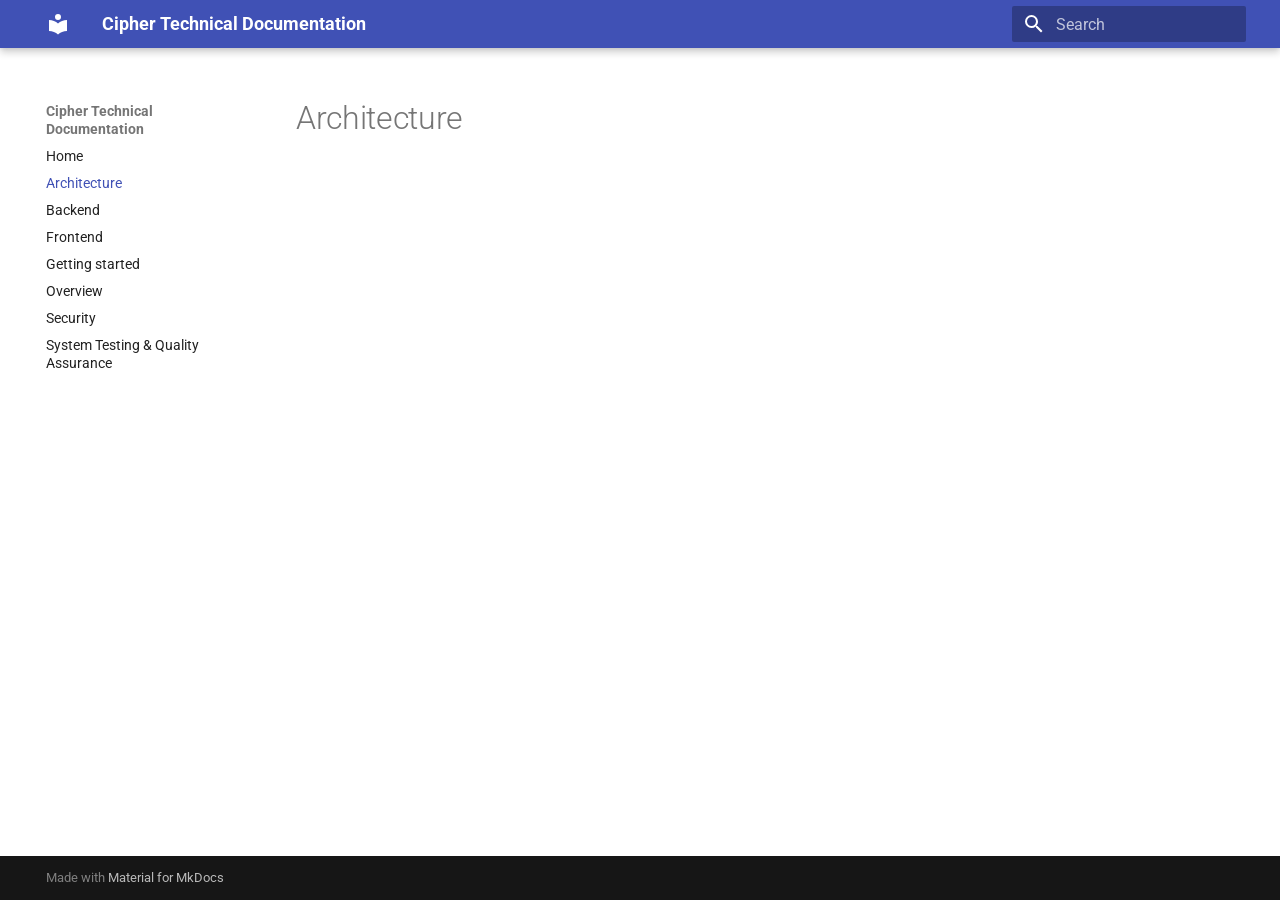
==== site/architecture/index.html @ dd06ce01 "FikaMarket Technical Documentation" ====
<!doctype html>
<html lang="en" class="no-js">
  <head>
    
      <meta charset="utf-8">
      <meta name="viewport" content="width=device-width,initial-scale=1">
      
      
      
      
        <link rel="prev" href="..">
      
      
        <link rel="next" href="../backend/">
      
      
        
      
      
      <link rel="icon" href="../assets/images/favicon.png">
      <meta name="generator" content="mkdocs-1.6.1, mkdocs-material-9.7.7">
    
    
      
        <title>Architecture - Cipher Technical Documentation</title>
      
    
    
      <link rel="stylesheet" href="../assets/stylesheets/main.ec1eaa64.min.css">
      
      


    
    
      
    
    
      
        
        
        <link rel="preconnect" href="https://fonts.gstatic.com" crossorigin>
        <link rel="stylesheet" href="https://fonts.googleapis.com/css?family=Roboto:300,300i,400,400i,700,700i%7CRoboto+Mono:400,400i,700,700i&display=fallback">
        <style>:root{--md-text-font:"Roboto";--md-code-font:"Roboto Mono"}</style>
      
    
    
    <script>__md_scope=new URL("..",location),__md_hash=e=>[...e].reduce(((e,_)=>(e<<5)-e+_.charCodeAt(0)),0),__md_get=(e,_=localStorage,t=__md_scope)=>JSON.parse(_.getItem(t.pathname+"."+e)),__md_set=(e,_,t=localStorage,a=__md_scope)=>{try{t.setItem(a.pathname+"."+e,JSON.stringify(_))}catch(e){}}</script>
    
      

    
    
  </head>
  
  
    <body dir="ltr">
  
    
    <input class="md-toggle" data-md-toggle="drawer" type="checkbox" id="__drawer" autocomplete="off">
    <input class="md-toggle" data-md-toggle="search" type="checkbox" id="__search" autocomplete="off">
    <label class="md-overlay" for="__drawer"></label>
    <div data-md-component="skip">
      
    </div>
    <div data-md-component="announce">
      
    </div>
    
    
      

  

<header class="md-header md-header--shadow" data-md-component="header">
  <nav class="md-header__inner md-grid" aria-label="Header">
    <a href=".." title="Cipher Technical Documentation" class="md-header__button md-logo" aria-label="Cipher Technical Documentation" data-md-component="logo">
      
  
  <svg xmlns="http://www.w3.org/2000/svg" viewBox="0 0 24 24"><path d="M12 8a3 3 0 0 0 3-3 3 3 0 0 0-3-3 3 3 0 0 0-3 3 3 3 0 0 0 3 3m0 3.54C9.64 9.35 6.5 8 3 8v11c3.5 0 6.64 1.35 9 3.54 2.36-2.19 5.5-3.54 9-3.54V8c-3.5 0-6.64 1.35-9 3.54"/></svg>

    </a>
    <label class="md-header__button md-icon" for="__drawer">
      
      <svg xmlns="http://www.w3.org/2000/svg" viewBox="0 0 24 24"><path d="M3 6h18v2H3zm0 5h18v2H3zm0 5h18v2H3z"/></svg>
    </label>
    <div class="md-header__title" data-md-component="header-title">
      <div class="md-header__ellipsis">
        <div class="md-header__topic">
          <span class="md-ellipsis">
            Cipher Technical Documentation
          </span>
        </div>
        <div class="md-header__topic" data-md-component="header-topic">
          <span class="md-ellipsis">
            
              Architecture
            
          </span>
        </div>
      </div>
    </div>
    
    
      <script>var palette=__md_get("__palette");if(palette&&palette.color){if("(prefers-color-scheme)"===palette.color.media){var media=matchMedia("(prefers-color-scheme: light)"),input=document.querySelector(media.matches?"[data-md-color-media='(prefers-color-scheme: light)']":"[data-md-color-media='(prefers-color-scheme: dark)']");palette.color.media=input.getAttribute("data-md-color-media"),palette.color.scheme=input.getAttribute("data-md-color-scheme"),palette.color.primary=input.getAttribute("data-md-color-primary"),palette.color.accent=input.getAttribute("data-md-color-accent")}for(var[key,value]of Object.entries(palette.color))document.body.setAttribute("data-md-color-"+key,value)}</script>
    
    
    
      
      
        <label class="md-header__button md-icon" for="__search">
          
          <svg xmlns="http://www.w3.org/2000/svg" viewBox="0 0 24 24"><path d="M9.5 3A6.5 6.5 0 0 1 16 9.5c0 1.61-.59 3.09-1.56 4.23l.27.27h.79l5 5-1.5 1.5-5-5v-.79l-.27-.27A6.52 6.52 0 0 1 9.5 16 6.5 6.5 0 0 1 3 9.5 6.5 6.5 0 0 1 9.5 3m0 2C7 5 5 7 5 9.5S7 14 9.5 14 14 12 14 9.5 12 5 9.5 5"/></svg>
        </label>
        <div class="md-search" data-md-component="search" role="dialog">
  <label class="md-search__overlay" for="__search"></label>
  <div class="md-search__inner" role="search">
    <form class="md-search__form" name="search">
      <input type="text" class="md-search__input" name="query" aria-label="Search" placeholder="Search" autocapitalize="off" autocorrect="off" autocomplete="off" spellcheck="false" data-md-component="search-query" required>
      <label class="md-search__icon md-icon" for="__search">
        
        <svg xmlns="http://www.w3.org/2000/svg" viewBox="0 0 24 24"><path d="M9.5 3A6.5 6.5 0 0 1 16 9.5c0 1.61-.59 3.09-1.56 4.23l.27.27h.79l5 5-1.5 1.5-5-5v-.79l-.27-.27A6.52 6.52 0 0 1 9.5 16 6.5 6.5 0 0 1 3 9.5 6.5 6.5 0 0 1 9.5 3m0 2C7 5 5 7 5 9.5S7 14 9.5 14 14 12 14 9.5 12 5 9.5 5"/></svg>
        
        <svg xmlns="http://www.w3.org/2000/svg" viewBox="0 0 24 24"><path d="M20 11v2H8l5.5 5.5-1.42 1.42L4.16 12l7.92-7.92L13.5 5.5 8 11z"/></svg>
      </label>
      <nav class="md-search__options" aria-label="Search">
        
        <button type="reset" class="md-search__icon md-icon" title="Clear" aria-label="Clear" tabindex="-1">
          
          <svg xmlns="http://www.w3.org/2000/svg" viewBox="0 0 24 24"><path d="M19 6.41 17.59 5 12 10.59 6.41 5 5 6.41 10.59 12 5 17.59 6.41 19 12 13.41 17.59 19 19 17.59 13.41 12z"/></svg>
        </button>
      </nav>
      
    </form>
    <div class="md-search__output">
      <div class="md-search__scrollwrap" tabindex="0" data-md-scrollfix>
        <div class="md-search-result" data-md-component="search-result">
          <div class="md-search-result__meta">
            Initializing search
          </div>
          <ol class="md-search-result__list" role="presentation"></ol>
        </div>
      </div>
    </div>
  </div>
</div>
      
    
    
  </nav>
  
</header>
    
    <div class="md-container" data-md-component="container">
      
      
        
          
        
      
      <main class="md-main" data-md-component="main">
        <div class="md-main__inner md-grid">
          
            
              
              <div class="md-sidebar md-sidebar--primary" data-md-component="sidebar" data-md-type="navigation" >
                <div class="md-sidebar__scrollwrap">
                  <div class="md-sidebar__inner">
                    



<nav class="md-nav md-nav--primary" aria-label="Navigation" data-md-level="0">
  <label class="md-nav__title" for="__drawer">
    <a href=".." title="Cipher Technical Documentation" class="md-nav__button md-logo" aria-label="Cipher Technical Documentation" data-md-component="logo">
      
  
  <svg xmlns="http://www.w3.org/2000/svg" viewBox="0 0 24 24"><path d="M12 8a3 3 0 0 0 3-3 3 3 0 0 0-3-3 3 3 0 0 0-3 3 3 3 0 0 0 3 3m0 3.54C9.64 9.35 6.5 8 3 8v11c3.5 0 6.64 1.35 9 3.54 2.36-2.19 5.5-3.54 9-3.54V8c-3.5 0-6.64 1.35-9 3.54"/></svg>

    </a>
    Cipher Technical Documentation
  </label>
  
  <ul class="md-nav__list" data-md-scrollfix>
    
      
      
  
  
  
  
    <li class="md-nav__item">
      <a href=".." class="md-nav__link">
        
  
  
  <span class="md-ellipsis">
    
  
    Home
  

    
  </span>
  
  

      </a>
    </li>
  

    
      
      
  
  
    
  
  
  
    <li class="md-nav__item md-nav__item--active">
      
      <input class="md-nav__toggle md-toggle" type="checkbox" id="__toc">
      
      
      
      <a href="./" class="md-nav__link md-nav__link--active">
        
  
  
  <span class="md-ellipsis">
    
  
    Architecture
  

    
  </span>
  
  

      </a>
      
    </li>
  

    
      
      
  
  
  
  
    <li class="md-nav__item">
      <a href="../backend/" class="md-nav__link">
        
  
  
  <span class="md-ellipsis">
    
  
    Backend
  

    
  </span>
  
  

      </a>
    </li>
  

    
      
      
  
  
  
  
    <li class="md-nav__item">
      <a href="../frontend/" class="md-nav__link">
        
  
  
  <span class="md-ellipsis">
    
  
    Frontend
  

    
  </span>
  
  

      </a>
    </li>
  

    
      
      
  
  
  
  
    <li class="md-nav__item">
      <a href="../getting-started/" class="md-nav__link">
        
  
  
  <span class="md-ellipsis">
    
  
    Getting started
  

    
  </span>
  
  

      </a>
    </li>
  

    
      
      
  
  
  
  
    <li class="md-nav__item">
      <a href="../overview/" class="md-nav__link">
        
  
  
  <span class="md-ellipsis">
    
  
    Overview
  

    
  </span>
  
  

      </a>
    </li>
  

    
      
      
  
  
  
  
    <li class="md-nav__item">
      <a href="../security/" class="md-nav__link">
        
  
  
  <span class="md-ellipsis">
    
  
    Security
  

    
  </span>
  
  

      </a>
    </li>
  

    
      
      
  
  
  
  
    <li class="md-nav__item">
      <a href="../testing/" class="md-nav__link">
        
  
  
  <span class="md-ellipsis">
    
  
    System Testing &amp; Quality Assurance
  

    
  </span>
  
  

      </a>
    </li>
  

    
  </ul>
</nav>
                  </div>
                </div>
              </div>
            
            
              
              <div class="md-sidebar md-sidebar--secondary" data-md-component="sidebar" data-md-type="toc" >
                <div class="md-sidebar__scrollwrap">
                  <div class="md-sidebar__inner">
                    

<nav class="md-nav md-nav--secondary" aria-label="Table of contents">
  
  
  
  
</nav>
                  </div>
                </div>
              </div>
            
          
          
            <div class="md-content" data-md-component="content">
              
              <article class="md-content__inner md-typeset">
                
                  



  <h1>Architecture</h1>














                
              </article>
            </div>
          
          
<script>var target=document.getElementById(location.hash.slice(1));target&&target.name&&(target.checked=target.name.startsWith("__tabbed_"))</script>
        </div>
        
      </main>
      
        <footer class="md-footer">
  
  <div class="md-footer-meta md-typeset">
    <div class="md-footer-meta__inner md-grid">
      <div class="md-copyright">
  
  
    Made with
    <a href="https://squidfunk.github.io/mkdocs-material/" target="_blank" rel="noopener">
      Material for MkDocs
    </a>
  
</div>
      
    </div>
  </div>
</footer>
      
    </div>
    <div class="md-dialog" data-md-component="dialog">
      <div class="md-dialog__inner md-typeset"></div>
    </div>
    
    
    
      
      
      <script id="__config" type="application/json">{"annotate": null, "base": "..", "features": ["navigation.sections", "navigation.expand"], "search": "../assets/javascripts/workers/search.2c215733.min.js", "tags": null, "translations": {"clipboard.copied": "Copied to clipboard", "clipboard.copy": "Copy to clipboard", "search.result.more.one": "1 more on this page", "search.result.more.other": "# more on this page", "search.result.none": "No matching documents", "search.result.one": "1 matching document", "search.result.other": "# matching documents", "search.result.placeholder": "Type to start searching", "search.result.term.missing": "Missing", "select.version": "Select version"}, "version": null}</script>
    
    
      <script src="../assets/javascripts/bundle.d7400e89.min.js"></script>
      
    
  </body>
</html>
---- site/assets/stylesheets/main.ec1eaa64.min.css ----
@charset "UTF-8";html{-webkit-text-size-adjust:none;-moz-text-size-adjust:none;text-size-adjust:none;box-sizing:border-box}*,:after,:before{box-sizing:inherit}@media (prefers-reduced-motion){*,:after,:before{transition:none!important}}body{margin:0}a,button,input,label{-webkit-tap-highlight-color:transparent}a{color:inherit;text-decoration:none}hr{border:0;box-sizing:initial;display:block;height:.05rem;overflow:visible;padding:0}small{font-size:80%}sub,sup{line-height:1em}img{border-style:none}table{border-collapse:initial;border-spacing:0}td,th{font-weight:400;vertical-align:top}button{background:#0000;border:0;font-family:inherit;font-size:inherit;margin:0;padding:0}input{border:0;outline:none}:root{--md-primary-fg-color:#4051b5;--md-primary-fg-color--light:#5d6cc0;--md-primary-fg-color--dark:#303fa1;--md-primary-bg-color:#fff;--md-primary-bg-color--light:#ffffffb3;--md-accent-fg-color:#526cfe;--md-accent-fg-color--transparent:#526cfe1a;--md-accent-bg-color:#fff;--md-accent-bg-color--light:#ffffffb3}[data-md-color-scheme=default]{color-scheme:light}[data-md-color-scheme=default] img[src$="#gh-dark-mode-only"],[data-md-color-scheme=default] img[src$="#only-dark"]{display:none}:root,[data-md-color-scheme=default]{--md-hue:225deg;--md-default-fg-color:#000000de;--md-default-fg-color--light:#0000008a;--md-default-fg-color--lighter:#00000052;--md-default-fg-color--lightest:#00000012;--md-default-bg-color:#fff;--md-default-bg-color--light:#ffffffb3;--md-default-bg-color--lighter:#ffffff4d;--md-default-bg-color--lightest:#ffffff1f;--md-code-fg-color:#36464e;--md-code-bg-color:#f5f5f5;--md-code-bg-color--light:#f5f5f5b3;--md-code-bg-color--lighter:#f5f5f54d;--md-code-hl-color:#4287ff;--md-code-hl-color--light:#4287ff1a;--md-code-hl-number-color:#d52a2a;--md-code-hl-special-color:#db1457;--md-code-hl-function-color:#a846b9;--md-code-hl-constant-color:#6e59d9;--md-code-hl-keyword-color:#3f6ec6;--md-code-hl-string-color:#1c7d4d;--md-code-hl-name-color:var(--md-code-fg-color);--md-code-hl-operator-color:var(--md-default-fg-color--light);--md-code-hl-punctuation-color:var(--md-default-fg-color--light);--md-code-hl-comment-color:var(--md-default-fg-color--light);--md-code-hl-generic-color:var(--md-default-fg-color--light);--md-code-hl-variable-color:var(--md-default-fg-color--light);--md-typeset-color:var(--md-default-fg-color);--md-typeset-a-color:var(--md-primary-fg-color);--md-typeset-del-color:#f5503d26;--md-typeset-ins-color:#0bd57026;--md-typeset-kbd-color:#fafafa;--md-typeset-kbd-accent-color:#fff;--md-typeset-kbd-border-color:#b8b8b8;--md-typeset-mark-color:#ffff0080;--md-typeset-table-color:#0000001f;--md-typeset-table-color--light:rgba(0,0,0,.035);--md-admonition-fg-color:var(--md-default-fg-color);--md-admonition-bg-color:var(--md-default-bg-color);--md-warning-fg-color:#000000de;--md-warning-bg-color:#ff9;--md-footer-fg-color:#fff;--md-footer-fg-color--light:#ffffffb3;--md-footer-fg-color--lighter:#ffffff73;--md-footer-bg-color:#000000de;--md-footer-bg-color--dark:#00000052;--md-shadow-z1:0 0.2rem 0.5rem #0000000d,0 0 0.05rem #0000001a;--md-shadow-z2:0 0.2rem 0.5rem #0000001a,0 0 0.05rem #00000040;--md-shadow-z3:0 0.2rem 0.5rem #0003,0 0 0.05rem #00000059}.md-icon svg{fill:currentcolor;display:block;height:1.2rem;width:1.2rem}body{-webkit-font-smoothing:antialiased;-moz-osx-font-smoothing:grayscale;--md-text-font-family:var(--md-text-font,_),-apple-system,BlinkMacSystemFont,Helvetica,Arial,sans-serif;--md-code-font-family:var(--md-code-font,_),SFMono-Regular,Consolas,Menlo,monospace}aside,body,input{font-feature-settings:"kern","liga";color:var(--md-typeset-color);font-family:var(--md-text-font-family)}code,kbd,pre{font-feature-settings:"kern";font-family:var(--md-code-font-family)}:root{--md-typeset-table-sort-icon:url('data:image/svg+xml;charset=utf-8,<svg xmlns="http://www.w3.org/2000/svg" viewBox="0 0 24 24"><path d="m18 21-4-4h3V7h-3l4-4 4 4h-3v10h3M2 19v-2h10v2M2 13v-2h7v2M2 7V5h4v2z"/></svg>');--md-typeset-table-sort-icon--asc:url('data:image/svg+xml;charset=utf-8,<svg xmlns="http://www.w3.org/2000/svg" viewBox="0 0 24 24"><path d="M19 17h3l-4 4-4-4h3V3h2M2 17h10v2H2M6 5v2H2V5m0 6h7v2H2z"/></svg>');--md-typeset-table-sort-icon--desc:url('data:image/svg+xml;charset=utf-8,<svg xmlns="http://www.w3.org/2000/svg" viewBox="0 0 24 24"><path d="M19 7h3l-4-4-4 4h3v14h2M2 17h10v2H2M6 5v2H2V5m0 6h7v2H2z"/></svg>')}.md-typeset{-webkit-print-color-adjust:exact;color-adjust:exact;font-size:.8rem;line-height:1.6;overflow-wrap:break-word}@media print{.md-typeset{font-size:.68rem}}.md-typeset blockquote,.md-typeset dl,.md-typeset figure,.md-typeset ol,.md-typeset pre,.md-typeset ul{margin-bottom:1em;margin-top:1em}.md-typeset h1{color:var(--md-default-fg-color--light);font-size:2em;line-height:1.3;margin:0 0 1.25em}.md-typeset h1,.md-typeset h2{font-weight:300;letter-spacing:-.01em}.md-typeset h2{font-size:1.5625em;line-height:1.4;margin:1.6em 0 .64em}.md-typeset h3{font-size:1.25em;font-weight:400;letter-spacing:-.01em;line-height:1.5;margin:1.6em 0 .8em}.md-typeset h2+h3{margin-top:.8em}.md-typeset h4{font-weight:700;letter-spacing:-.01em;margin:1em 0}.md-typeset h5,.md-typeset h6{color:var(--md-default-fg-color--light);font-size:.8em;font-weight:700;letter-spacing:-.01em;margin:1.25em 0}.md-typeset h5{text-transform:uppercase}.md-typeset h5 code{text-transform:none}.md-typeset hr{border-bottom:.05rem solid var(--md-default-fg-color--lightest);display:flow-root;margin:1.5em 0}.md-typeset a{color:var(--md-typeset-a-color);word-break:break-word}.md-typeset a,.md-typeset a:before{transition:color 125ms}.md-typeset a:focus,.md-typeset a:hover{color:var(--md-accent-fg-color)}.md-typeset a:focus code,.md-typeset a:hover code{background-color:var(--md-accent-fg-color--transparent);color:var(--md-accent-fg-color)}.md-typeset a code{color:var(--md-typeset-a-color)}.md-typeset a.focus-visible{outline-color:var(--md-accent-fg-color);outline-offset:.2rem}.md-typeset code,.md-typeset kbd,.md-typeset pre{color:var(--md-code-fg-color);direction:ltr;font-variant-ligatures:none;transition:background-color 125ms}@media print{.md-typeset code,.md-typeset kbd,.md-typeset pre{white-space:pre-wrap}}.md-typeset code{background-color:var(--md-code-bg-color);border-radius:.1rem;-webkit-box-decoration-break:clone;box-decoration-break:clone;font-size:.85em;padding:0 .2941176471em;transition:color 125ms,background-color 125ms;word-break:break-word}.md-typeset code:not(.focus-visible){-webkit-tap-highlight-color:transparent;outline:none}.md-typeset pre{display:flow-root;line-height:1.4;position:relative}.md-typeset pre>code{-webkit-box-decoration-break:slice;box-decoration-break:slice;box-shadow:none;display:block;margin:0;outline-color:var(--md-accent-fg-color);overflow:auto;padding:.7720588235em 1.1764705882em;scrollbar-color:var(--md-default-fg-color--lighter) #0000;scrollbar-width:thin;touch-action:auto;word-break:normal}.md-typeset pre>code:hover{scrollbar-color:var(--md-accent-fg-color) #0000}.md-typeset pre>code::-webkit-scrollbar{height:.2rem;width:.2rem}.md-typeset pre>code::-webkit-scrollbar-thumb{background-color:var(--md-default-fg-color--lighter)}.md-typeset pre>code::-webkit-scrollbar-thumb:hover{background-color:var(--md-accent-fg-color)}.md-typeset kbd{background-color:var(--md-typeset-kbd-color);border-radius:.1rem;box-shadow:0 .1rem 0 .05rem var(--md-typeset-kbd-border-color),0 .1rem 0 var(--md-typeset-kbd-border-color),0 -.1rem .2rem var(--md-typeset-kbd-accent-color) inset;color:var(--md-default-fg-color);display:inline-block;font-size:.75em;padding:0 .6666666667em;vertical-align:text-top;word-break:break-word}.md-typeset mark{background-color:var(--md-typeset-mark-color);-webkit-box-decoration-break:clone;box-decoration-break:clone;color:inherit;word-break:break-word}.md-typeset abbr{cursor:help;text-decoration:none}.md-typeset [data-preview],.md-typeset abbr{border-bottom:.05rem dotted var(--md-default-fg-color--light)}.md-typeset small{opacity:.75}[dir=ltr] .md-typeset sub,[dir=ltr] .md-typeset sup{margin-left:.078125em}[dir=rtl] .md-typeset sub,[dir=rtl] .md-typeset sup{margin-right:.078125em}[dir=ltr] .md-typeset blockquote{padding-left:.6rem}[dir=rtl] .md-typeset blockquote{padding-right:.6rem}[dir=ltr] .md-typeset blockquote{border-left:.2rem solid var(--md-default-fg-color--lighter)}[dir=rtl] .md-typeset blockquote{border-right:.2rem solid var(--md-default-fg-color--lighter)}.md-typeset blockquote{color:var(--md-default-fg-color--light);margin-left:0;margin-right:0}.md-typeset ul{list-style-type:disc}.md-typeset ul[type]{list-style-type:revert-layer}[dir=ltr] .md-typeset ol,[dir=ltr] .md-typeset ul{margin-left:.625em}[dir=rtl] .md-typeset ol,[dir=rtl] .md-typeset ul{margin-right:.625em}.md-typeset ol,.md-typeset ul{padding:0}.md-typeset ol:not([hidden]),.md-typeset ul:not([hidden]){display:flow-root}.md-typeset ol ol,.md-typeset ul ol{list-style-type:lower-alpha}.md-typeset ol ol ol,.md-typeset ul ol ol{list-style-type:lower-roman}.md-typeset ol ol ol ol,.md-typeset ul ol ol ol{list-style-type:upper-alpha}.md-typeset ol ol ol ol ol,.md-typeset ul ol ol ol ol{list-style-type:upper-roman}.md-typeset ol[type],.md-typeset ul[type]{list-style-type:revert-layer}[dir=ltr] .md-typeset ol li,[dir=ltr] .md-typeset ul li{margin-left:1.25em}[dir=rtl] .md-typeset ol li,[dir=rtl] .md-typeset ul li{margin-right:1.25em}.md-typeset ol li,.md-typeset ul li{margin-bottom:.5em}.md-typeset ol li blockquote,.md-typeset ol li p,.md-typeset ul li blockquote,.md-typeset ul li p{margin:.5em 0}.md-typeset ol li:last-child,.md-typeset ul li:last-child{margin-bottom:0}[dir=ltr] .md-typeset ol li ol,[dir=ltr] .md-typeset ol li ul,[dir=ltr] .md-typeset ul li ol,[dir=ltr] .md-typeset ul li ul{margin-left:.625em}[dir=rtl] .md-typeset ol li ol,[dir=rtl] .md-typeset ol li ul,[dir=rtl] .md-typeset ul li ol,[dir=rtl] .md-typeset ul li ul{margin-right:.625em}.md-typeset ol li ol,.md-typeset ol li ul,.md-typeset ul li ol,.md-typeset ul li ul{margin-bottom:.5em;margin-top:.5em}[dir=ltr] .md-typeset dd{margin-left:1.875em}[dir=rtl] .md-typeset dd{margin-right:1.875em}.md-typeset dd{margin-bottom:1.5em;margin-top:1em}.md-typeset img,.md-typeset svg,.md-typeset video{height:auto;max-width:100%}.md-typeset img[align=left]{margin:1em 1em 1em 0}.md-typeset img[align=right]{margin:1em 0 1em 1em}.md-typeset img[align]:only-child{margin-top:0}.md-typeset figure{display:flow-root;margin:1em auto;max-width:100%;text-align:center;width:fit-content}.md-typeset figure img{display:block;margin:0 auto}.md-typeset figcaption{font-style:italic;margin:1em auto;max-width:24rem}.md-typeset iframe{max-width:100%}.md-typeset table:not([class]){background-color:var(--md-default-bg-color);border:.05rem solid var(--md-typeset-table-color);border-radius:.1rem;display:inline-block;font-size:.64rem;max-width:100%;overflow:auto;touch-action:auto}@media print{.md-typeset table:not([class]){display:table}}.md-typeset table:not([class])+*{margin-top:1.5em}.md-typeset table:not([class]) td>:first-child,.md-typeset table:not([class]) th>:first-child{margin-top:0}.md-typeset table:not([class]) td>:last-child,.md-typeset table:not([class]) th>:last-child{margin-bottom:0}.md-typeset table:not([class]) td:not([align]),.md-typeset table:not([class]) th:not([align]){text-align:left}[dir=rtl] .md-typeset table:not([class]) td:not([align]),[dir=rtl] .md-typeset table:not([class]) th:not([align]){text-align:right}.md-typeset table:not([class]) th{font-weight:700;min-width:5rem;padding:.9375em 1.25em;vertical-align:top}.md-typeset table:not([class]) td{border-top:.05rem solid var(--md-typeset-table-color);padding:.9375em 1.25em;vertical-align:top}.md-typeset table:not([class]) tbody tr{transition:background-color 125ms}.md-typeset table:not([class]) tbody tr:hover{background-color:var(--md-typeset-table-color--light);box-shadow:0 .05rem 0 var(--md-default-bg-color) inset}.md-typeset table:not([class]) a{word-break:normal}.md-typeset table th[role=columnheader]{cursor:pointer}[dir=ltr] .md-typeset table th[role=columnheader]:after{margin-left:.5em}[dir=rtl] .md-typeset table th[role=columnheader]:after{margin-right:.5em}.md-typeset table th[role=columnheader]:after{content:"";display:inline-block;height:1.2em;-webkit-mask-image:var(--md-typeset-table-sort-icon);mask-image:var(--md-typeset-table-sort-icon);-webkit-mask-repeat:no-repeat;mask-repeat:no-repeat;-webkit-mask-size:contain;mask-size:contain;transition:background-color 125ms;vertical-align:text-bottom;width:1.2em}.md-typeset table th[role=columnheader]:hover:after{background-color:var(--md-default-fg-color--lighter)}.md-typeset table th[role=columnheader][aria-sort=ascending]:after{background-color:var(--md-default-fg-color--light);-webkit-mask-image:var(--md-typeset-table-sort-icon--asc);mask-image:var(--md-typeset-table-sort-icon--asc)}.md-typeset table th[role=columnheader][aria-sort=descending]:after{background-color:var(--md-default-fg-color--light);-webkit-mask-image:var(--md-typeset-table-sort-icon--desc);mask-image:var(--md-typeset-table-sort-icon--desc)}.md-typeset__scrollwrap{margin:1em -.8rem;overflow-x:auto;touch-action:auto}.md-typeset__table{display:inline-block;margin-bottom:.5em;padding:0 .8rem}@media print{.md-typeset__table{display:block}}html .md-typeset__table table{display:table;margin:0;overflow:hidden;width:100%}@media screen and (max-width:44.984375em){.md-content__inner>pre{margin:1em -.8rem}.md-content__inner>pre code{border-radius:0}}.md-typeset .md-author{border-radius:100%;display:block;flex-shrink:0;height:1.6rem;overflow:hidden;position:relative;transition:color 125ms,transform 125ms;width:1.6rem}.md-typeset .md-author img{display:block}.md-typeset .md-author--more{background:var(--md-default-fg-color--lightest);color:var(--md-default-fg-color--lighter);font-size:.6rem;font-weight:700;line-height:1.6rem;text-align:center}.md-typeset .md-author--long{height:2.4rem;width:2.4rem}.md-typeset a.md-author{transform:scale(1)}.md-typeset a.md-author img{border-radius:100%;filter:grayscale(100%) opacity(75%);transition:filter 125ms}.md-typeset a.md-author:focus,.md-typeset a.md-author:hover{transform:scale(1.1);z-index:1}.md-typeset a.md-author:focus img,.md-typeset a.md-author:hover img{filter:grayscale(0)}.md-banner{background-color:var(--md-footer-bg-color);color:var(--md-footer-fg-color);overflow:auto}@media print{.md-banner{display:none}}.md-banner--warning{background-color:var(--md-warning-bg-color);color:var(--md-warning-fg-color)}.md-banner__inner{font-size:.7rem;margin:.6rem auto;padding:0 .8rem}[dir=ltr] .md-banner__button{float:right}[dir=rtl] .md-banner__button{float:left}.md-banner__button{color:inherit;cursor:pointer;transition:opacity .25s}.no-js .md-banner__button{display:none}.md-banner__button:hover{opacity:.7}html{font-size:125%;height:100%;overflow-x:hidden}@media screen and (min-width:100em){html{font-size:137.5%}}@media screen and (min-width:125em){html{font-size:150%}}body{background-color:var(--md-default-bg-color);display:flex;flex-direction:column;font-size:.5rem;min-height:100%;position:relative;width:100%}@media print{body{display:block}}@media screen and (max-width:59.984375em){body[data-md-scrolllock]{position:fixed}}.md-grid{margin-left:auto;margin-right:auto;max-width:61rem}.md-container{display:flex;flex-direction:column;flex-grow:1}@media print{.md-container{display:block}}.md-main{flex-grow:1}.md-main__inner{display:flex;height:100%;margin-top:1.5rem}.md-ellipsis{overflow:hidden;text-overflow:ellipsis}.md-toggle{display:none}.md-option{height:0;opacity:0;position:absolute;width:0}.md-option:checked+label:not([hidden]){display:block}.md-option.focus-visible+label{outline-color:var(--md-accent-fg-color);outline-style:auto}.md-skip{background-color:var(--md-default-fg-color);border-radius:.1rem;color:var(--md-default-bg-color);font-size:.64rem;margin:.5rem;opacity:0;outline-color:var(--md-accent-fg-color);padding:.3rem .5rem;position:fixed;transform:translateY(.4rem);z-index:-1}.md-skip:focus{opacity:1;transform:translateY(0);transition:transform .25s cubic-bezier(.4,0,.2,1),opacity 175ms 75ms;z-index:10}@page{margin:25mm}:root{--md-clipboard-icon:url('data:image/svg+xml;charset=utf-8,<svg xmlns="http://www.w3.org/2000/svg" viewBox="0 0 24 24"><path d="M19 21H8V7h11m0-2H8a2 2 0 0 0-2 2v14a2 2 0 0 0 2 2h11a2 2 0 0 0 2-2V7a2 2 0 0 0-2-2m-3-4H4a2 2 0 0 0-2 2v14h2V3h12z"/></svg>')}.md-clipboard{border-radius:.1rem;color:var(--md-default-fg-color--lightest);cursor:pointer;height:1.5em;outline-color:var(--md-accent-fg-color);outline-offset:.1rem;transition:color .25s;width:1.5em;z-index:1}@media print{.md-clipboard{display:none}}.md-clipboard:not(.focus-visible){-webkit-tap-highlight-color:transparent;outline:none}:hover>.md-clipboard{color:var(--md-default-fg-color--light)}.md-clipboard:focus,.md-clipboard:hover{color:var(--md-accent-fg-color)}.md-clipboard:after{background-color:currentcolor;content:"";display:block;height:1.125em;margin:0 auto;-webkit-mask-image:var(--md-clipboard-icon);mask-image:var(--md-clipboard-icon);-webkit-mask-position:center;mask-position:center;-webkit-mask-repeat:no-repeat;mask-repeat:no-repeat;-webkit-mask-size:contain;mask-size:contain;width:1.125em}.md-clipboard--inline{cursor:pointer}.md-clipboard--inline code{transition:color .25s,background-color .25s}.md-clipboard--inline:focus code,.md-clipboard--inline:hover code{background-color:var(--md-accent-fg-color--transparent);color:var(--md-accent-fg-color)}:root{--md-code-select-icon:url('data:image/svg+xml;charset=utf-8,<svg xmlns="http://www.w3.org/2000/svg" viewBox="0 0 24 24"><path d="M19 19h-4v2h4c1.1 0 2-.9 2-2v-4h-2m0-12h-4v2h4v4h2V5c0-1.1-.9-2-2-2M5 5h4V3H5c-1.1 0-2 .9-2 2v4h2m0 6H3v4c0 1.1.9 2 2 2h4v-2H5zm2-4h2v2H7zm4 0h2v2h-2zm4 0h2v2h-2zM7 7h2v2H7zm4 0h2v2h-2zm4 0h2v2h-2zm-8 8h2v2H7zm4 0h2v2h-2zm4 0h2v2h-2z"/></svg>');--md-code-copy-icon:url('data:image/svg+xml;charset=utf-8,<svg xmlns="http://www.w3.org/2000/svg" viewBox="0 0 24 24"><path d="M19 21H8V7h11m0-2H8a2 2 0 0 0-2 2v14a2 2 0 0 0 2 2h11a2 2 0 0 0 2-2V7a2 2 0 0 0-2-2m-3-4H4a2 2 0 0 0-2 2v14h2V3h12z"/></svg>')}.md-typeset .md-code__content{display:grid}.md-code__nav{background-color:var(--md-code-bg-color--lighter);border-radius:.1rem;display:flex;gap:.2rem;padding:.2rem;position:absolute;right:.25em;top:.25em;transition:background-color .25s;z-index:1}:hover>.md-code__nav{background-color:var(--md-code-bg-color--light)}.md-code__button{color:var(--md-default-fg-color--lightest);cursor:pointer;display:block;height:1.5em;outline-color:var(--md-accent-fg-color);outline-offset:.1rem;transition:color .25s;width:1.5em}:hover>*>.md-code__button{color:var(--md-default-fg-color--light)}.md-code__button.focus-visible,.md-code__button:hover{color:var(--md-accent-fg-color)}.md-code__button--active{color:var(--md-default-fg-color)!important}.md-code__button:after{background-color:currentcolor;content:"";display:block;height:1.125em;margin:0 auto;-webkit-mask-position:center;mask-position:center;-webkit-mask-repeat:no-repeat;mask-repeat:no-repeat;-webkit-mask-size:contain;mask-size:contain;width:1.125em}.md-code__button[data-md-type=select]:after{-webkit-mask-image:var(--md-code-select-icon);mask-image:var(--md-code-select-icon)}.md-code__button[data-md-type=copy]:after{-webkit-mask-image:var(--md-code-copy-icon);mask-image:var(--md-code-copy-icon)}@keyframes consent{0%{opacity:0;transform:translateY(100%)}to{opacity:1;transform:translateY(0)}}@keyframes overlay{0%{opacity:0}to{opacity:1}}.md-consent__overlay{animation:overlay .25s both;-webkit-backdrop-filter:blur(.1rem);backdrop-filter:blur(.1rem);background-color:#0000008a;height:100%;opacity:1;position:fixed;top:0;width:100%;z-index:5}.md-consent__inner{animation:consent .5s cubic-bezier(.1,.7,.1,1) both;background-color:var(--md-default-bg-color);border:0;border-radius:.1rem;bottom:0;box-shadow:0 0 .2rem #0000001a,0 .2rem .4rem #0003;max-height:100%;overflow:auto;padding:0;position:fixed;width:100%;z-index:5}.md-consent__form{padding:.8rem}.md-consent__settings{display:none;margin:1em 0}input:checked+.md-consent__settings{display:block}.md-consent__controls{margin-bottom:.8rem}.md-typeset .md-consent__controls .md-button{display:inline}@media screen and (max-width:44.984375em){.md-typeset .md-consent__controls .md-button{display:block;margin-top:.4rem;text-align:center;width:100%}}.md-consent label{cursor:pointer}.md-content{flex-grow:1;min-width:0}.md-content__inner{margin:0 .8rem 1.2rem;padding-top:.6rem}@media screen and (min-width:76.25em){[dir=ltr] .md-sidebar--primary:not([hidden])~.md-content>.md-content__inner{margin-left:1.2rem}[dir=ltr] .md-sidebar--secondary:not([hidden])~.md-content>.md-content__inner,[dir=rtl] .md-sidebar--primary:not([hidden])~.md-content>.md-content__inner{margin-right:1.2rem}[dir=rtl] .md-sidebar--secondary:not([hidden])~.md-content>.md-content__inner{margin-left:1.2rem}}.md-content__inner:before{content:"";display:block;height:.4rem}.md-content__inner>:last-child{margin-bottom:0}[dir=ltr] .md-content__button{float:right}[dir=rtl] .md-content__button{float:left}[dir=ltr] .md-content__button{margin-left:.4rem}[dir=rtl] .md-content__button{margin-right:.4rem}.md-content__button{margin:.4rem 0;padding:0}@media print{.md-content__button{display:none}}.md-typeset .md-content__button{color:var(--md-default-fg-color--lighter)}.md-content__button svg{display:inline;vertical-align:top}[dir=rtl] .md-content__button svg{transform:scaleX(-1)}[dir=ltr] .md-dialog{right:.8rem}[dir=rtl] .md-dialog{left:.8rem}.md-dialog{background-color:var(--md-default-fg-color);border-radius:.1rem;bottom:.8rem;box-shadow:var(--md-shadow-z3);min-width:11.1rem;opacity:0;padding:.4rem .6rem;pointer-events:none;position:fixed;transform:translateY(100%);transition:transform 0ms .4s,opacity .4s;z-index:4}@media print{.md-dialog{display:none}}.md-dialog--active{opacity:1;pointer-events:auto;transform:translateY(0);transition:transform .4s cubic-bezier(.075,.85,.175,1),opacity .4s}.md-dialog__inner{color:var(--md-default-bg-color);font-size:.7rem}.md-feedback{margin:2em 0 1em;text-align:center}.md-feedback fieldset{border:none;margin:0;padding:0}.md-feedback__title{font-weight:700;margin:1em auto}.md-feedback__inner{position:relative}.md-feedback__list{display:flex;flex-wrap:wrap;place-content:baseline center;position:relative}.md-feedback__list:hover .md-icon:not(:disabled){color:var(--md-default-fg-color--lighter)}:disabled .md-feedback__list{min-height:1.8rem}.md-feedback__icon{color:var(--md-default-fg-color--light);cursor:pointer;flex-shrink:0;margin:0 .1rem;transition:color 125ms}.md-feedback__icon:not(:disabled).md-icon:hover{color:var(--md-accent-fg-color)}.md-feedback__icon:disabled{color:var(--md-default-fg-color--lightest);pointer-events:none}.md-feedback__note{opacity:0;position:relative;transform:translateY(.4rem);transition:transform .4s cubic-bezier(.1,.7,.1,1),opacity .15s}.md-feedback__note>*{margin:0 auto;max-width:16rem}:disabled .md-feedback__note{opacity:1;transform:translateY(0)}@media print{.md-feedback{display:none}}.md-footer{background-color:var(--md-footer-bg-color);color:var(--md-footer-fg-color)}@media print{.md-footer{display:none}}.md-footer__inner{justify-content:space-between;overflow:auto;padding:.2rem}.md-footer__inner:not([hidden]){display:flex}.md-footer__link{align-items:end;display:flex;flex-grow:0.01;margin-bottom:.4rem;margin-top:1rem;max-width:100%;outline-color:var(--md-accent-fg-color);overflow:hidden;transition:opacity .25s}.md-footer__link:focus,.md-footer__link:hover{opacity:.7}[dir=rtl] .md-footer__link svg{transform:scaleX(-1)}@media screen and (max-width:44.984375em){.md-footer__link--prev{flex-shrink:0}.md-footer__link--prev .md-footer__title{display:none}}[dir=ltr] .md-footer__link--next{margin-left:auto}[dir=rtl] .md-footer__link--next{margin-right:auto}.md-footer__link--next{text-align:right}[dir=rtl] .md-footer__link--next{text-align:left}.md-footer__title{flex-grow:1;font-size:.9rem;margin-bottom:.7rem;max-width:calc(100% - 2.4rem);padding:0 1rem;white-space:nowrap}.md-footer__button{margin:.2rem;padding:.4rem}.md-footer__direction{font-size:.64rem;opacity:.7}.md-footer-meta{background-color:var(--md-footer-bg-color--dark)}.md-footer-meta__inner{display:flex;flex-wrap:wrap;justify-content:space-between;padding:.2rem}html .md-footer-meta.md-typeset a{color:var(--md-footer-fg-color--light)}html .md-footer-meta.md-typeset a:focus,html .md-footer-meta.md-typeset a:hover{color:var(--md-footer-fg-color)}.md-copyright{color:var(--md-footer-fg-color--lighter);font-size:.64rem;margin:auto .6rem;padding:.4rem 0;width:100%}@media screen and (min-width:45em){.md-copyright{width:auto}}.md-copyright__highlight{color:var(--md-footer-fg-color--light)}.md-social{display:inline-flex;gap:.2rem;margin:0 .4rem;padding:.2rem 0 .6rem}@media screen and (min-width:45em){.md-social{padding:.6rem 0}}.md-social__link{display:inline-block;height:1.6rem;text-align:center;width:1.6rem}.md-social__link:before{line-height:1.9}.md-social__link svg{fill:currentcolor;max-height:.8rem;vertical-align:-25%}.md-typeset .md-button{border:.1rem solid;border-radius:.1rem;color:var(--md-primary-fg-color);cursor:pointer;display:inline-block;font-weight:700;padding:.625em 2em;transition:color 125ms,background-color 125ms,border-color 125ms}.md-typeset .md-button--primary{background-color:var(--md-primary-fg-color);border-color:var(--md-primary-fg-color);color:var(--md-primary-bg-color)}.md-typeset .md-button:focus,.md-typeset .md-button:hover{background-color:var(--md-accent-fg-color);border-color:var(--md-accent-fg-color);color:var(--md-accent-bg-color)}[dir=ltr] .md-typeset .md-input{border-top-left-radius:.1rem}[dir=ltr] .md-typeset .md-input,[dir=rtl] .md-typeset .md-input{border-top-right-radius:.1rem}[dir=rtl] .md-typeset .md-input{border-top-left-radius:.1rem}.md-typeset .md-input{border-bottom:.1rem solid var(--md-default-fg-color--lighter);box-shadow:var(--md-shadow-z1);font-size:.8rem;height:1.8rem;padding:0 .6rem;transition:border .25s,box-shadow .25s}.md-typeset .md-input:focus,.md-typeset .md-input:hover{border-bottom-color:var(--md-accent-fg-color);box-shadow:var(--md-shadow-z2)}.md-typeset .md-input--stretch{width:100%}.md-header{background-color:var(--md-primary-fg-color);box-shadow:0 0 .2rem #0000,0 .2rem .4rem #0000;color:var(--md-primary-bg-color);display:block;left:0;position:sticky;right:0;top:0;z-index:4}@media print{.md-header{display:none}}.md-header[hidden]{transform:translateY(-100%);transition:transform .25s cubic-bezier(.8,0,.6,1),box-shadow .25s}.md-header--shadow{box-shadow:0 0 .2rem #0000001a,0 .2rem .4rem #0003;transition:transform .25s cubic-bezier(.1,.7,.1,1),box-shadow .25s}.md-header__inner{align-items:center;display:flex;padding:0 .2rem}.md-header__button{color:currentcolor;cursor:pointer;margin:.2rem;outline-color:var(--md-accent-fg-color);padding:.4rem;position:relative;transition:opacity .25s;vertical-align:middle;z-index:1}.md-header__button:hover{opacity:.7}.md-header__button:not([hidden]){display:inline-block}.md-header__button:not(.focus-visible){-webkit-tap-highlight-color:transparent;outline:none}.md-header__button.md-logo{margin:.2rem;padding:.4rem}@media screen and (max-width:76.234375em){.md-header__button.md-logo{display:none}}.md-header__button.md-logo img,.md-header__button.md-logo svg{fill:currentcolor;display:block;height:1.2rem;width:auto}@media screen and (min-width:60em){.md-header__button[for=__search]{display:none}}.no-js .md-header__button[for=__search]{display:none}[dir=rtl] .md-header__button[for=__search] svg{transform:scaleX(-1)}@media screen and (min-width:76.25em){.md-header__button[for=__drawer]{display:none}}.md-header__topic{display:flex;max-width:100%;position:absolute;transition:transform .4s cubic-bezier(.1,.7,.1,1),opacity .15s;white-space:nowrap}.md-header__topic+.md-header__topic{opacity:0;pointer-events:none;transform:translateX(1.25rem);transition:transform .4s cubic-bezier(1,.7,.1,.1),opacity .15s;z-index:-1}[dir=rtl] .md-header__topic+.md-header__topic{transform:translateX(-1.25rem)}.md-header__topic:first-child{font-weight:700}[dir=ltr] .md-header__title{margin-left:1rem;margin-right:.4rem}[dir=rtl] .md-header__title{margin-left:.4rem;margin-right:1rem}.md-header__title{flex-grow:1;font-size:.9rem;height:2.4rem;line-height:2.4rem}.md-header__title--active .md-header__topic{opacity:0;pointer-events:none;transform:translateX(-1.25rem);transition:transform .4s cubic-bezier(1,.7,.1,.1),opacity .15s;z-index:-1}[dir=rtl] .md-header__title--active .md-header__topic{transform:translateX(1.25rem)}.md-header__title--active .md-header__topic+.md-header__topic{opacity:1;pointer-events:auto;transform:translateX(0);transition:transform .4s cubic-bezier(.1,.7,.1,1),opacity .15s;z-index:0}.md-header__title>.md-header__ellipsis{height:100%;position:relative;width:100%}.md-header__option{display:flex;flex-shrink:0;max-width:100%;transition:max-width 0ms .25s,opacity .25s .25s;white-space:nowrap}[data-md-toggle=search]:checked~.md-header .md-header__option{max-width:0;opacity:0;transition:max-width 0ms,opacity 0ms}.md-header__option>input{bottom:0}.md-header__source{display:none}@media screen and (min-width:60em){[dir=ltr] .md-header__source{margin-left:1rem}[dir=rtl] .md-header__source{margin-right:1rem}.md-header__source{display:block;max-width:11.7rem;width:11.7rem}}@media screen and (min-width:76.25em){[dir=ltr] .md-header__source{margin-left:1.4rem}[dir=rtl] .md-header__source{margin-right:1.4rem}}.md-meta{color:var(--md-default-fg-color--light);font-size:.7rem;line-height:1.3}.md-meta__list{display:inline-flex;flex-wrap:wrap;list-style:none;margin:0;padding:0}.md-meta__item:not(:last-child):after{content:"·";margin-left:.2rem;margin-right:.2rem}.md-meta__link{color:var(--md-typeset-a-color)}.md-meta__link:focus,.md-meta__link:hover{color:var(--md-accent-fg-color)}.md-draft{background-color:#ff1744;border-radius:.125em;color:#fff;display:inline-block;font-weight:700;padding-left:.5714285714em;padding-right:.5714285714em}:root{--md-nav-icon--prev:url('data:image/svg+xml;charset=utf-8,<svg xmlns="http://www.w3.org/2000/svg" viewBox="0 0 24 24"><path d="M20 11v2H8l5.5 5.5-1.42 1.42L4.16 12l7.92-7.92L13.5 5.5 8 11z"/></svg>');--md-nav-icon--next:url('data:image/svg+xml;charset=utf-8,<svg xmlns="http://www.w3.org/2000/svg" viewBox="0 0 24 24"><path d="M8.59 16.58 13.17 12 8.59 7.41 10 6l6 6-6 6z"/></svg>');--md-toc-icon:url('data:image/svg+xml;charset=utf-8,<svg xmlns="http://www.w3.org/2000/svg" viewBox="0 0 24 24"><path d="M3 9h14V7H3zm0 4h14v-2H3zm0 4h14v-2H3zm16 0h2v-2h-2zm0-10v2h2V7zm0 6h2v-2h-2z"/></svg>')}.md-nav{font-size:.7rem;line-height:1.3}.md-nav__title{color:var(--md-default-fg-color--light);display:block;font-weight:700;overflow:hidden;padding:0 .6rem;text-overflow:ellipsis}.md-nav__title .md-nav__button{display:none}.md-nav__title .md-nav__button img{height:100%;width:auto}.md-nav__title .md-nav__button.md-logo img,.md-nav__title .md-nav__button.md-logo svg{fill:currentcolor;display:block;height:2.4rem;max-width:100%;object-fit:contain;width:auto}.md-nav__list{list-style:none;margin:0;padding:0}.md-nav__link{align-items:flex-start;display:flex;gap:.4rem;margin-top:.625em;scroll-snap-align:start;transition:color 125ms}.md-nav__link--passed,.md-nav__link--passed code{color:var(--md-default-fg-color--light)}.md-nav__item .md-nav__link--active,.md-nav__item .md-nav__link--active code{color:var(--md-typeset-a-color)}.md-nav__link .md-ellipsis{position:relative}.md-nav__link .md-ellipsis code{word-break:normal}[dir=ltr] .md-nav__link .md-icon:last-child{margin-left:auto}[dir=rtl] .md-nav__link .md-icon:last-child{margin-right:auto}.md-nav__link .md-typeset{font-size:.7rem;line-height:1.3}.md-nav__link svg{fill:currentcolor;flex-shrink:0;height:1.3em;position:relative}.md-nav__link[for]:focus,.md-nav__link[for]:hover,.md-nav__link[href]:focus,.md-nav__link[href]:hover{color:var(--md-accent-fg-color);cursor:pointer}.md-nav__link[for]:focus code,.md-nav__link[for]:hover code,.md-nav__link[href]:focus code,.md-nav__link[href]:hover code{background-color:var(--md-accent-fg-color--transparent);color:var(--md-accent-fg-color)}.md-nav__link.focus-visible{outline-color:var(--md-accent-fg-color);outline-offset:.2rem}.md-nav--primary .md-nav__link[for=__toc]{display:none}.md-nav--primary .md-nav__link[for=__toc] .md-icon:after{background-color:currentcolor;display:block;height:100%;-webkit-mask-image:var(--md-toc-icon);mask-image:var(--md-toc-icon);width:100%}.md-nav--primary .md-nav__link[for=__toc]~.md-nav{display:none}.md-nav__container>.md-nav__link{margin-top:0}.md-nav__container>.md-nav__link:first-child{flex-grow:1;min-width:0}.md-nav__icon{flex-shrink:0}.md-nav__source{display:none}@media screen and (max-width:76.234375em){.md-nav--primary,.md-nav--primary .md-nav{background-color:var(--md-default-bg-color);display:flex;flex-direction:column;height:100%;left:0;position:absolute;right:0;top:0;z-index:1}.md-nav--primary .md-nav__item,.md-nav--primary .md-nav__title{font-size:.8rem;line-height:1.5}.md-nav--primary .md-nav__title{background-color:var(--md-default-fg-color--lightest);color:var(--md-default-fg-color--light);cursor:pointer;height:5.6rem;line-height:2.4rem;padding:3rem .8rem .2rem;position:relative;white-space:nowrap}[dir=ltr] .md-nav--primary .md-nav__title .md-nav__icon{left:.4rem}[dir=rtl] .md-nav--primary .md-nav__title .md-nav__icon{right:.4rem}.md-nav--primary .md-nav__title .md-nav__icon{display:block;height:1.2rem;margin:.2rem;position:absolute;top:.4rem;width:1.2rem}.md-nav--primary .md-nav__title .md-nav__icon:after{background-color:currentcolor;content:"";display:block;height:100%;-webkit-mask-image:var(--md-nav-icon--prev);mask-image:var(--md-nav-icon--prev);-webkit-mask-position:center;mask-position:center;-webkit-mask-repeat:no-repeat;mask-repeat:no-repeat;-webkit-mask-size:contain;mask-size:contain;width:100%}.md-nav--primary .md-nav__title~.md-nav__list{background-color:var(--md-default-bg-color);box-shadow:0 .05rem 0 var(--md-default-fg-color--lightest) inset;overflow-y:auto;scroll-snap-type:y mandatory;touch-action:pan-y}.md-nav--primary .md-nav__title~.md-nav__list>:first-child{border-top:0}.md-nav--primary .md-nav__title[for=__drawer]{background-color:var(--md-primary-fg-color);color:var(--md-primary-bg-color);font-weight:700}.md-nav--primary .md-nav__title .md-logo{display:block;left:.2rem;margin:.2rem;padding:.4rem;position:absolute;right:.2rem;top:.2rem}.md-nav--primary .md-nav__list{flex:1}.md-nav--primary .md-nav__item{border-top:.05rem solid var(--md-default-fg-color--lightest)}.md-nav--primary .md-nav__item--active>.md-nav__link{color:var(--md-typeset-a-color)}.md-nav--primary .md-nav__item--active>.md-nav__link:focus,.md-nav--primary .md-nav__item--active>.md-nav__link:hover{color:var(--md-accent-fg-color)}.md-nav--primary .md-nav__link{margin-top:0;padding:.6rem .8rem}.md-nav--primary .md-nav__link svg{margin-top:.1em}.md-nav--primary .md-nav__link>.md-nav__link{padding:0}[dir=ltr] .md-nav--primary .md-nav__link .md-nav__icon{margin-right:-.2rem}[dir=rtl] .md-nav--primary .md-nav__link .md-nav__icon{margin-left:-.2rem}.md-nav--primary .md-nav__link .md-nav__icon{font-size:1.2rem;height:1.2rem;width:1.2rem}.md-nav--primary .md-nav__link .md-nav__icon:after{background-color:currentcolor;content:"";display:block;height:100%;-webkit-mask-image:var(--md-nav-icon--next);mask-image:var(--md-nav-icon--next);-webkit-mask-position:center;mask-position:center;-webkit-mask-repeat:no-repeat;mask-repeat:no-repeat;-webkit-mask-size:contain;mask-size:contain;width:100%}[dir=rtl] .md-nav--primary .md-nav__icon:after{transform:scale(-1)}.md-nav--primary .md-nav--secondary .md-nav{background-color:initial;position:static}[dir=ltr] .md-nav--primary .md-nav--secondary .md-nav .md-nav__link{padding-left:1.4rem}[dir=rtl] .md-nav--primary .md-nav--secondary .md-nav .md-nav__link{padding-right:1.4rem}[dir=ltr] .md-nav--primary .md-nav--secondary .md-nav .md-nav .md-nav__link{padding-left:2rem}[dir=rtl] .md-nav--primary .md-nav--secondary .md-nav .md-nav .md-nav__link{padding-right:2rem}[dir=ltr] .md-nav--primary .md-nav--secondary .md-nav .md-nav .md-nav .md-nav__link{padding-left:2.6rem}[dir=rtl] .md-nav--primary .md-nav--secondary .md-nav .md-nav .md-nav .md-nav__link{padding-right:2.6rem}[dir=ltr] .md-nav--primary .md-nav--secondary .md-nav .md-nav .md-nav .md-nav .md-nav__link{padding-left:3.2rem}[dir=rtl] .md-nav--primary .md-nav--secondary .md-nav .md-nav .md-nav .md-nav .md-nav__link{padding-right:3.2rem}.md-nav--secondary{background-color:initial}.md-nav__toggle~.md-nav{display:flex;opacity:0;transform:translateX(100%);transition:transform .25s cubic-bezier(.8,0,.6,1),opacity 125ms 50ms}[dir=rtl] .md-nav__toggle~.md-nav{transform:translateX(-100%)}.md-nav__toggle:checked~.md-nav{opacity:1;transform:translateX(0);transition:transform .25s cubic-bezier(.4,0,.2,1),opacity 125ms 125ms}.md-nav__toggle:checked~.md-nav>.md-nav__list{backface-visibility:hidden}}@media screen and (max-width:59.984375em){.md-nav--primary .md-nav__link[for=__toc]{display:flex}.md-nav--primary .md-nav__link[for=__toc] .md-icon:after{content:""}.md-nav--primary .md-nav__link[for=__toc]+.md-nav__link{display:none}.md-nav--primary .md-nav__link[for=__toc]~.md-nav{display:flex}.md-nav__source{background-color:var(--md-primary-fg-color--dark);color:var(--md-primary-bg-color);display:block;padding:0 .2rem}}@media screen and (min-width:60em) and (max-width:76.234375em){.md-nav--integrated .md-nav__link[for=__toc]{display:flex}.md-nav--integrated .md-nav__link[for=__toc] .md-icon:after{content:""}.md-nav--integrated .md-nav__link[for=__toc]+.md-nav__link{display:none}.md-nav--integrated .md-nav__link[for=__toc]~.md-nav{display:flex}}@media screen and (min-width:60em){.md-nav{margin-bottom:-.4rem}.md-nav--secondary .md-nav__title{background:var(--md-default-bg-color);box-shadow:0 0 .4rem .4rem var(--md-default-bg-color);position:sticky;top:0;z-index:1}.md-nav--secondary .md-nav__title[for=__toc]{scroll-snap-align:start}.md-nav--secondary .md-nav__title .md-nav__icon{display:none}[dir=ltr] .md-nav--secondary .md-nav__list{padding-left:.6rem}[dir=rtl] .md-nav--secondary .md-nav__list{padding-right:.6rem}.md-nav--secondary .md-nav__list{padding-bottom:.4rem}[dir=ltr] .md-nav--secondary .md-nav__item>.md-nav__link{margin-right:.4rem}[dir=rtl] .md-nav--secondary .md-nav__item>.md-nav__link{margin-left:.4rem}}@media screen and (min-width:76.25em){.md-nav{margin-bottom:-.4rem;transition:max-height .25s cubic-bezier(.86,0,.07,1)}.md-nav--primary .md-nav__title{background:var(--md-default-bg-color);box-shadow:0 0 .4rem .4rem var(--md-default-bg-color);position:sticky;top:0;z-index:1}.md-nav--primary .md-nav__title[for=__drawer]{scroll-snap-align:start}.md-nav--primary .md-nav__title .md-nav__icon{display:none}[dir=ltr] .md-nav--primary .md-nav__list{padding-left:.6rem}[dir=rtl] .md-nav--primary .md-nav__list{padding-right:.6rem}.md-nav--primary .md-nav__list{padding-bottom:.4rem}[dir=ltr] .md-nav--primary .md-nav__item>.md-nav__link{margin-right:.4rem}[dir=rtl] .md-nav--primary .md-nav__item>.md-nav__link{margin-left:.4rem}.md-nav__toggle~.md-nav{display:grid;grid-template-rows:minmax(.4rem,0fr);opacity:0;transition:grid-template-rows .25s cubic-bezier(.86,0,.07,1),opacity .25s,visibility 0ms .25s;visibility:collapse}.md-nav__toggle~.md-nav>.md-nav__list{overflow:hidden}.md-nav__toggle.md-toggle--indeterminate~.md-nav,.md-nav__toggle:checked~.md-nav{grid-template-rows:minmax(.4rem,1fr);opacity:1;transition:grid-template-rows .25s cubic-bezier(.86,0,.07,1),opacity .15s .1s,visibility 0ms;visibility:visible}.md-nav__toggle.md-toggle--indeterminate~.md-nav{transition:none}.md-nav__item--nested>.md-nav>.md-nav__title{display:none}.md-nav__item--section{display:block;margin:1.25em 0}.md-nav__item--section:last-child{margin-bottom:0}.md-nav__item--section>.md-nav__link{font-weight:700}.md-nav__item--section>.md-nav__link[for]{color:var(--md-default-fg-color--light)}.md-nav__item--section>.md-nav__link:not(.md-nav__container){pointer-events:none}.md-nav__item--section>.md-nav__link .md-icon,.md-nav__item--section>.md-nav__link>[for]{display:none}[dir=ltr] .md-nav__item--section>.md-nav{margin-left:-.6rem}[dir=rtl] .md-nav__item--section>.md-nav{margin-right:-.6rem}.md-nav__item--section>.md-nav{display:block;opacity:1;visibility:visible}.md-nav__item--section>.md-nav>.md-nav__list>.md-nav__item{padding:0}.md-nav__icon{border-radius:100%;height:.9rem;transition:background-color .25s;width:.9rem}.md-nav__icon:hover{background-color:var(--md-accent-fg-color--transparent)}.md-nav__icon:after{background-color:currentcolor;border-radius:100%;content:"";display:inline-block;height:100%;-webkit-mask-image:var(--md-nav-icon--next);mask-image:var(--md-nav-icon--next);-webkit-mask-position:center;mask-position:center;-webkit-mask-repeat:no-repeat;mask-repeat:no-repeat;-webkit-mask-size:contain;mask-size:contain;transition:transform .25s;vertical-align:-.1rem;width:100%}[dir=rtl] .md-nav__icon:after{transform:rotate(180deg)}.md-nav__item--nested .md-nav__toggle:checked~.md-nav__link .md-nav__icon:after,.md-nav__item--nested .md-toggle--indeterminate~.md-nav__link .md-nav__icon:after{transform:rotate(90deg)}.md-nav--lifted>.md-nav__list>.md-nav__item,.md-nav--lifted>.md-nav__title{display:none}.md-nav--lifted>.md-nav__list>.md-nav__item--active{display:block}.md-nav--lifted>.md-nav__list>.md-nav__item--active>.md-nav__link{background:var(--md-default-bg-color);box-shadow:0 0 .4rem .4rem var(--md-default-bg-color);margin-top:0;position:sticky;top:0;z-index:1}.md-nav--lifted>.md-nav__list>.md-nav__item--active>.md-nav__link:not(.md-nav__container){pointer-events:none}.md-nav--lifted>.md-nav__list>.md-nav__item--active.md-nav__item--section{margin:0}[dir=ltr] .md-nav--lifted>.md-nav__list>.md-nav__item>.md-nav:not(.md-nav--secondary){margin-left:-.6rem}[dir=rtl] .md-nav--lifted>.md-nav__list>.md-nav__item>.md-nav:not(.md-nav--secondary){margin-right:-.6rem}.md-nav--lifted>.md-nav__list>.md-nav__item>[for]{color:var(--md-default-fg-color--light)}.md-nav--lifted .md-nav[data-md-level="1"]{grid-template-rows:minmax(.4rem,1fr);opacity:1;visibility:visible}[dir=ltr] .md-nav--integrated>.md-nav__list>.md-nav__item--active .md-nav--secondary{border-left:.05rem solid var(--md-primary-fg-color)}[dir=rtl] .md-nav--integrated>.md-nav__list>.md-nav__item--active .md-nav--secondary{border-right:.05rem solid var(--md-primary-fg-color)}.md-nav--integrated>.md-nav__list>.md-nav__item--active .md-nav--secondary{display:block;margin-bottom:1.25em;opacity:1;visibility:visible}.md-nav--integrated>.md-nav__list>.md-nav__item--active .md-nav--secondary>.md-nav__list{overflow:visible;padding-bottom:0}.md-nav--integrated>.md-nav__list>.md-nav__item--active .md-nav--secondary>.md-nav__title{display:none}}.md-pagination{font-size:.8rem;font-weight:700;gap:.4rem}.md-pagination,.md-pagination>*{align-items:center;display:flex;justify-content:center}.md-pagination>*{border-radius:.2rem;height:1.8rem;min-width:1.8rem;text-align:center}.md-pagination__current{background-color:var(--md-default-fg-color--lightest);color:var(--md-default-fg-color--light)}.md-pagination__link{transition:color 125ms,background-color 125ms}.md-pagination__link:focus,.md-pagination__link:hover{background-color:var(--md-accent-fg-color--transparent);color:var(--md-accent-fg-color)}.md-pagination__link:focus svg,.md-pagination__link:hover svg{color:var(--md-accent-fg-color)}.md-pagination__link.focus-visible{outline-color:var(--md-accent-fg-color);outline-offset:.2rem}.md-pagination__link svg{fill:currentcolor;color:var(--md-default-fg-color--lighter);display:block;max-height:100%;width:1.2rem}:root{--md-path-icon:url('data:image/svg+xml;charset=utf-8,<svg xmlns="http://www.w3.org/2000/svg" viewBox="0 0 24 24"><path d="M8.59 16.58 13.17 12 8.59 7.41 10 6l6 6-6 6z"/></svg>')}.md-path{font-size:.7rem;margin:0 .8rem;overflow:auto;padding-top:1.2rem}.md-path:not([hidden]){display:block}@media screen and (min-width:76.25em){.md-path{margin:0 1.2rem}}.md-path__list{align-items:center;display:flex;gap:.2rem;list-style:none;margin:0;padding:0}.md-path__item:not(:first-child){display:inline-flex;gap:.2rem;white-space:nowrap}.md-path__item:not(:first-child):before{background-color:var(--md-default-fg-color--lighter);content:"";display:inline;height:.8rem;-webkit-mask-image:var(--md-path-icon);mask-image:var(--md-path-icon);width:.8rem}.md-path__link{align-items:center;color:var(--md-default-fg-color--light);display:flex}.md-path__link:focus,.md-path__link:hover{color:var(--md-accent-fg-color)}:root{--md-post-pin-icon:url('data:image/svg+xml;charset=utf-8,<svg xmlns="http://www.w3.org/2000/svg" viewBox="0 0 24 24"><path d="M16 12V4h1V2H7v2h1v8l-2 2v2h5.2v6h1.6v-6H18v-2z"/></svg>')}.md-post__back{border-bottom:.05rem solid var(--md-default-fg-color--lightest);margin-bottom:1.2rem;padding-bottom:1.2rem}@media screen and (max-width:76.234375em){.md-post__back{display:none}}[dir=rtl] .md-post__back svg{transform:scaleX(-1)}.md-post__authors{display:flex;flex-direction:column;gap:.6rem;margin:0 .6rem 1.2rem}.md-post .md-post__meta a{transition:color 125ms}.md-post .md-post__meta a:focus,.md-post .md-post__meta a:hover{color:var(--md-accent-fg-color)}.md-post__title{color:var(--md-default-fg-color--light);font-weight:700}.md-post--excerpt{margin-bottom:3.2rem}.md-post--excerpt .md-post__header{align-items:center;display:flex;gap:.6rem;min-height:1.6rem}.md-post--excerpt .md-post__authors{align-items:center;display:inline-flex;flex-direction:row;gap:.2rem;margin:0;min-height:2.4rem}[dir=ltr] .md-post--excerpt .md-post__meta .md-meta__list{margin-right:.4rem}[dir=rtl] .md-post--excerpt .md-post__meta .md-meta__list{margin-left:.4rem}.md-post--excerpt .md-post__content>:first-child{--md-scroll-margin:6rem;margin-top:0}.md-post>.md-nav--secondary{margin:1em 0}.md-pin{background:var(--md-default-fg-color--lightest);border-radius:1rem;margin-top:-.05rem;padding:.2rem}.md-pin:after{background-color:currentcolor;content:"";display:block;height:.6rem;margin:0 auto;-webkit-mask-image:var(--md-post-pin-icon);mask-image:var(--md-post-pin-icon);-webkit-mask-position:center;mask-position:center;-webkit-mask-repeat:no-repeat;mask-repeat:no-repeat;-webkit-mask-size:contain;mask-size:contain;width:.6rem}.md-profile{align-items:center;display:flex;font-size:.7rem;gap:.6rem;line-height:1.4;width:100%}.md-profile__description{flex-grow:1}.md-content--post{display:flex}@media screen and (max-width:76.234375em){.md-content--post{flex-flow:column-reverse}}.md-content--post>.md-content__inner{flex-grow:1;min-width:0}@media screen and (min-width:76.25em){[dir=ltr] .md-content--post>.md-content__inner{margin-left:1.2rem}[dir=rtl] .md-content--post>.md-content__inner{margin-right:1.2rem}}@media screen and (max-width:76.234375em){.md-sidebar.md-sidebar--post{padding:0;position:static;width:100%}.md-sidebar.md-sidebar--post .md-sidebar__scrollwrap{overflow:visible}.md-sidebar.md-sidebar--post .md-sidebar__inner{padding:0}.md-sidebar.md-sidebar--post .md-post__meta{margin-left:.6rem;margin-right:.6rem}.md-sidebar.md-sidebar--post .md-nav__item{border:none;display:inline}.md-sidebar.md-sidebar--post .md-nav__list{display:inline-flex;flex-wrap:wrap;gap:.6rem;padding-bottom:.6rem;padding-top:.6rem}.md-sidebar.md-sidebar--post .md-nav__link{padding:0}.md-sidebar.md-sidebar--post .md-nav{height:auto;margin-bottom:0;position:static}}:root{--md-progress-value:0;--md-progress-delay:400ms}.md-progress{background:var(--md-primary-bg-color);height:.075rem;opacity:min(clamp(0,var(--md-progress-value),1),clamp(0,100 - var(--md-progress-value),1));position:fixed;top:0;transform:scaleX(calc(var(--md-progress-value)*1%));transform-origin:left;transition:transform .5s cubic-bezier(.19,1,.22,1),opacity .25s var(--md-progress-delay);width:100%;z-index:4}:root{--md-search-result-icon:url('data:image/svg+xml;charset=utf-8,<svg xmlns="http://www.w3.org/2000/svg" viewBox="0 0 24 24"><path d="M14 2H6a2 2 0 0 0-2 2v16a2 2 0 0 0 2 2h7c-.41-.25-.8-.56-1.14-.9-.33-.33-.61-.7-.86-1.1H6V4h7v5h5v1.18c.71.16 1.39.43 2 .82V8zm6.31 16.9c1.33-2.11.69-4.9-1.4-6.22-2.11-1.33-4.91-.68-6.22 1.4-1.34 2.11-.69 4.89 1.4 6.22 1.46.93 3.32.93 4.79.02L22 23.39 23.39 22zm-3.81.1a2.5 2.5 0 0 1-2.5-2.5 2.5 2.5 0 0 1 2.5-2.5 2.5 2.5 0 0 1 2.5 2.5 2.5 2.5 0 0 1-2.5 2.5"/></svg>')}.md-search{position:relative}@media screen and (min-width:60em){.md-search{padding:.2rem 0}}.no-js .md-search{display:none}.md-search__overlay{opacity:0;z-index:1}@media screen and (max-width:59.984375em){[dir=ltr] .md-search__overlay{left:-2.2rem}[dir=rtl] .md-search__overlay{right:-2.2rem}.md-search__overlay{background-color:var(--md-default-bg-color);border-radius:1rem;height:2rem;overflow:hidden;pointer-events:none;position:absolute;top:-1rem;transform-origin:center;transition:transform .3s .1s,opacity .2s .2s;width:2rem}[data-md-toggle=search]:checked~.md-header .md-search__overlay{opacity:1;transition:transform .4s,opacity .1s}}@media screen and (min-width:60em){[dir=ltr] .md-search__overlay{left:0}[dir=rtl] .md-search__overlay{right:0}.md-search__overlay{background-color:#0000008a;cursor:pointer;height:0;position:fixed;top:0;transition:width 0ms .25s,height 0ms .25s,opacity .25s;width:0}[data-md-toggle=search]:checked~.md-header .md-search__overlay{height:200vh;opacity:1;transition:width 0ms,height 0ms,opacity .25s;width:100%}}@media screen and (max-width:29.984375em){[data-md-toggle=search]:checked~.md-header .md-search__overlay{transform:scale(45)}}@media screen and (min-width:30em) and (max-width:44.984375em){[data-md-toggle=search]:checked~.md-header .md-search__overlay{transform:scale(60)}}@media screen and (min-width:45em) and (max-width:59.984375em){[data-md-toggle=search]:checked~.md-header .md-search__overlay{transform:scale(75)}}.md-search__inner{backface-visibility:hidden}@media screen and (max-width:59.984375em){[dir=ltr] .md-search__inner{left:0}[dir=rtl] .md-search__inner{right:0}.md-search__inner{height:0;opacity:0;overflow:hidden;position:fixed;top:0;transform:translateX(5%);transition:width 0ms .3s,height 0ms .3s,transform .15s cubic-bezier(.4,0,.2,1) .15s,opacity .15s .15s;width:0;z-index:2}[dir=rtl] .md-search__inner{transform:translateX(-5%)}[data-md-toggle=search]:checked~.md-header .md-search__inner{height:100%;opacity:1;transform:translateX(0);transition:width 0ms 0ms,height 0ms 0ms,transform .15s cubic-bezier(.1,.7,.1,1) .15s,opacity .15s .15s;width:100%}}@media screen and (min-width:60em){[dir=ltr] .md-search__inner{float:right}[dir=rtl] .md-search__inner{float:left}.md-search__inner{padding:.1rem 0;position:relative;transition:width .25s cubic-bezier(.1,.7,.1,1);width:11.7rem}}@media screen and (min-width:60em) and (max-width:76.234375em){[data-md-toggle=search]:checked~.md-header .md-search__inner{width:23.4rem}}@media screen and (min-width:76.25em){[data-md-toggle=search]:checked~.md-header .md-search__inner{width:34.4rem}}.md-search__form{background-color:var(--md-default-bg-color);box-shadow:0 0 .6rem #0000;height:2.4rem;position:relative;transition:color .25s,background-color .25s;z-index:2}@media screen and (min-width:60em){.md-search__form{background-color:#00000042;border-radius:.1rem;height:1.8rem}.md-search__form:hover{background-color:#ffffff1f}}[data-md-toggle=search]:checked~.md-header .md-search__form{background-color:var(--md-default-bg-color);border-radius:.1rem .1rem 0 0;box-shadow:0 0 .6rem #00000012;color:var(--md-default-fg-color)}[dir=ltr] .md-search__input{padding-left:3.6rem;padding-right:2.2rem}[dir=rtl] .md-search__input{padding-left:2.2rem;padding-right:3.6rem}.md-search__input{background:#0000;font-size:.9rem;height:100%;position:relative;text-overflow:ellipsis;width:100%;z-index:2}.md-search__input::placeholder{transition:color .25s}.md-search__input::placeholder,.md-search__input~.md-search__icon{color:var(--md-default-fg-color--light)}.md-search__input::-ms-clear{display:none}@media screen and (max-width:59.984375em){.md-search__input{font-size:.9rem;height:2.4rem;width:100%}}@media screen and (min-width:60em){[dir=ltr] .md-search__input{padding-left:2.2rem}[dir=rtl] .md-search__input{padding-right:2.2rem}.md-search__input{color:inherit;font-size:.8rem}.md-search__input::placeholder{color:var(--md-primary-bg-color--light)}.md-search__input+.md-search__icon{color:var(--md-primary-bg-color)}[data-md-toggle=search]:checked~.md-header .md-search__input{text-overflow:clip}[data-md-toggle=search]:checked~.md-header .md-search__input+.md-search__icon{color:var(--md-default-fg-color--light)}[data-md-toggle=search]:checked~.md-header .md-search__input::placeholder{color:#0000}}.md-search__icon{cursor:pointer;display:inline-block;height:1.2rem;transition:color .25s,opacity .25s;width:1.2rem}.md-search__icon:hover{opacity:.7}[dir=ltr] .md-search__icon[for=__search]{left:.5rem}[dir=rtl] .md-search__icon[for=__search]{right:.5rem}.md-search__icon[for=__search]{position:absolute;top:.3rem;z-index:2}[dir=rtl] .md-search__icon[for=__search] svg{transform:scaleX(-1)}@media screen and (max-width:59.984375em){[dir=ltr] .md-search__icon[for=__search]{left:.8rem}[dir=rtl] .md-search__icon[for=__search]{right:.8rem}.md-search__icon[for=__search]{top:.6rem}.md-search__icon[for=__search] svg:first-child{display:none}}@media screen and (min-width:60em){.md-search__icon[for=__search]{pointer-events:none}.md-search__icon[for=__search] svg:last-child{display:none}}[dir=ltr] .md-search__options{right:.5rem}[dir=rtl] .md-search__options{left:.5rem}.md-search__options{pointer-events:none;position:absolute;top:.3rem;z-index:2}@media screen and (max-width:59.984375em){[dir=ltr] .md-search__options{right:.8rem}[dir=rtl] .md-search__options{left:.8rem}.md-search__options{top:.6rem}}[dir=ltr] .md-search__options>.md-icon{margin-left:.2rem}[dir=rtl] .md-search__options>.md-icon{margin-right:.2rem}.md-search__options>.md-icon{color:var(--md-default-fg-color--light);opacity:0;transform:scale(.75);transition:transform .15s cubic-bezier(.1,.7,.1,1),opacity .15s}.md-search__options>.md-icon:not(.focus-visible){-webkit-tap-highlight-color:transparent;outline:none}[data-md-toggle=search]:checked~.md-header .md-search__input:valid~.md-search__options>.md-icon{opacity:1;pointer-events:auto;transform:scale(1)}[data-md-toggle=search]:checked~.md-header .md-search__input:valid~.md-search__options>.md-icon:hover{opacity:.7}[dir=ltr] .md-search__suggest{padding-left:3.6rem;padding-right:2.2rem}[dir=rtl] .md-search__suggest{padding-left:2.2rem;padding-right:3.6rem}.md-search__suggest{align-items:center;color:var(--md-default-fg-color--lighter);display:flex;font-size:.9rem;height:100%;opacity:0;position:absolute;top:0;transition:opacity 50ms;white-space:pre;width:100%}@media screen and (min-width:60em){[dir=ltr] .md-search__suggest{padding-left:2.2rem}[dir=rtl] .md-search__suggest{padding-right:2.2rem}.md-search__suggest{font-size:.8rem}}[data-md-toggle=search]:checked~.md-header .md-search__suggest{opacity:1;transition:opacity .3s .1s}[dir=ltr] .md-search__output{border-bottom-left-radius:.1rem}[dir=ltr] .md-search__output,[dir=rtl] .md-search__output{border-bottom-right-radius:.1rem}[dir=rtl] .md-search__output{border-bottom-left-radius:.1rem}.md-search__output{overflow:hidden;position:absolute;width:100%;z-index:1}@media screen and (max-width:59.984375em){.md-search__output{bottom:0;top:2.4rem}}@media screen and (min-width:60em){.md-search__output{opacity:0;top:1.9rem;transition:opacity .4s}[data-md-toggle=search]:checked~.md-header .md-search__output{box-shadow:var(--md-shadow-z3);opacity:1}}.md-search__scrollwrap{backface-visibility:hidden;background-color:var(--md-default-bg-color);height:100%;overflow-y:auto;touch-action:pan-y}@media (-webkit-max-device-pixel-ratio:1),(max-resolution:1dppx){.md-search__scrollwrap{transform:translateZ(0)}}@media screen and (min-width:60em) and (max-width:76.234375em){.md-search__scrollwrap{width:23.4rem}}@media screen and (min-width:76.25em){.md-search__scrollwrap{width:34.4rem}}@media screen and (min-width:60em){.md-search__scrollwrap{max-height:0;scrollbar-color:var(--md-default-fg-color--lighter) #0000;scrollbar-width:thin}[data-md-toggle=search]:checked~.md-header .md-search__scrollwrap{max-height:75vh}.md-search__scrollwrap:hover{scrollbar-color:var(--md-accent-fg-color) #0000}.md-search__scrollwrap::-webkit-scrollbar{height:.2rem;width:.2rem}.md-search__scrollwrap::-webkit-scrollbar-thumb{background-color:var(--md-default-fg-color--lighter)}.md-search__scrollwrap::-webkit-scrollbar-thumb:hover{background-color:var(--md-accent-fg-color)}}.md-search-result{color:var(--md-default-fg-color);word-break:break-word}.md-search-result__meta{background-color:var(--md-default-fg-color--lightest);color:var(--md-default-fg-color--light);font-size:.64rem;line-height:1.8rem;padding:0 .8rem;scroll-snap-align:start}@media screen and (min-width:60em){[dir=ltr] .md-search-result__meta{padding-left:2.2rem}[dir=rtl] .md-search-result__meta{padding-right:2.2rem}}.md-search-result__list{list-style:none;margin:0;padding:0;-webkit-user-select:none;user-select:none}.md-search-result__item{box-shadow:0 -.05rem var(--md-default-fg-color--lightest)}.md-search-result__item:first-child{box-shadow:none}.md-search-result__link{display:block;outline:none;scroll-snap-align:start;transition:background-color .25s}.md-search-result__link:focus,.md-search-result__link:hover{background-color:var(--md-accent-fg-color--transparent)}.md-search-result__link:last-child p:last-child{margin-bottom:.6rem}.md-search-result__more>summary{cursor:pointer;display:block;outline:none;position:sticky;scroll-snap-align:start;top:0;z-index:1}.md-search-result__more>summary::marker{display:none}.md-search-result__more>summary::-webkit-details-marker{display:none}.md-search-result__more>summary>div{color:var(--md-typeset-a-color);font-size:.64rem;padding:.75em .8rem;transition:color .25s,background-color .25s}@media screen and (min-width:60em){[dir=ltr] .md-search-result__more>summary>div{padding-left:2.2rem}[dir=rtl] .md-search-result__more>summary>div{padding-right:2.2rem}}.md-search-result__more>summary:focus>div,.md-search-result__more>summary:hover>div{background-color:var(--md-accent-fg-color--transparent);color:var(--md-accent-fg-color)}.md-search-result__more[open]>summary{background-color:var(--md-default-bg-color)}.md-search-result__article{overflow:hidden;padding:0 .8rem;position:relative}@media screen and (min-width:60em){[dir=ltr] .md-search-result__article{padding-left:2.2rem}[dir=rtl] .md-search-result__article{padding-right:2.2rem}}[dir=ltr] .md-search-result__icon{left:0}[dir=rtl] .md-search-result__icon{right:0}.md-search-result__icon{color:var(--md-default-fg-color--light);height:1.2rem;margin:.5rem;position:absolute;width:1.2rem}@media screen and (max-width:59.984375em){.md-search-result__icon{display:none}}.md-search-result__icon:after{background-color:currentcolor;content:"";display:inline-block;height:100%;-webkit-mask-image:var(--md-search-result-icon);mask-image:var(--md-search-result-icon);-webkit-mask-position:center;mask-position:center;-webkit-mask-repeat:no-repeat;mask-repeat:no-repeat;-webkit-mask-size:contain;mask-size:contain;width:100%}[dir=rtl] .md-search-result__icon:after{transform:scaleX(-1)}.md-search-result .md-typeset{color:var(--md-default-fg-color--light);font-size:.64rem;line-height:1.6}.md-search-result .md-typeset h1{color:var(--md-default-fg-color);font-size:.8rem;font-weight:400;line-height:1.4;margin:.55rem 0}.md-search-result .md-typeset h1 mark{text-decoration:none}.md-search-result .md-typeset h2{color:var(--md-default-fg-color);font-size:.64rem;font-weight:700;line-height:1.6;margin:.5em 0}.md-search-result .md-typeset h2 mark{text-decoration:none}.md-search-result__terms{color:var(--md-default-fg-color);display:block;font-size:.64rem;font-style:italic;margin:.5em 0}.md-search-result mark{background-color:initial;color:var(--md-accent-fg-color);text-decoration:underline}.md-select{position:relative;z-index:1}.md-select__inner{background-color:var(--md-default-bg-color);border-radius:.1rem;box-shadow:var(--md-shadow-z2);color:var(--md-default-fg-color);left:50%;margin-top:.2rem;max-height:0;opacity:0;position:absolute;top:calc(100% - .2rem);transform:translate3d(-50%,.3rem,0);transition:transform .25s 375ms,opacity .25s .25s,max-height 0ms .5s}.md-select:focus-within .md-select__inner,.md-select:hover .md-select__inner{max-height:10rem;opacity:1;transform:translate3d(-50%,0,0);transition:transform .25s cubic-bezier(.1,.7,.1,1),opacity .25s,max-height 0ms}.md-select__inner:after{border-bottom:.2rem solid #0000;border-bottom-color:var(--md-default-bg-color);border-left:.2rem solid #0000;border-right:.2rem solid #0000;border-top:0;content:"";height:0;left:50%;margin-left:-.2rem;margin-top:-.2rem;position:absolute;top:0;width:0}.md-select__list{border-radius:.1rem;font-size:.8rem;list-style-type:none;margin:0;max-height:inherit;overflow:auto;padding:0}.md-select__item{line-height:1.8rem}[dir=ltr] .md-select__link{padding-left:.6rem;padding-right:1.2rem}[dir=rtl] .md-select__link{padding-left:1.2rem;padding-right:.6rem}.md-select__link{cursor:pointer;display:block;outline:none;scroll-snap-align:start;transition:background-color .25s,color .25s;width:100%}.md-select__link:focus,.md-select__link:hover{color:var(--md-accent-fg-color)}.md-select__link:focus{background-color:var(--md-default-fg-color--lightest)}.md-sidebar{align-self:flex-start;flex-shrink:0;padding:1.2rem 0;position:sticky;top:2.4rem;width:12.1rem}@media print{.md-sidebar{display:none}}@media screen and (max-width:76.234375em){[dir=ltr] .md-sidebar--primary{left:-12.1rem}[dir=rtl] .md-sidebar--primary{right:-12.1rem}.md-sidebar--primary{background-color:var(--md-default-bg-color);display:block;height:100%;position:fixed;top:0;transform:translateX(0);transition:transform .25s cubic-bezier(.4,0,.2,1),box-shadow .25s;width:12.1rem;z-index:5}[data-md-toggle=drawer]:checked~.md-container .md-sidebar--primary{box-shadow:var(--md-shadow-z3);transform:translateX(12.1rem)}[dir=rtl] [data-md-toggle=drawer]:checked~.md-container .md-sidebar--primary{transform:translateX(-12.1rem)}.md-sidebar--primary .md-sidebar__scrollwrap{bottom:0;left:0;margin:0;overflow:hidden;position:absolute;right:0;scroll-snap-type:none;top:0}}@media screen and (min-width:76.25em){.md-sidebar{height:0}.no-js .md-sidebar{height:auto}.md-header--lifted~.md-container .md-sidebar{top:4.8rem}}.md-sidebar--secondary{display:none;order:2}@media screen and (min-width:60em){.md-sidebar--secondary{height:0}.no-js .md-sidebar--secondary{height:auto}.md-sidebar--secondary:not([hidden]){display:block}.md-sidebar--secondary .md-sidebar__scrollwrap{touch-action:pan-y}}.md-sidebar__scrollwrap{backface-visibility:hidden;margin:0 .2rem;overflow-y:auto;scrollbar-color:var(--md-default-fg-color--lighter) #0000}@media screen and (min-width:60em){.md-sidebar__scrollwrap{scrollbar-gutter:stable;scrollbar-width:thin}}.md-sidebar__scrollwrap::-webkit-scrollbar{height:.2rem;width:.2rem}.md-sidebar__scrollwrap:focus-within,.md-sidebar__scrollwrap:hover{scrollbar-color:var(--md-accent-fg-color) #0000}.md-sidebar__scrollwrap:focus-within::-webkit-scrollbar-thumb,.md-sidebar__scrollwrap:hover::-webkit-scrollbar-thumb{background-color:var(--md-default-fg-color--lighter)}.md-sidebar__scrollwrap:focus-within::-webkit-scrollbar-thumb:hover,.md-sidebar__scrollwrap:hover::-webkit-scrollbar-thumb:hover{background-color:var(--md-accent-fg-color)}@supports selector(::-webkit-scrollbar){.md-sidebar__scrollwrap{scrollbar-gutter:auto}[dir=ltr] .md-sidebar__inner{padding-right:calc(100% - 11.5rem)}[dir=rtl] .md-sidebar__inner{padding-left:calc(100% - 11.5rem)}}@media screen and (max-width:76.234375em){.md-overlay{background-color:#0000008a;height:0;opacity:0;position:fixed;top:0;transition:width 0ms .25s,height 0ms .25s,opacity .25s;width:0;z-index:5}[data-md-toggle=drawer]:checked~.md-overlay{height:100%;opacity:1;transition:width 0ms,height 0ms,opacity .25s;width:100%}}@keyframes facts{0%{height:0}to{height:.65rem}}@keyframes fact{0%{opacity:0;transform:translateY(100%)}50%{opacity:0}to{opacity:1;transform:translateY(0)}}:root{--md-source-forks-icon:url('data:image/svg+xml;charset=utf-8,<svg xmlns="http://www.w3.org/2000/svg" viewBox="0 0 16 16"><path d="M5 5.372v.878c0 .414.336.75.75.75h4.5a.75.75 0 0 0 .75-.75v-.878a2.25 2.25 0 1 1 1.5 0v.878a2.25 2.25 0 0 1-2.25 2.25h-1.5v2.128a2.251 2.251 0 1 1-1.5 0V8.5h-1.5A2.25 2.25 0 0 1 3.5 6.25v-.878a2.25 2.25 0 1 1 1.5 0M5 3.25a.75.75 0 1 0-1.5 0 .75.75 0 0 0 1.5 0m6.75.75a.75.75 0 1 0 0-1.5.75.75 0 0 0 0 1.5m-3 8.75a.75.75 0 1 0-1.5 0 .75.75 0 0 0 1.5 0"/></svg>');--md-source-repositories-icon:url('data:image/svg+xml;charset=utf-8,<svg xmlns="http://www.w3.org/2000/svg" viewBox="0 0 16 16"><path d="M2 2.5A2.5 2.5 0 0 1 4.5 0h8.75a.75.75 0 0 1 .75.75v12.5a.75.75 0 0 1-.75.75h-2.5a.75.75 0 0 1 0-1.5h1.75v-2h-8a1 1 0 0 0-.714 1.7.75.75 0 1 1-1.072 1.05A2.5 2.5 0 0 1 2 11.5Zm10.5-1h-8a1 1 0 0 0-1 1v6.708A2.5 2.5 0 0 1 4.5 9h8ZM5 12.25a.25.25 0 0 1 .25-.25h3.5a.25.25 0 0 1 .25.25v3.25a.25.25 0 0 1-.4.2l-1.45-1.087a.25.25 0 0 0-.3 0L5.4 15.7a.25.25 0 0 1-.4-.2Z"/></svg>');--md-source-stars-icon:url('data:image/svg+xml;charset=utf-8,<svg xmlns="http://www.w3.org/2000/svg" viewBox="0 0 16 16"><path d="M8 .25a.75.75 0 0 1 .673.418l1.882 3.815 4.21.612a.75.75 0 0 1 .416 1.279l-3.046 2.97.719 4.192a.751.751 0 0 1-1.088.791L8 12.347l-3.766 1.98a.75.75 0 0 1-1.088-.79l.72-4.194L.818 6.374a.75.75 0 0 1 .416-1.28l4.21-.611L7.327.668A.75.75 0 0 1 8 .25m0 2.445L6.615 5.5a.75.75 0 0 1-.564.41l-3.097.45 2.24 2.184a.75.75 0 0 1 .216.664l-.528 3.084 2.769-1.456a.75.75 0 0 1 .698 0l2.77 1.456-.53-3.084a.75.75 0 0 1 .216-.664l2.24-2.183-3.096-.45a.75.75 0 0 1-.564-.41z"/></svg>');--md-source-version-icon:url('data:image/svg+xml;charset=utf-8,<svg xmlns="http://www.w3.org/2000/svg" viewBox="0 0 16 16"><path d="M1 7.775V2.75C1 1.784 1.784 1 2.75 1h5.025c.464 0 .91.184 1.238.513l6.25 6.25a1.75 1.75 0 0 1 0 2.474l-5.026 5.026a1.75 1.75 0 0 1-2.474 0l-6.25-6.25A1.75 1.75 0 0 1 1 7.775m1.5 0c0 .066.026.13.073.177l6.25 6.25a.25.25 0 0 0 .354 0l5.025-5.025a.25.25 0 0 0 0-.354l-6.25-6.25a.25.25 0 0 0-.177-.073H2.75a.25.25 0 0 0-.25.25ZM6 5a1 1 0 1 1 0 2 1 1 0 0 1 0-2"/></svg>')}.md-source{backface-visibility:hidden;display:block;font-size:.65rem;line-height:1.2;outline-color:var(--md-accent-fg-color);transition:opacity .25s;white-space:nowrap}.md-source:hover{opacity:.7}.md-source__icon{display:inline-block;height:2.4rem;vertical-align:middle;width:2rem}[dir=ltr] .md-source__icon svg{margin-left:.6rem}[dir=rtl] .md-source__icon svg{margin-right:.6rem}.md-source__icon svg{margin-top:.6rem}[dir=ltr] .md-source__icon+.md-source__repository{padding-left:2rem}[dir=rtl] .md-source__icon+.md-source__repository{padding-right:2rem}[dir=ltr] .md-source__icon+.md-source__repository{margin-left:-2rem}[dir=rtl] .md-source__icon+.md-source__repository{margin-right:-2rem}[dir=ltr] .md-source__repository{margin-left:.6rem}[dir=rtl] .md-source__repository{margin-right:.6rem}.md-source__repository{display:inline-block;max-width:calc(100% - 1.2rem);overflow:hidden;text-overflow:ellipsis;vertical-align:middle}.md-source__facts{display:flex;font-size:.55rem;gap:.4rem;list-style-type:none;margin:.1rem 0 0;opacity:.75;overflow:hidden;padding:0;width:100%}.md-source__repository--active .md-source__facts{animation:facts .25s ease-in}.md-source__fact{overflow:hidden;text-overflow:ellipsis}.md-source__repository--active .md-source__fact{animation:fact .4s ease-out}[dir=ltr] .md-source__fact:before{margin-right:.1rem}[dir=rtl] .md-source__fact:before{margin-left:.1rem}.md-source__fact:before{background-color:currentcolor;content:"";display:inline-block;height:.6rem;-webkit-mask-position:center;mask-position:center;-webkit-mask-repeat:no-repeat;mask-repeat:no-repeat;-webkit-mask-size:contain;mask-size:contain;vertical-align:text-top;width:.6rem}.md-source__fact:nth-child(1n+2){flex-shrink:0}.md-source__fact--version:before{-webkit-mask-image:var(--md-source-version-icon);mask-image:var(--md-source-version-icon)}.md-source__fact--stars:before{-webkit-mask-image:var(--md-source-stars-icon);mask-image:var(--md-source-stars-icon)}.md-source__fact--forks:before{-webkit-mask-image:var(--md-source-forks-icon);mask-image:var(--md-source-forks-icon)}.md-source__fact--repositories:before{-webkit-mask-image:var(--md-source-repositories-icon);mask-image:var(--md-source-repositories-icon)}.md-source-file{margin:1em 0}[dir=ltr] .md-source-file__fact{margin-right:.6rem}[dir=rtl] .md-source-file__fact{margin-left:.6rem}.md-source-file__fact{align-items:center;color:var(--md-default-fg-color--light);display:inline-flex;font-size:.68rem;gap:.3rem}.md-source-file__fact .md-icon{flex-shrink:0;margin-bottom:.05rem}[dir=ltr] .md-source-file__fact .md-author{float:left}[dir=rtl] .md-source-file__fact .md-author{float:right}.md-source-file__fact .md-author{margin-right:.2rem}.md-source-file__fact svg{width:.9rem}:root{--md-status:url('data:image/svg+xml;charset=utf-8,<svg xmlns="http://www.w3.org/2000/svg" viewBox="0 0 24 24"><path d="M11 9h2V7h-2m1 13c-4.41 0-8-3.59-8-8s3.59-8 8-8 8 3.59 8 8-3.59 8-8 8m0-18A10 10 0 0 0 2 12a10 10 0 0 0 10 10 10 10 0 0 0 10-10A10 10 0 0 0 12 2m-1 15h2v-6h-2z"/></svg>');--md-status--new:url('data:image/svg+xml;charset=utf-8,<svg xmlns="http://www.w3.org/2000/svg" viewBox="0 0 24 24"><path d="m23 12-2.44-2.78.34-3.68-3.61-.82-1.89-3.18L12 3 8.6 1.54 6.71 4.72l-3.61.81.34 3.68L1 12l2.44 2.78-.34 3.69 3.61.82 1.89 3.18L12 21l3.4 1.46 1.89-3.18 3.61-.82-.34-3.68zm-10 5h-2v-2h2zm0-4h-2V7h2z"/></svg>');--md-status--deprecated:url('data:image/svg+xml;charset=utf-8,<svg xmlns="http://www.w3.org/2000/svg" viewBox="0 0 24 24"><path d="M9 3v1H4v2h1v13a2 2 0 0 0 2 2h10a2 2 0 0 0 2-2V6h1V4h-5V3zm0 5h2v9H9zm4 0h2v9h-2z"/></svg>');--md-status--encrypted:url('data:image/svg+xml;charset=utf-8,<svg xmlns="http://www.w3.org/2000/svg" viewBox="0 0 24 24"><path d="M12 1 3 5v6c0 5.55 3.84 10.74 9 12 5.16-1.26 9-6.45 9-12V5zm0 6c1.4 0 2.8 1.1 2.8 2.5V11c.6 0 1.2.6 1.2 1.3v3.5c0 .6-.6 1.2-1.3 1.2H9.2c-.6 0-1.2-.6-1.2-1.3v-3.5c0-.6.6-1.2 1.2-1.2V9.5C9.2 8.1 10.6 7 12 7m0 1.2c-.8 0-1.5.5-1.5 1.3V11h3V9.5c0-.8-.7-1.3-1.5-1.3"/></svg>')}.md-status:after{background-color:var(--md-default-fg-color--light);content:"";display:inline-block;height:1.125em;-webkit-mask-image:var(--md-status);mask-image:var(--md-status);-webkit-mask-position:center;mask-position:center;-webkit-mask-repeat:no-repeat;mask-repeat:no-repeat;-webkit-mask-size:contain;mask-size:contain;vertical-align:text-bottom;width:1.125em}.md-status:hover:after{background-color:currentcolor}.md-status--new:after{-webkit-mask-image:var(--md-status--new);mask-image:var(--md-status--new)}.md-status--deprecated:after{-webkit-mask-image:var(--md-status--deprecated);mask-image:var(--md-status--deprecated)}.md-status--encrypted:after{-webkit-mask-image:var(--md-status--encrypted);mask-image:var(--md-status--encrypted)}.md-tabs{background-color:var(--md-primary-fg-color);color:var(--md-primary-bg-color);display:block;line-height:1.3;overflow:auto;width:100%;z-index:3}@media print{.md-tabs{display:none}}@media screen and (max-width:76.234375em){.md-tabs{display:none}}.md-tabs[hidden]{pointer-events:none}[dir=ltr] .md-tabs__list{margin-left:.2rem}[dir=rtl] .md-tabs__list{margin-right:.2rem}.md-tabs__list{contain:content;display:flex;list-style:none;margin:0;overflow:auto;padding:0;scrollbar-width:none;white-space:nowrap}.md-tabs__list::-webkit-scrollbar{display:none}.md-tabs__item{height:2.4rem;padding-left:.6rem;padding-right:.6rem}.md-tabs__item--active .md-tabs__link{color:inherit;opacity:1}.md-tabs__link{backface-visibility:hidden;display:flex;font-size:.7rem;margin-top:.8rem;opacity:.7;outline-color:var(--md-accent-fg-color);outline-offset:.2rem;transition:transform .4s cubic-bezier(.1,.7,.1,1),opacity .25s}.md-tabs__link:focus,.md-tabs__link:hover{color:inherit;opacity:1}[dir=ltr] .md-tabs__link svg{margin-right:.4rem}[dir=rtl] .md-tabs__link svg{margin-left:.4rem}.md-tabs__link svg{fill:currentcolor;height:1.3em}.md-tabs__item:nth-child(2) .md-tabs__link{transition-delay:20ms}.md-tabs__item:nth-child(3) .md-tabs__link{transition-delay:40ms}.md-tabs__item:nth-child(4) .md-tabs__link{transition-delay:60ms}.md-tabs__item:nth-child(5) .md-tabs__link{transition-delay:80ms}.md-tabs__item:nth-child(6) .md-tabs__link{transition-delay:.1s}.md-tabs__item:nth-child(7) .md-tabs__link{transition-delay:.12s}.md-tabs__item:nth-child(8) .md-tabs__link{transition-delay:.14s}.md-tabs__item:nth-child(9) .md-tabs__link{transition-delay:.16s}.md-tabs__item:nth-child(10) .md-tabs__link{transition-delay:.18s}.md-tabs__item:nth-child(11) .md-tabs__link{transition-delay:.2s}.md-tabs__item:nth-child(12) .md-tabs__link{transition-delay:.22s}.md-tabs__item:nth-child(13) .md-tabs__link{transition-delay:.24s}.md-tabs__item:nth-child(14) .md-tabs__link{transition-delay:.26s}.md-tabs__item:nth-child(15) .md-tabs__link{transition-delay:.28s}.md-tabs__item:nth-child(16) .md-tabs__link{transition-delay:.3s}.md-tabs[hidden] .md-tabs__link{opacity:0;transform:translateY(50%);transition:transform 0ms .1s,opacity .1s}:root{--md-tag-icon:url('data:image/svg+xml;charset=utf-8,<svg xmlns="http://www.w3.org/2000/svg" viewBox="0 0 24 24"><path d="m5.41 21 .71-4h-4l.35-2h4l1.06-6h-4l.35-2h4l.71-4h2l-.71 4h6l.71-4h2l-.71 4h4l-.35 2h-4l-1.06 6h4l-.35 2h-4l-.71 4h-2l.71-4h-6l-.71 4zM9.53 9l-1.06 6h6l1.06-6z"/></svg>')}.md-typeset .md-tags:not([hidden]){display:inline-flex;flex-wrap:wrap;gap:.5em;margin-bottom:.75em;margin-top:-.125em}.md-typeset .md-tag{align-items:center;background:var(--md-default-fg-color--lightest);border-radius:2.4rem;display:inline-flex;font-size:.64rem;font-size:min(.8em,.64rem);font-weight:700;gap:.5em;letter-spacing:normal;line-height:1.6;padding:.3125em .78125em}.md-typeset .md-tag[href]{-webkit-tap-highlight-color:transparent;color:inherit;outline:none;transition:color 125ms,background-color 125ms}.md-typeset .md-tag[href]:focus,.md-typeset .md-tag[href]:hover{background-color:var(--md-accent-fg-color);color:var(--md-accent-bg-color)}[id]>.md-typeset .md-tag{vertical-align:text-top}.md-typeset .md-tag-shadow{opacity:.5}.md-typeset .md-tag-icon:before{background-color:var(--md-default-fg-color--lighter);content:"";display:inline-block;height:1.2em;-webkit-mask-image:var(--md-tag-icon);mask-image:var(--md-tag-icon);-webkit-mask-position:center;mask-position:center;-webkit-mask-repeat:no-repeat;mask-repeat:no-repeat;-webkit-mask-size:contain;mask-size:contain;transition:background-color 125ms;vertical-align:text-bottom;width:1.2em}.md-typeset .md-tag-icon[href]:focus:before,.md-typeset .md-tag-icon[href]:hover:before{background-color:var(--md-accent-bg-color)}@keyframes pulse{0%{transform:scale(.95)}75%{transform:scale(1)}to{transform:scale(.95)}}:root{--md-annotation-bg-icon:url('data:image/svg+xml;charset=utf-8,<svg xmlns="http://www.w3.org/2000/svg" viewBox="0 0 24 24"><path d="M12 2A10 10 0 0 0 2 12a10 10 0 0 0 10 10 10 10 0 0 0 10-10A10 10 0 0 0 12 2"/></svg>');--md-annotation-icon:url('data:image/svg+xml;charset=utf-8,<svg xmlns="http://www.w3.org/2000/svg" viewBox="0 0 24 24"><path d="M17 13h-4v4h-2v-4H7v-2h4V7h2v4h4m-5-9A10 10 0 0 0 2 12a10 10 0 0 0 10 10 10 10 0 0 0 10-10A10 10 0 0 0 12 2"/></svg>')}.md-tooltip{backface-visibility:hidden;background-color:var(--md-default-bg-color);border-radius:.1rem;box-shadow:var(--md-shadow-z2);color:var(--md-default-fg-color);font-family:var(--md-text-font-family);left:clamp(var(--md-tooltip-0,0rem) + .8rem,var(--md-tooltip-x),100vw + var(--md-tooltip-0,0rem) + .8rem - var(--md-tooltip-width) - 2 * .8rem);max-width:calc(100vw - 1.6rem);opacity:0;position:absolute;top:var(--md-tooltip-y);transform:translateY(-.4rem);transition:transform 0ms .25s,opacity .25s,z-index .25s;width:var(--md-tooltip-width);z-index:0}.md-tooltip--active{opacity:1;transform:translateY(0);transition:transform .25s cubic-bezier(.1,.7,.1,1),opacity .25s,z-index 0ms;z-index:2}.md-tooltip--inline{font-weight:700;-webkit-user-select:none;user-select:none;width:auto}.md-tooltip--inline:not(.md-tooltip--active){transform:translateY(.2rem) scale(.9)}.md-tooltip--inline .md-tooltip__inner{font-size:.5rem;padding:.2rem .4rem}[hidden]+.md-tooltip--inline{display:none}.focus-visible>.md-tooltip,.md-tooltip:target{outline:var(--md-accent-fg-color) auto}.md-tooltip__inner{font-size:.64rem;padding:.8rem}.md-tooltip__inner.md-typeset>:first-child{margin-top:0}.md-tooltip__inner.md-typeset>:last-child{margin-bottom:0}.md-annotation{font-style:normal;font-weight:400;outline:none;text-align:initial;vertical-align:text-bottom;white-space:normal}[dir=rtl] .md-annotation{direction:rtl}code .md-annotation{font-family:var(--md-code-font-family);font-size:inherit}.md-annotation:not([hidden]){display:inline-block;line-height:1.25}.md-annotation__index{border-radius:.01px;cursor:pointer;display:inline-block;margin-left:.4ch;margin-right:.4ch;outline:none;overflow:hidden;position:relative;-webkit-user-select:none;user-select:none;vertical-align:text-top;z-index:0}.md-annotation .md-annotation__index{transition:z-index .25s}@media screen{.md-annotation__index{width:2.2ch}[data-md-visible]>.md-annotation__index{animation:pulse 2s infinite}.md-annotation__index:before{background:var(--md-default-bg-color);-webkit-mask-image:var(--md-annotation-bg-icon);mask-image:var(--md-annotation-bg-icon)}.md-annotation__index:after,.md-annotation__index:before{content:"";height:2.2ch;-webkit-mask-position:center;mask-position:center;-webkit-mask-repeat:no-repeat;mask-repeat:no-repeat;-webkit-mask-size:contain;mask-size:contain;position:absolute;top:-.1ch;width:2.2ch;z-index:-1}.md-annotation__index:after{background-color:var(--md-default-fg-color--lighter);-webkit-mask-image:var(--md-annotation-icon);mask-image:var(--md-annotation-icon);transform:scale(1.0001);transition:background-color .25s,transform .25s}.md-tooltip--active+.md-annotation__index:after{transform:rotate(45deg)}.md-tooltip--active+.md-annotation__index:after,:hover>.md-annotation__index:after{background-color:var(--md-accent-fg-color)}}.md-tooltip--active+.md-annotation__index{animation-play-state:paused;transition-duration:0ms;z-index:2}.md-annotation__index [data-md-annotation-id]{display:inline-block}@media print{.md-annotation__index [data-md-annotation-id]{background:var(--md-default-fg-color--lighter);border-radius:2ch;color:var(--md-default-bg-color);font-weight:700;padding:0 .6ch;white-space:nowrap}.md-annotation__index [data-md-annotation-id]:after{content:attr(data-md-annotation-id)}}.md-typeset .md-annotation-list{counter-reset:annotation;list-style:none!important}.md-typeset .md-annotation-list li{position:relative}[dir=ltr] .md-typeset .md-annotation-list li:before{left:-2.125em}[dir=rtl] .md-typeset .md-annotation-list li:before{right:-2.125em}.md-typeset .md-annotation-list li:before{background:var(--md-default-fg-color--lighter);border-radius:2ch;color:var(--md-default-bg-color);content:counter(annotation);counter-increment:annotation;font-size:.8875em;font-weight:700;height:2ch;line-height:1.25;min-width:2ch;padding:0 .6ch;position:absolute;text-align:center;top:.25em}:root{--md-tooltip-width:20rem;--md-tooltip-tail:0.3rem}.md-tooltip2{backface-visibility:hidden;color:var(--md-default-fg-color);font-family:var(--md-text-font-family);opacity:0;pointer-events:none;position:absolute;top:calc(var(--md-tooltip-host-y) + var(--md-tooltip-y));transform:translateY(-.4rem);transform-origin:calc(var(--md-tooltip-host-x) + var(--md-tooltip-x)) 0;transition:transform 0ms .25s,opacity .25s,z-index .25s;width:100%;z-index:0}.md-tooltip2:before{border-left:var(--md-tooltip-tail) solid #0000;border-right:var(--md-tooltip-tail) solid #0000;content:"";display:block;left:clamp(1.5 * .8rem,var(--md-tooltip-host-x) + var(--md-tooltip-x) - var(--md-tooltip-tail),100vw - 2 * var(--md-tooltip-tail) - 1.5 * .8rem);position:absolute;z-index:1}.md-tooltip2--top:before{border-top:var(--md-tooltip-tail) solid var(--md-default-bg-color);bottom:calc(var(--md-tooltip-tail)*-1 + .025rem);filter:drop-shadow(0 1px 0 hsla(0,0%,0%,.05))}.md-tooltip2--bottom:before{border-bottom:var(--md-tooltip-tail) solid var(--md-default-bg-color);filter:drop-shadow(0 -1px 0 hsla(0,0%,0%,.05));top:calc(var(--md-tooltip-tail)*-1 + .025rem)}.md-tooltip2--active{opacity:1;transform:translateY(0);transition:transform .4s cubic-bezier(0,1,.5,1),opacity .25s,z-index 0ms;z-index:2}.md-tooltip2__inner{scrollbar-gutter:stable;background-color:var(--md-default-bg-color);border-radius:.1rem;box-shadow:var(--md-shadow-z2);left:clamp(.8rem,var(--md-tooltip-host-x) - .8rem,100vw - var(--md-tooltip-width) - .8rem);max-height:40vh;max-width:calc(100vw - 1.6rem);position:relative;scrollbar-width:thin}.md-tooltip2__inner::-webkit-scrollbar{height:.2rem;width:.2rem}.md-tooltip2__inner::-webkit-scrollbar-thumb{background-color:var(--md-default-fg-color--lighter)}.md-tooltip2__inner::-webkit-scrollbar-thumb:hover{background-color:var(--md-accent-fg-color)}[role=dialog]>.md-tooltip2__inner{font-size:.64rem;overflow:auto;padding:0 .8rem;pointer-events:auto;width:var(--md-tooltip-width)}[role=dialog]>.md-tooltip2__inner:after,[role=dialog]>.md-tooltip2__inner:before{content:"";display:block;height:.8rem;position:sticky;width:100%;z-index:10}[role=dialog]>.md-tooltip2__inner:before{background:linear-gradient(var(--md-default-bg-color),#0000 75%);top:0}[role=dialog]>.md-tooltip2__inner:after{background:linear-gradient(#0000,var(--md-default-bg-color) 75%);bottom:0}[role=tooltip]>.md-tooltip2__inner{font-size:.5rem;font-weight:700;left:clamp(.8rem,var(--md-tooltip-host-x) + var(--md-tooltip-x) - var(--md-tooltip-width)/2,100vw - var(--md-tooltip-width) - .8rem);max-width:min(100vw - 2 * .8rem,400px);padding:.2rem .4rem;-webkit-user-select:none;user-select:none;width:fit-content}.md-tooltip2__inner.md-typeset>:first-child{margin-top:0}.md-tooltip2__inner.md-typeset>:last-child{margin-bottom:0}[dir=ltr] .md-top{margin-left:50%}[dir=rtl] .md-top{margin-right:50%}.md-top{background-color:var(--md-default-bg-color);border-radius:1.6rem;box-shadow:var(--md-shadow-z2);color:var(--md-default-fg-color--light);cursor:pointer;display:block;font-size:.7rem;outline:none;padding:.4rem .8rem;position:fixed;top:3.2rem;transform:translate(-50%);transition:color 125ms,background-color 125ms,transform 125ms cubic-bezier(.4,0,.2,1),opacity 125ms;z-index:2}@media print{.md-top{display:none}}[dir=rtl] .md-top{transform:translate(50%)}.md-top[hidden]{opacity:0;pointer-events:none;transform:translate(-50%,.2rem);transition-duration:0ms}[dir=rtl] .md-top[hidden]{transform:translate(50%,.2rem)}.md-top:focus,.md-top:hover{background-color:var(--md-accent-fg-color);color:var(--md-accent-bg-color)}.md-top svg{display:inline-block;vertical-align:-.5em}@keyframes hoverfix{0%{pointer-events:none}}:root{--md-version-icon:url('data:image/svg+xml;charset=utf-8,<svg xmlns="http://www.w3.org/2000/svg" viewBox="0 0 320 512"><!--! Font Awesome Free 7.1.0 by @fontawesome - https://fontawesome.com License - https://fontawesome.com/license/free (Icons: CC BY 4.0, Fonts: SIL OFL 1.1, Code: MIT License) Copyright 2025 Fonticons, Inc.--><path d="M140.3 376.8c12.6 10.2 31.1 9.5 42.8-2.2l128-128c9.2-9.2 11.9-22.9 6.9-34.9S301.4 192 288.5 192h-256c-12.9 0-24.6 7.8-29.6 19.8s-2.2 25.7 7 34.8l128 128z"/></svg>')}.md-version{flex-shrink:0;font-size:.8rem;height:2.4rem}[dir=ltr] .md-version__current{margin-left:1.4rem;margin-right:.4rem}[dir=rtl] .md-version__current{margin-left:.4rem;margin-right:1.4rem}.md-version__current{color:inherit;cursor:pointer;outline:none;position:relative;top:.05rem}[dir=ltr] .md-version__current:after{margin-left:.4rem}[dir=rtl] .md-version__current:after{margin-right:.4rem}.md-version__current:after{background-color:currentcolor;content:"";display:inline-block;height:.6rem;-webkit-mask-image:var(--md-version-icon);mask-image:var(--md-version-icon);-webkit-mask-position:center;mask-position:center;-webkit-mask-repeat:no-repeat;mask-repeat:no-repeat;-webkit-mask-size:contain;mask-size:contain;width:.4rem}.md-version__alias{margin-left:.3rem;opacity:.7}.md-version__list{background-color:var(--md-default-bg-color);border-radius:.1rem;box-shadow:var(--md-shadow-z2);color:var(--md-default-fg-color);list-style-type:none;margin:.2rem .8rem;max-height:0;opacity:0;overflow:auto;padding:0;position:absolute;scroll-snap-type:y mandatory;top:.15rem;transition:max-height 0ms .5s,opacity .25s .25s;z-index:3}.md-version:focus-within .md-version__list,.md-version:hover .md-version__list{max-height:10rem;opacity:1;transition:max-height 0ms,opacity .25s}@media (hover:none),(pointer:coarse){.md-version:hover .md-version__list{animation:hoverfix .25s forwards}.md-version:focus-within .md-version__list{animation:none}}.md-version__item{line-height:1.8rem}[dir=ltr] .md-version__link{padding-left:.6rem;padding-right:1.2rem}[dir=rtl] .md-version__link{padding-left:1.2rem;padding-right:.6rem}.md-version__link{cursor:pointer;display:block;outline:none;scroll-snap-align:start;transition:color .25s,background-color .25s;white-space:nowrap;width:100%}.md-version__link:focus,.md-version__link:hover{color:var(--md-accent-fg-color)}.md-version__link:focus{background-color:var(--md-default-fg-color--lightest)}:root{--md-admonition-icon--note:url('data:image/svg+xml;charset=utf-8,<svg xmlns="http://www.w3.org/2000/svg" viewBox="0 0 24 24"><path d="M12 2C6.47 2 2 6.47 2 12s4.47 10 10 10 10-4.47 10-10S17.53 2 12 2m3.1 5.07c.14 0 .28.05.4.16l1.27 1.27c.23.22.23.57 0 .78l-1 1-2.05-2.05 1-1c.1-.11.24-.16.38-.16m-1.97 1.74 2.06 2.06-6.06 6.06H7.07v-2.06z"/></svg>');--md-admonition-icon--abstract:url('data:image/svg+xml;charset=utf-8,<svg xmlns="http://www.w3.org/2000/svg" viewBox="0 0 24 24"><path d="M17 9H7V7h10m0 6H7v-2h10m-3 6H7v-2h7M12 3a1 1 0 0 1 1 1 1 1 0 0 1-1 1 1 1 0 0 1-1-1 1 1 0 0 1 1-1m7 0h-4.18C14.4 1.84 13.3 1 12 1s-2.4.84-2.82 2H5a2 2 0 0 0-2 2v14a2 2 0 0 0 2 2h14a2 2 0 0 0 2-2V5a2 2 0 0 0-2-2"/></svg>');--md-admonition-icon--info:url('data:image/svg+xml;charset=utf-8,<svg xmlns="http://www.w3.org/2000/svg" viewBox="0 0 24 24"><path d="M13 9h-2V7h2m0 10h-2v-6h2m-1-9A10 10 0 0 0 2 12a10 10 0 0 0 10 10 10 10 0 0 0 10-10A10 10 0 0 0 12 2"/></svg>');--md-admonition-icon--tip:url('data:image/svg+xml;charset=utf-8,<svg xmlns="http://www.w3.org/2000/svg" viewBox="0 0 24 24"><path d="M17.66 11.2c-.23-.3-.51-.56-.77-.82-.67-.6-1.43-1.03-2.07-1.66C13.33 7.26 13 4.85 13.95 3c-.95.23-1.78.75-2.49 1.32-2.59 2.08-3.61 5.75-2.39 8.9.04.1.08.2.08.33 0 .22-.15.42-.35.5-.23.1-.47.04-.66-.12a.6.6 0 0 1-.14-.17c-1.13-1.43-1.31-3.48-.55-5.12C5.78 10 4.87 12.3 5 14.47c.06.5.12 1 .29 1.5.14.6.41 1.2.71 1.73 1.08 1.73 2.95 2.97 4.96 3.22 2.14.27 4.43-.12 6.07-1.6 1.83-1.66 2.47-4.32 1.53-6.6l-.13-.26c-.21-.46-.77-1.26-.77-1.26m-3.16 6.3c-.28.24-.74.5-1.1.6-1.12.4-2.24-.16-2.9-.82 1.19-.28 1.9-1.16 2.11-2.05.17-.8-.15-1.46-.28-2.23-.12-.74-.1-1.37.17-2.06.19.38.39.76.63 1.06.77 1 1.98 1.44 2.24 2.8.04.14.06.28.06.43.03.82-.33 1.72-.93 2.27"/></svg>');--md-admonition-icon--success:url('data:image/svg+xml;charset=utf-8,<svg xmlns="http://www.w3.org/2000/svg" viewBox="0 0 24 24"><path d="M21 7 9 19l-5.5-5.5 1.41-1.41L9 16.17 19.59 5.59z"/></svg>');--md-admonition-icon--question:url('data:image/svg+xml;charset=utf-8,<svg xmlns="http://www.w3.org/2000/svg" viewBox="0 0 24 24"><path d="m15.07 11.25-.9.92C13.45 12.89 13 13.5 13 15h-2v-.5c0-1.11.45-2.11 1.17-2.83l1.24-1.26c.37-.36.59-.86.59-1.41a2 2 0 0 0-2-2 2 2 0 0 0-2 2H8a4 4 0 0 1 4-4 4 4 0 0 1 4 4 3.2 3.2 0 0 1-.93 2.25M13 19h-2v-2h2M12 2A10 10 0 0 0 2 12a10 10 0 0 0 10 10 10 10 0 0 0 10-10c0-5.53-4.5-10-10-10"/></svg>');--md-admonition-icon--warning:url('data:image/svg+xml;charset=utf-8,<svg xmlns="http://www.w3.org/2000/svg" viewBox="0 0 24 24"><path d="M13 14h-2V9h2m0 9h-2v-2h2M1 21h22L12 2z"/></svg>');--md-admonition-icon--failure:url('data:image/svg+xml;charset=utf-8,<svg xmlns="http://www.w3.org/2000/svg" viewBox="0 0 24 24"><path d="M19 6.41 17.59 5 12 10.59 6.41 5 5 6.41 10.59 12 5 17.59 6.41 19 12 13.41 17.59 19 19 17.59 13.41 12z"/></svg>');--md-admonition-icon--danger:url('data:image/svg+xml;charset=utf-8,<svg xmlns="http://www.w3.org/2000/svg" viewBox="0 0 24 24"><path d="m11.5 20 4.86-9.73H13V4l-5 9.73h3.5zM12 2c2.75 0 5.1 1 7.05 2.95S22 9.25 22 12s-1 5.1-2.95 7.05S14.75 22 12 22s-5.1-1-7.05-2.95S2 14.75 2 12s1-5.1 2.95-7.05S9.25 2 12 2"/></svg>');--md-admonition-icon--bug:url('data:image/svg+xml;charset=utf-8,<svg xmlns="http://www.w3.org/2000/svg" viewBox="0 0 24 24"><path d="M11 13h2v1h-2zm10-8v6c0 5.5-3.8 10.7-9 12-5.2-1.3-9-6.5-9-12V5l9-4zm-4 5h-2.2c-.2-.6-.6-1.1-1.1-1.5l1.2-1.2-.7-.7L12.8 8H12c-.2 0-.5 0-.7.1L9.9 6.6l-.8.8 1.2 1.2c-.5.3-.9.8-1.1 1.4H7v1h2v1H7v1h2v1H7v1h2.2c.4 1.2 1.5 2 2.8 2s2.4-.8 2.8-2H17v-1h-2v-1h2v-1h-2v-1h2zm-6 2h2v-1h-2z"/></svg>');--md-admonition-icon--example:url('data:image/svg+xml;charset=utf-8,<svg xmlns="http://www.w3.org/2000/svg" viewBox="0 0 24 24"><path d="M7 2v2h1v14a4 4 0 0 0 4 4 4 4 0 0 0 4-4V4h1V2zm4 14c-.6 0-1-.4-1-1s.4-1 1-1 1 .4 1 1-.4 1-1 1m2-4c-.6 0-1-.4-1-1s.4-1 1-1 1 .4 1 1-.4 1-1 1m1-5h-4V4h4z"/></svg>');--md-admonition-icon--quote:url('data:image/svg+xml;charset=utf-8,<svg xmlns="http://www.w3.org/2000/svg" viewBox="0 0 24 24"><path d="M14 17h3l2-4V7h-6v6h3M6 17h3l2-4V7H5v6h3z"/></svg>')}.md-typeset .admonition,.md-typeset details{background-color:var(--md-admonition-bg-color);border:.075rem solid #448aff;border-radius:.2rem;box-shadow:var(--md-shadow-z1);color:var(--md-admonition-fg-color);display:flow-root;font-size:.64rem;margin:1.5625em 0;padding:0 .6rem;page-break-inside:avoid;transition:box-shadow 125ms}@media print{.md-typeset .admonition,.md-typeset details{box-shadow:none}}.md-typeset .admonition:focus-within,.md-typeset details:focus-within{box-shadow:0 0 0 .2rem #448aff1a}.md-typeset .admonition>*,.md-typeset details>*{box-sizing:border-box}.md-typeset .admonition .admonition,.md-typeset .admonition details,.md-typeset details .admonition,.md-typeset details details{margin-bottom:1em;margin-top:1em}.md-typeset .admonition .md-typeset__scrollwrap,.md-typeset details .md-typeset__scrollwrap{margin:1em -.6rem}.md-typeset .admonition .md-typeset__table,.md-typeset details .md-typeset__table{padding:0 .6rem}.md-typeset .admonition>.tabbed-set:only-child,.md-typeset details>.tabbed-set:only-child{margin-top:0}html .md-typeset .admonition>:last-child,html .md-typeset details>:last-child{margin-bottom:.6rem}[dir=ltr] .md-typeset .admonition-title,[dir=ltr] .md-typeset summary{padding-left:2rem;padding-right:.6rem}[dir=rtl] .md-typeset .admonition-title,[dir=rtl] .md-typeset summary{padding-left:.6rem;padding-right:2rem}[dir=ltr] .md-typeset .admonition-title,[dir=ltr] .md-typeset summary{border-left-width:.2rem}[dir=rtl] .md-typeset .admonition-title,[dir=rtl] .md-typeset summary{border-right-width:.2rem}[dir=ltr] .md-typeset .admonition-title,[dir=ltr] .md-typeset summary{border-top-left-radius:.1rem}[dir=ltr] .md-typeset .admonition-title,[dir=ltr] .md-typeset summary,[dir=rtl] .md-typeset .admonition-title,[dir=rtl] .md-typeset summary{border-top-right-radius:.1rem}[dir=rtl] .md-typeset .admonition-title,[dir=rtl] .md-typeset summary{border-top-left-radius:.1rem}.md-typeset .admonition-title,.md-typeset summary{background-color:#448aff1a;border:none;font-weight:700;margin:0 -.6rem;padding-bottom:.4rem;padding-top:.4rem;position:relative}html .md-typeset .admonition-title:last-child,html .md-typeset summary:last-child{margin-bottom:0}[dir=ltr] .md-typeset .admonition-title:before,[dir=ltr] .md-typeset summary:before{left:.6rem}[dir=rtl] .md-typeset .admonition-title:before,[dir=rtl] .md-typeset summary:before{right:.6rem}.md-typeset .admonition-title:before,.md-typeset summary:before{background-color:#448aff;content:"";height:1rem;-webkit-mask-image:var(--md-admonition-icon--note);mask-image:var(--md-admonition-icon--note);-webkit-mask-position:center;mask-position:center;-webkit-mask-repeat:no-repeat;mask-repeat:no-repeat;-webkit-mask-size:contain;mask-size:contain;position:absolute;top:.625em;width:1rem}.md-typeset .admonition-title code,.md-typeset summary code{box-shadow:0 0 0 .05rem var(--md-default-fg-color--lightest)}.md-typeset .admonition.note,.md-typeset details.note{border-color:#448aff}.md-typeset .admonition.note:focus-within,.md-typeset details.note:focus-within{box-shadow:0 0 0 .2rem #448aff1a}.md-typeset .note>.admonition-title,.md-typeset .note>summary{background-color:#448aff1a}.md-typeset .note>.admonition-title:before,.md-typeset .note>summary:before{background-color:#448aff;-webkit-mask-image:var(--md-admonition-icon--note);mask-image:var(--md-admonition-icon--note)}.md-typeset .note>.admonition-title:after,.md-typeset .note>summary:after{color:#448aff}.md-typeset .admonition.abstract,.md-typeset details.abstract{border-color:#00b0ff}.md-typeset .admonition.abstract:focus-within,.md-typeset details.abstract:focus-within{box-shadow:0 0 0 .2rem #00b0ff1a}.md-typeset .abstract>.admonition-title,.md-typeset .abstract>summary{background-color:#00b0ff1a}.md-typeset .abstract>.admonition-title:before,.md-typeset .abstract>summary:before{background-color:#00b0ff;-webkit-mask-image:var(--md-admonition-icon--abstract);mask-image:var(--md-admonition-icon--abstract)}.md-typeset .abstract>.admonition-title:after,.md-typeset .abstract>summary:after{color:#00b0ff}.md-typeset .admonition.info,.md-typeset details.info{border-color:#00b8d4}.md-typeset .admonition.info:focus-within,.md-typeset details.info:focus-within{box-shadow:0 0 0 .2rem #00b8d41a}.md-typeset .info>.admonition-title,.md-typeset .info>summary{background-color:#00b8d41a}.md-typeset .info>.admonition-title:before,.md-typeset .info>summary:before{background-color:#00b8d4;-webkit-mask-image:var(--md-admonition-icon--info);mask-image:var(--md-admonition-icon--info)}.md-typeset .info>.admonition-title:after,.md-typeset .info>summary:after{color:#00b8d4}.md-typeset .admonition.tip,.md-typeset details.tip{border-color:#00bfa5}.md-typeset .admonition.tip:focus-within,.md-typeset details.tip:focus-within{box-shadow:0 0 0 .2rem #00bfa51a}.md-typeset .tip>.admonition-title,.md-typeset .tip>summary{background-color:#00bfa51a}.md-typeset .tip>.admonition-title:before,.md-typeset .tip>summary:before{background-color:#00bfa5;-webkit-mask-image:var(--md-admonition-icon--tip);mask-image:var(--md-admonition-icon--tip)}.md-typeset .tip>.admonition-title:after,.md-typeset .tip>summary:after{color:#00bfa5}.md-typeset .admonition.success,.md-typeset details.success{border-color:#00c853}.md-typeset .admonition.success:focus-within,.md-typeset details.success:focus-within{box-shadow:0 0 0 .2rem #00c8531a}.md-typeset .success>.admonition-title,.md-typeset .success>summary{background-color:#00c8531a}.md-typeset .success>.admonition-title:before,.md-typeset .success>summary:before{background-color:#00c853;-webkit-mask-image:var(--md-admonition-icon--success);mask-image:var(--md-admonition-icon--success)}.md-typeset .success>.admonition-title:after,.md-typeset .success>summary:after{color:#00c853}.md-typeset .admonition.question,.md-typeset details.question{border-color:#64dd17}.md-typeset .admonition.question:focus-within,.md-typeset details.question:focus-within{box-shadow:0 0 0 .2rem #64dd171a}.md-typeset .question>.admonition-title,.md-typeset .question>summary{background-color:#64dd171a}.md-typeset .question>.admonition-title:before,.md-typeset .question>summary:before{background-color:#64dd17;-webkit-mask-image:var(--md-admonition-icon--question);mask-image:var(--md-admonition-icon--question)}.md-typeset .question>.admonition-title:after,.md-typeset .question>summary:after{color:#64dd17}.md-typeset .admonition.warning,.md-typeset details.warning{border-color:#ff9100}.md-typeset .admonition.warning:focus-within,.md-typeset details.warning:focus-within{box-shadow:0 0 0 .2rem #ff91001a}.md-typeset .warning>.admonition-title,.md-typeset .warning>summary{background-color:#ff91001a}.md-typeset .warning>.admonition-title:before,.md-typeset .warning>summary:before{background-color:#ff9100;-webkit-mask-image:var(--md-admonition-icon--warning);mask-image:var(--md-admonition-icon--warning)}.md-typeset .warning>.admonition-title:after,.md-typeset .warning>summary:after{color:#ff9100}.md-typeset .admonition.failure,.md-typeset details.failure{border-color:#ff5252}.md-typeset .admonition.failure:focus-within,.md-typeset details.failure:focus-within{box-shadow:0 0 0 .2rem #ff52521a}.md-typeset .failure>.admonition-title,.md-typeset .failure>summary{background-color:#ff52521a}.md-typeset .failure>.admonition-title:before,.md-typeset .failure>summary:before{background-color:#ff5252;-webkit-mask-image:var(--md-admonition-icon--failure);mask-image:var(--md-admonition-icon--failure)}.md-typeset .failure>.admonition-title:after,.md-typeset .failure>summary:after{color:#ff5252}.md-typeset .admonition.danger,.md-typeset details.danger{border-color:#ff1744}.md-typeset .admonition.danger:focus-within,.md-typeset details.danger:focus-within{box-shadow:0 0 0 .2rem #ff17441a}.md-typeset .danger>.admonition-title,.md-typeset .danger>summary{background-color:#ff17441a}.md-typeset .danger>.admonition-title:before,.md-typeset .danger>summary:before{background-color:#ff1744;-webkit-mask-image:var(--md-admonition-icon--danger);mask-image:var(--md-admonition-icon--danger)}.md-typeset .danger>.admonition-title:after,.md-typeset .danger>summary:after{color:#ff1744}.md-typeset .admonition.bug,.md-typeset details.bug{border-color:#f50057}.md-typeset .admonition.bug:focus-within,.md-typeset details.bug:focus-within{box-shadow:0 0 0 .2rem #f500571a}.md-typeset .bug>.admonition-title,.md-typeset .bug>summary{background-color:#f500571a}.md-typeset .bug>.admonition-title:before,.md-typeset .bug>summary:before{background-color:#f50057;-webkit-mask-image:var(--md-admonition-icon--bug);mask-image:var(--md-admonition-icon--bug)}.md-typeset .bug>.admonition-title:after,.md-typeset .bug>summary:after{color:#f50057}.md-typeset .admonition.example,.md-typeset details.example{border-color:#7c4dff}.md-typeset .admonition.example:focus-within,.md-typeset details.example:focus-within{box-shadow:0 0 0 .2rem #7c4dff1a}.md-typeset .example>.admonition-title,.md-typeset .example>summary{background-color:#7c4dff1a}.md-typeset .example>.admonition-title:before,.md-typeset .example>summary:before{background-color:#7c4dff;-webkit-mask-image:var(--md-admonition-icon--example);mask-image:var(--md-admonition-icon--example)}.md-typeset .example>.admonition-title:after,.md-typeset .example>summary:after{color:#7c4dff}.md-typeset .admonition.quote,.md-typeset details.quote{border-color:#9e9e9e}.md-typeset .admonition.quote:focus-within,.md-typeset details.quote:focus-within{box-shadow:0 0 0 .2rem #9e9e9e1a}.md-typeset .quote>.admonition-title,.md-typeset .quote>summary{background-color:#9e9e9e1a}.md-typeset .quote>.admonition-title:before,.md-typeset .quote>summary:before{background-color:#9e9e9e;-webkit-mask-image:var(--md-admonition-icon--quote);mask-image:var(--md-admonition-icon--quote)}.md-typeset .quote>.admonition-title:after,.md-typeset .quote>summary:after{color:#9e9e9e}:root{--md-footnotes-icon:url('data:image/svg+xml;charset=utf-8,<svg xmlns="http://www.w3.org/2000/svg" viewBox="0 0 24 24"><path d="M19 7v4H5.83l3.58-3.59L8 6l-6 6 6 6 1.41-1.42L5.83 13H21V7z"/></svg>')}.md-typeset .footnote{color:var(--md-default-fg-color--light);font-size:.64rem}[dir=ltr] .md-typeset .footnote>ol{margin-left:0}[dir=rtl] .md-typeset .footnote>ol{margin-right:0}.md-typeset .footnote>ol>li{transition:color 125ms}.md-typeset .footnote>ol>li:target{color:var(--md-default-fg-color)}.md-typeset .footnote>ol>li:focus-within .footnote-backref{opacity:1;transform:translateX(0);transition:none}.md-typeset .footnote>ol>li:hover .footnote-backref,.md-typeset .footnote>ol>li:target .footnote-backref{opacity:1;transform:translateX(0)}.md-typeset .footnote>ol>li>:first-child{margin-top:0}.md-typeset .footnote-ref{font-size:.75em;font-weight:700}html .md-typeset .footnote-ref{outline-offset:.1rem}.md-typeset [id^="fnref:"]:target>.footnote-ref{outline:auto}.md-typeset .footnote-backref{color:var(--md-typeset-a-color);display:inline-block;font-size:0;opacity:0;transform:translateX(.25rem);transition:color .25s,transform .25s .25s,opacity 125ms .25s;vertical-align:text-bottom}@media print{.md-typeset .footnote-backref{color:var(--md-typeset-a-color);opacity:1;transform:translateX(0)}}[dir=rtl] .md-typeset .footnote-backref{transform:translateX(-.25rem)}.md-typeset .footnote-backref:hover{color:var(--md-accent-fg-color)}.md-typeset .footnote-backref:before{background-color:currentcolor;content:"";display:inline-block;height:.8rem;-webkit-mask-image:var(--md-footnotes-icon);mask-image:var(--md-footnotes-icon);-webkit-mask-position:center;mask-position:center;-webkit-mask-repeat:no-repeat;mask-repeat:no-repeat;-webkit-mask-size:contain;mask-size:contain;width:.8rem}[dir=rtl] .md-typeset .footnote-backref:before{transform:scaleX(-1)}[dir=ltr] .md-typeset .headerlink{margin-left:.5rem}[dir=rtl] .md-typeset .headerlink{margin-right:.5rem}.md-typeset .headerlink{color:var(--md-default-fg-color--lighter);display:inline-block;opacity:0;transition:color .25s,opacity 125ms}@media print{.md-typeset .headerlink{display:none}}.md-typeset .headerlink:focus,.md-typeset :hover>.headerlink,.md-typeset :target>.headerlink{opacity:1;transition:color .25s,opacity 125ms}.md-typeset .headerlink:focus,.md-typeset .headerlink:hover,.md-typeset :target>.headerlink{color:var(--md-accent-fg-color)}.md-typeset :target{--md-scroll-margin:3.6rem;--md-scroll-offset:0rem;scroll-margin-top:calc(var(--md-scroll-margin) - var(--md-scroll-offset))}@media screen and (min-width:76.25em){.md-header--lifted~.md-container .md-typeset :target{--md-scroll-margin:6rem}}.md-typeset h1:target,.md-typeset h2:target,.md-typeset h3:target{--md-scroll-offset:0.2rem}.md-typeset h4:target{--md-scroll-offset:0.15rem}.md-typeset div.arithmatex{overflow:auto}@media screen and (max-width:44.984375em){.md-typeset div.arithmatex{margin:0 -.8rem}.md-typeset div.arithmatex>*{width:min-content}}.md-typeset div.arithmatex>*{margin-left:auto!important;margin-right:auto!important;padding:0 .8rem;touch-action:auto}.md-typeset div.arithmatex>* mjx-container{margin:0!important}.md-typeset div.arithmatex mjx-assistive-mml{height:0}.md-typeset .katex-html svg{max-width:revert}.md-typeset del.critic{background-color:var(--md-typeset-del-color)}.md-typeset del.critic,.md-typeset ins.critic{-webkit-box-decoration-break:clone;box-decoration-break:clone}.md-typeset ins.critic{background-color:var(--md-typeset-ins-color)}.md-typeset .critic.comment{-webkit-box-decoration-break:clone;box-decoration-break:clone;color:var(--md-code-hl-comment-color)}.md-typeset .critic.comment:before{content:"/* "}.md-typeset .critic.comment:after{content:" */"}.md-typeset .critic.block{box-shadow:none;display:block;margin:1em 0;overflow:auto;padding-left:.8rem;padding-right:.8rem}.md-typeset .critic.block>:first-child{margin-top:.5em}.md-typeset .critic.block>:last-child{margin-bottom:.5em}:root{--md-details-icon:url('data:image/svg+xml;charset=utf-8,<svg xmlns="http://www.w3.org/2000/svg" viewBox="0 0 24 24"><path d="M8.59 16.58 13.17 12 8.59 7.41 10 6l6 6-6 6z"/></svg>')}.md-typeset details{display:flow-root;overflow:visible;padding-top:0}.md-typeset details[open]>summary:after{transform:rotate(90deg)}.md-typeset details:not([open]){box-shadow:none;padding-bottom:0}.md-typeset details:not([open])>summary{border-radius:.1rem}[dir=ltr] .md-typeset summary{padding-right:1.8rem}[dir=rtl] .md-typeset summary{padding-left:1.8rem}[dir=ltr] .md-typeset summary{border-top-left-radius:.1rem}[dir=ltr] .md-typeset summary,[dir=rtl] .md-typeset summary{border-top-right-radius:.1rem}[dir=rtl] .md-typeset summary{border-top-left-radius:.1rem}.md-typeset summary{cursor:pointer;display:block;min-height:1rem;overflow:hidden}.md-typeset summary.focus-visible{outline-color:var(--md-accent-fg-color);outline-offset:.2rem}.md-typeset summary:not(.focus-visible){-webkit-tap-highlight-color:transparent;outline:none}[dir=ltr] .md-typeset summary:after{right:.4rem}[dir=rtl] .md-typeset summary:after{left:.4rem}.md-typeset summary:after{background-color:currentcolor;content:"";height:1rem;-webkit-mask-image:var(--md-details-icon);mask-image:var(--md-details-icon);-webkit-mask-position:center;mask-position:center;-webkit-mask-repeat:no-repeat;mask-repeat:no-repeat;-webkit-mask-size:contain;mask-size:contain;position:absolute;top:.625em;transform:rotate(0deg);transition:transform .25s;width:1rem}[dir=rtl] .md-typeset summary:after{transform:rotate(180deg)}.md-typeset summary::marker{display:none}.md-typeset summary::-webkit-details-marker{display:none}.md-typeset .emojione,.md-typeset .gemoji,.md-typeset .twemoji{--md-icon-size:1.125em;display:inline-flex;height:var(--md-icon-size);vertical-align:text-top}.md-typeset .emojione svg,.md-typeset .gemoji svg,.md-typeset .twemoji svg{fill:currentcolor;max-height:100%;width:var(--md-icon-size)}.md-typeset .lg,.md-typeset .xl,.md-typeset .xxl,.md-typeset .xxxl{vertical-align:text-bottom}.md-typeset .middle{vertical-align:middle}.md-typeset .lg{--md-icon-size:1.5em}.md-typeset .xl{--md-icon-size:2.25em}.md-typeset .xxl{--md-icon-size:3em}.md-typeset .xxxl{--md-icon-size:4em}.highlight .o,.highlight .ow{color:var(--md-code-hl-operator-color)}.highlight .p{color:var(--md-code-hl-punctuation-color)}.highlight .cpf,.highlight .l,.highlight .s,.highlight .s1,.highlight .s2,.highlight .sb,.highlight .sc,.highlight .si,.highlight .ss{color:var(--md-code-hl-string-color)}.highlight .cp,.highlight .se,.highlight .sh,.highlight .sr,.highlight .sx{color:var(--md-code-hl-special-color)}.highlight .il,.highlight .m,.highlight .mb,.highlight .mf,.highlight .mh,.highlight .mi,.highlight .mo{color:var(--md-code-hl-number-color)}.highlight .k,.highlight .kd,.highlight .kn,.highlight .kp,.highlight .kr,.highlight .kt{color:var(--md-code-hl-keyword-color)}.highlight .kc,.highlight .n{color:var(--md-code-hl-name-color)}.highlight .bp,.highlight .nb,.highlight .no{color:var(--md-code-hl-constant-color)}.highlight .nc,.highlight .ne,.highlight .nf,.highlight .nn{color:var(--md-code-hl-function-color)}.highlight .nd,.highlight .ni,.highlight .nl,.highlight .nt{color:var(--md-code-hl-keyword-color)}.highlight .c,.highlight .c1,.highlight .ch,.highlight .cm,.highlight .cs,.highlight .sd{color:var(--md-code-hl-comment-color)}.highlight .na,.highlight .nv,.highlight .vc,.highlight .vg,.highlight .vi{color:var(--md-code-hl-variable-color)}.highlight .ge,.highlight .gh,.highlight .go,.highlight .gp,.highlight .gr,.highlight .gs,.highlight .gt,.highlight .gu{color:var(--md-code-hl-generic-color)}.highlight .gd,.highlight .gi{border-radius:.1rem;margin:0 -.125em;padding:0 .125em}.highlight .gd{background-color:var(--md-typeset-del-color)}.highlight .gi{background-color:var(--md-typeset-ins-color)}.highlight .hll{background-color:var(--md-code-hl-color--light);box-shadow:2px 0 0 0 var(--md-code-hl-color) inset;display:block;margin:0 -1.1764705882em;padding:0 1.1764705882em}.highlight span.filename{background-color:var(--md-code-bg-color);border-bottom:.05rem solid var(--md-default-fg-color--lightest);border-top-left-radius:.1rem;border-top-right-radius:.1rem;display:flow-root;font-size:.85em;font-weight:700;margin-top:1em;padding:.6617647059em 1.1764705882em;position:relative}.highlight span.filename+pre{margin-top:0}.highlight span.filename+pre>code{border-top-left-radius:0;border-top-right-radius:0}.highlight [data-linenos]:before{background-color:var(--md-code-bg-color);box-shadow:-.05rem 0 var(--md-default-fg-color--lightest) inset;color:var(--md-default-fg-color--light);content:attr(data-linenos);float:left;left:-1.1764705882em;margin-left:-1.1764705882em;margin-right:1.1764705882em;padding-left:1.1764705882em;position:sticky;-webkit-user-select:none;user-select:none;z-index:3}.highlight code a[id]{position:absolute;visibility:hidden}.highlight code[data-md-copying]{display:initial}.highlight code[data-md-copying] .hll{display:contents}.highlight code[data-md-copying] .md-annotation{display:none}.highlighttable{display:flow-root}.highlighttable tbody,.highlighttable td{display:block;padding:0}.highlighttable tr{display:flex}.highlighttable pre{margin:0}.highlighttable th.filename{flex-grow:1;padding:0;text-align:left}.highlighttable th.filename span.filename{margin-top:0}.highlighttable .linenos{background-color:var(--md-code-bg-color);border-bottom-left-radius:.1rem;border-top-left-radius:.1rem;font-size:.85em;padding:.7720588235em 0 .7720588235em 1.1764705882em;-webkit-user-select:none;user-select:none}.highlighttable .linenodiv{box-shadow:-.05rem 0 var(--md-default-fg-color--lightest) inset}.highlighttable .linenodiv pre{color:var(--md-default-fg-color--light);text-align:right}.highlighttable .linenodiv span[class]{padding-right:.5882352941em}.highlighttable .code{flex:1;min-width:0}.linenodiv a{color:inherit}.md-typeset .highlighttable{direction:ltr;margin:1em 0}.md-typeset .highlighttable>tbody>tr>.code>div>pre>code{border-bottom-left-radius:0;border-top-left-radius:0}.md-typeset .highlight+.result{border:.05rem solid var(--md-code-bg-color);border-bottom-left-radius:.1rem;border-bottom-right-radius:.1rem;border-top-width:.1rem;margin-top:-1.125em;overflow:visible;padding:0 1em}.md-typeset .highlight+.result:after{clear:both;content:"";display:block}@media screen and (max-width:44.984375em){.md-content__inner>.highlight{margin:1em -.8rem}.md-content__inner>.highlight>.filename,.md-content__inner>.highlight>.highlighttable>tbody>tr>.code>div>pre>code,.md-content__inner>.highlight>.highlighttable>tbody>tr>.filename span.filename,.md-content__inner>.highlight>.highlighttable>tbody>tr>.linenos,.md-content__inner>.highlight>pre>code{border-radius:0}.md-content__inner>.highlight+.result{border-left-width:0;border-radius:0;border-right-width:0;margin-left:-.8rem;margin-right:-.8rem}}.md-typeset .keys kbd:after,.md-typeset .keys kbd:before{-moz-osx-font-smoothing:initial;-webkit-font-smoothing:initial;color:inherit;margin:0;position:relative}.md-typeset .keys span{color:var(--md-default-fg-color--light);padding:0 .2em}.md-typeset .keys .key-alt:before,.md-typeset .keys .key-left-alt:before,.md-typeset .keys .key-right-alt:before{content:"⎇";padding-right:.4em}.md-typeset .keys .key-command:before,.md-typeset .keys .key-left-command:before,.md-typeset .keys .key-right-command:before{content:"⌘";padding-right:.4em}.md-typeset .keys .key-control:before,.md-typeset .keys .key-left-control:before,.md-typeset .keys .key-right-control:before{content:"⌃";padding-right:.4em}.md-typeset .keys .key-left-meta:before,.md-typeset .keys .key-meta:before,.md-typeset .keys .key-right-meta:before{content:"◆";padding-right:.4em}.md-typeset .keys .key-left-option:before,.md-typeset .keys .key-option:before,.md-typeset .keys .key-right-option:before{content:"⌥";padding-right:.4em}.md-typeset .keys .key-left-shift:before,.md-typeset .keys .key-right-shift:before,.md-typeset .keys .key-shift:before{content:"⇧";padding-right:.4em}.md-typeset .keys .key-left-super:before,.md-typeset .keys .key-right-super:before,.md-typeset .keys .key-super:before{content:"❖";padding-right:.4em}.md-typeset .keys .key-left-windows:before,.md-typeset .keys .key-right-windows:before,.md-typeset .keys .key-windows:before{content:"⊞";padding-right:.4em}.md-typeset .keys .key-arrow-down:before{content:"↓";padding-right:.4em}.md-typeset .keys .key-arrow-left:before{content:"←";padding-right:.4em}.md-typeset .keys .key-arrow-right:before{content:"→";padding-right:.4em}.md-typeset .keys .key-arrow-up:before{content:"↑";padding-right:.4em}.md-typeset .keys .key-backspace:before{content:"⌫";padding-right:.4em}.md-typeset .keys .key-backtab:before{content:"⇤";padding-right:.4em}.md-typeset .keys .key-caps-lock:before{content:"⇪";padding-right:.4em}.md-typeset .keys .key-clear:before{content:"⌧";padding-right:.4em}.md-typeset .keys .key-context-menu:before{content:"☰";padding-right:.4em}.md-typeset .keys .key-delete:before{content:"⌦";padding-right:.4em}.md-typeset .keys .key-eject:before{content:"⏏";padding-right:.4em}.md-typeset .keys .key-end:before{content:"⤓";padding-right:.4em}.md-typeset .keys .key-escape:before{content:"⎋";padding-right:.4em}.md-typeset .keys .key-home:before{content:"⤒";padding-right:.4em}.md-typeset .keys .key-insert:before{content:"⎀";padding-right:.4em}.md-typeset .keys .key-page-down:before{content:"⇟";padding-right:.4em}.md-typeset .keys .key-page-up:before{content:"⇞";padding-right:.4em}.md-typeset .keys .key-print-screen:before{content:"⎙";padding-right:.4em}.md-typeset .keys .key-tab:after{content:"⇥";padding-left:.4em}.md-typeset .keys .key-num-enter:after{content:"⌤";padding-left:.4em}.md-typeset .keys .key-enter:after{content:"⏎";padding-left:.4em}:root{--md-tabbed-icon--prev:url('data:image/svg+xml;charset=utf-8,<svg xmlns="http://www.w3.org/2000/svg" viewBox="0 0 24 24"><path d="M15.41 16.58 10.83 12l4.58-4.59L14 6l-6 6 6 6z"/></svg>');--md-tabbed-icon--next:url('data:image/svg+xml;charset=utf-8,<svg xmlns="http://www.w3.org/2000/svg" viewBox="0 0 24 24"><path d="M8.59 16.58 13.17 12 8.59 7.41 10 6l6 6-6 6z"/></svg>')}.md-typeset .tabbed-set{border-radius:.1rem;display:flex;flex-flow:column wrap;margin:1em 0;position:relative}.md-typeset .tabbed-set>input{height:0;opacity:0;position:absolute;width:0}.md-typeset .tabbed-set>input:target{--md-scroll-offset:0.625em}.md-typeset .tabbed-set>input.focus-visible~.tabbed-labels:before{background-color:var(--md-accent-fg-color)}.md-typeset .tabbed-labels{-ms-overflow-style:none;box-shadow:0 -.05rem var(--md-default-fg-color--lightest) inset;display:flex;max-width:100%;overflow:auto;scrollbar-width:none}@media print{.md-typeset .tabbed-labels{display:contents}}@media screen{.js .md-typeset .tabbed-labels{position:relative}.js .md-typeset .tabbed-labels:before{background:var(--md-default-fg-color);bottom:0;content:"";display:block;height:2px;left:0;position:absolute;transform:translateX(var(--md-indicator-x));transition:width 225ms,background-color .25s,transform .25s;transition-timing-function:cubic-bezier(.4,0,.2,1);width:var(--md-indicator-width)}}.md-typeset .tabbed-labels::-webkit-scrollbar{display:none}.md-typeset .tabbed-labels>label{border-bottom:.1rem solid #0000;border-radius:.1rem .1rem 0 0;color:var(--md-default-fg-color--light);cursor:pointer;flex-shrink:0;font-size:.64rem;font-weight:700;padding:.78125em 1.25em .625em;scroll-margin-inline-start:1rem;transition:background-color .25s,color .25s;white-space:nowrap;width:auto}@media print{.md-typeset .tabbed-labels>label:first-child{order:1}.md-typeset .tabbed-labels>label:nth-child(2){order:2}.md-typeset .tabbed-labels>label:nth-child(3){order:3}.md-typeset .tabbed-labels>label:nth-child(4){order:4}.md-typeset .tabbed-labels>label:nth-child(5){order:5}.md-typeset .tabbed-labels>label:nth-child(6){order:6}.md-typeset .tabbed-labels>label:nth-child(7){order:7}.md-typeset .tabbed-labels>label:nth-child(8){order:8}.md-typeset .tabbed-labels>label:nth-child(9){order:9}.md-typeset .tabbed-labels>label:nth-child(10){order:10}.md-typeset .tabbed-labels>label:nth-child(11){order:11}.md-typeset .tabbed-labels>label:nth-child(12){order:12}.md-typeset .tabbed-labels>label:nth-child(13){order:13}.md-typeset .tabbed-labels>label:nth-child(14){order:14}.md-typeset .tabbed-labels>label:nth-child(15){order:15}.md-typeset .tabbed-labels>label:nth-child(16){order:16}.md-typeset .tabbed-labels>label:nth-child(17){order:17}.md-typeset .tabbed-labels>label:nth-child(18){order:18}.md-typeset .tabbed-labels>label:nth-child(19){order:19}.md-typeset .tabbed-labels>label:nth-child(20){order:20}}.md-typeset .tabbed-labels>label:hover{color:var(--md-default-fg-color)}.md-typeset .tabbed-labels>label>[href]:first-child{color:inherit}.md-typeset .tabbed-labels--linked>label{padding:0}.md-typeset .tabbed-labels--linked>label>a{display:block;padding:.78125em 1.25em .625em}.md-typeset .tabbed-content{width:100%}@media print{.md-typeset .tabbed-content{display:contents}}.md-typeset .tabbed-block{display:none}@media print{.md-typeset .tabbed-block{display:block}.md-typeset .tabbed-block:first-child{order:1}.md-typeset .tabbed-block:nth-child(2){order:2}.md-typeset .tabbed-block:nth-child(3){order:3}.md-typeset .tabbed-block:nth-child(4){order:4}.md-typeset .tabbed-block:nth-child(5){order:5}.md-typeset .tabbed-block:nth-child(6){order:6}.md-typeset .tabbed-block:nth-child(7){order:7}.md-typeset .tabbed-block:nth-child(8){order:8}.md-typeset .tabbed-block:nth-child(9){order:9}.md-typeset .tabbed-block:nth-child(10){order:10}.md-typeset .tabbed-block:nth-child(11){order:11}.md-typeset .tabbed-block:nth-child(12){order:12}.md-typeset .tabbed-block:nth-child(13){order:13}.md-typeset .tabbed-block:nth-child(14){order:14}.md-typeset .tabbed-block:nth-child(15){order:15}.md-typeset .tabbed-block:nth-child(16){order:16}.md-typeset .tabbed-block:nth-child(17){order:17}.md-typeset .tabbed-block:nth-child(18){order:18}.md-typeset .tabbed-block:nth-child(19){order:19}.md-typeset .tabbed-block:nth-child(20){order:20}}.md-typeset .tabbed-block>.highlight:first-child>pre,.md-typeset .tabbed-block>pre:first-child{margin:0}.md-typeset .tabbed-block>.highlight:first-child>pre>code,.md-typeset .tabbed-block>pre:first-child>code{border-top-left-radius:0;border-top-right-radius:0}.md-typeset .tabbed-block>.highlight:first-child>.filename{border-top-left-radius:0;border-top-right-radius:0;margin:0}.md-typeset .tabbed-block>.highlight:first-child>.highlighttable{margin:0}.md-typeset .tabbed-block>.highlight:first-child>.highlighttable>tbody>tr>.filename span.filename,.md-typeset .tabbed-block>.highlight:first-child>.highlighttable>tbody>tr>.linenos{border-top-left-radius:0;border-top-right-radius:0;margin:0}.md-typeset .tabbed-block>.highlight:first-child>.highlighttable>tbody>tr>.code>div>pre>code{border-top-left-radius:0;border-top-right-radius:0}.md-typeset .tabbed-block>.highlight:first-child+.result{margin-top:-.125em}.md-typeset .tabbed-block>.tabbed-set{margin:0}.md-typeset .tabbed-button{align-self:center;border-radius:100%;color:var(--md-default-fg-color--light);cursor:pointer;display:block;height:.9rem;margin-top:.1rem;pointer-events:auto;transition:background-color .25s;width:.9rem}.md-typeset .tabbed-button:hover{background-color:var(--md-accent-fg-color--transparent);color:var(--md-accent-fg-color)}.md-typeset .tabbed-button:after{background-color:currentcolor;content:"";display:block;height:100%;-webkit-mask-image:var(--md-tabbed-icon--prev);mask-image:var(--md-tabbed-icon--prev);-webkit-mask-position:center;mask-position:center;-webkit-mask-repeat:no-repeat;mask-repeat:no-repeat;-webkit-mask-size:contain;mask-size:contain;transition:background-color .25s,transform .25s;width:100%}.md-typeset .tabbed-control{background:linear-gradient(to right,var(--md-default-bg-color) 60%,#0000);display:flex;height:1.9rem;justify-content:start;pointer-events:none;position:absolute;transition:opacity 125ms;width:1.2rem}[dir=rtl] .md-typeset .tabbed-control{transform:rotate(180deg)}.md-typeset .tabbed-control[hidden]{opacity:0}.md-typeset .tabbed-control--next{background:linear-gradient(to left,var(--md-default-bg-color) 60%,#0000);justify-content:end;right:0}.md-typeset .tabbed-control--next .tabbed-button:after{-webkit-mask-image:var(--md-tabbed-icon--next);mask-image:var(--md-tabbed-icon--next)}@media screen and (max-width:44.984375em){[dir=ltr] .md-content__inner>.tabbed-set .tabbed-labels{padding-left:.8rem}[dir=rtl] .md-content__inner>.tabbed-set .tabbed-labels{padding-right:.8rem}.md-content__inner>.tabbed-set .tabbed-labels{margin:0 -.8rem;max-width:100vw;scroll-padding-inline-start:.8rem}[dir=ltr] .md-content__inner>.tabbed-set .tabbed-labels:after{padding-right:.8rem}[dir=rtl] .md-content__inner>.tabbed-set .tabbed-labels:after{padding-left:.8rem}.md-content__inner>.tabbed-set .tabbed-labels:after{content:""}[dir=ltr] .md-content__inner>.tabbed-set .tabbed-labels~.tabbed-control--prev{padding-left:.8rem}[dir=rtl] .md-content__inner>.tabbed-set .tabbed-labels~.tabbed-control--prev{padding-right:.8rem}[dir=ltr] .md-content__inner>.tabbed-set .tabbed-labels~.tabbed-control--prev{margin-left:-.8rem}[dir=rtl] .md-content__inner>.tabbed-set .tabbed-labels~.tabbed-control--prev{margin-right:-.8rem}.md-content__inner>.tabbed-set .tabbed-labels~.tabbed-control--prev{width:2rem}[dir=ltr] .md-content__inner>.tabbed-set .tabbed-labels~.tabbed-control--next{padding-right:.8rem}[dir=rtl] .md-content__inner>.tabbed-set .tabbed-labels~.tabbed-control--next{padding-left:.8rem}[dir=ltr] .md-content__inner>.tabbed-set .tabbed-labels~.tabbed-control--next{margin-right:-.8rem}[dir=rtl] .md-content__inner>.tabbed-set .tabbed-labels~.tabbed-control--next{margin-left:-.8rem}.md-content__inner>.tabbed-set .tabbed-labels~.tabbed-control--next{width:2rem}}@media screen{.md-typeset .tabbed-set>input:first-child:checked~.tabbed-labels>:first-child,.md-typeset .tabbed-set>input:nth-child(10):checked~.tabbed-labels>:nth-child(10),.md-typeset .tabbed-set>input:nth-child(11):checked~.tabbed-labels>:nth-child(11),.md-typeset .tabbed-set>input:nth-child(12):checked~.tabbed-labels>:nth-child(12),.md-typeset .tabbed-set>input:nth-child(13):checked~.tabbed-labels>:nth-child(13),.md-typeset .tabbed-set>input:nth-child(14):checked~.tabbed-labels>:nth-child(14),.md-typeset .tabbed-set>input:nth-child(15):checked~.tabbed-labels>:nth-child(15),.md-typeset .tabbed-set>input:nth-child(16):checked~.tabbed-labels>:nth-child(16),.md-typeset .tabbed-set>input:nth-child(17):checked~.tabbed-labels>:nth-child(17),.md-typeset .tabbed-set>input:nth-child(18):checked~.tabbed-labels>:nth-child(18),.md-typeset .tabbed-set>input:nth-child(19):checked~.tabbed-labels>:nth-child(19),.md-typeset .tabbed-set>input:nth-child(2):checked~.tabbed-labels>:nth-child(2),.md-typeset .tabbed-set>input:nth-child(20):checked~.tabbed-labels>:nth-child(20),.md-typeset .tabbed-set>input:nth-child(3):checked~.tabbed-labels>:nth-child(3),.md-typeset .tabbed-set>input:nth-child(4):checked~.tabbed-labels>:nth-child(4),.md-typeset .tabbed-set>input:nth-child(5):checked~.tabbed-labels>:nth-child(5),.md-typeset .tabbed-set>input:nth-child(6):checked~.tabbed-labels>:nth-child(6),.md-typeset .tabbed-set>input:nth-child(7):checked~.tabbed-labels>:nth-child(7),.md-typeset .tabbed-set>input:nth-child(8):checked~.tabbed-labels>:nth-child(8),.md-typeset .tabbed-set>input:nth-child(9):checked~.tabbed-labels>:nth-child(9){color:var(--md-default-fg-color)}.md-typeset .no-js .tabbed-set>input:first-child:checked~.tabbed-labels>:first-child,.md-typeset .no-js .tabbed-set>input:nth-child(10):checked~.tabbed-labels>:nth-child(10),.md-typeset .no-js .tabbed-set>input:nth-child(11):checked~.tabbed-labels>:nth-child(11),.md-typeset .no-js .tabbed-set>input:nth-child(12):checked~.tabbed-labels>:nth-child(12),.md-typeset .no-js .tabbed-set>input:nth-child(13):checked~.tabbed-labels>:nth-child(13),.md-typeset .no-js .tabbed-set>input:nth-child(14):checked~.tabbed-labels>:nth-child(14),.md-typeset .no-js .tabbed-set>input:nth-child(15):checked~.tabbed-labels>:nth-child(15),.md-typeset .no-js .tabbed-set>input:nth-child(16):checked~.tabbed-labels>:nth-child(16),.md-typeset .no-js .tabbed-set>input:nth-child(17):checked~.tabbed-labels>:nth-child(17),.md-typeset .no-js .tabbed-set>input:nth-child(18):checked~.tabbed-labels>:nth-child(18),.md-typeset .no-js .tabbed-set>input:nth-child(19):checked~.tabbed-labels>:nth-child(19),.md-typeset .no-js .tabbed-set>input:nth-child(2):checked~.tabbed-labels>:nth-child(2),.md-typeset .no-js .tabbed-set>input:nth-child(20):checked~.tabbed-labels>:nth-child(20),.md-typeset .no-js .tabbed-set>input:nth-child(3):checked~.tabbed-labels>:nth-child(3),.md-typeset .no-js .tabbed-set>input:nth-child(4):checked~.tabbed-labels>:nth-child(4),.md-typeset .no-js .tabbed-set>input:nth-child(5):checked~.tabbed-labels>:nth-child(5),.md-typeset .no-js .tabbed-set>input:nth-child(6):checked~.tabbed-labels>:nth-child(6),.md-typeset .no-js .tabbed-set>input:nth-child(7):checked~.tabbed-labels>:nth-child(7),.md-typeset .no-js .tabbed-set>input:nth-child(8):checked~.tabbed-labels>:nth-child(8),.md-typeset .no-js .tabbed-set>input:nth-child(9):checked~.tabbed-labels>:nth-child(9),.md-typeset [role=dialog] .tabbed-set>input:first-child:checked~.tabbed-labels>:first-child,.md-typeset [role=dialog] .tabbed-set>input:nth-child(10):checked~.tabbed-labels>:nth-child(10),.md-typeset [role=dialog] .tabbed-set>input:nth-child(11):checked~.tabbed-labels>:nth-child(11),.md-typeset [role=dialog] .tabbed-set>input:nth-child(12):checked~.tabbed-labels>:nth-child(12),.md-typeset [role=dialog] .tabbed-set>input:nth-child(13):checked~.tabbed-labels>:nth-child(13),.md-typeset [role=dialog] .tabbed-set>input:nth-child(14):checked~.tabbed-labels>:nth-child(14),.md-typeset [role=dialog] .tabbed-set>input:nth-child(15):checked~.tabbed-labels>:nth-child(15),.md-typeset [role=dialog] .tabbed-set>input:nth-child(16):checked~.tabbed-labels>:nth-child(16),.md-typeset [role=dialog] .tabbed-set>input:nth-child(17):checked~.tabbed-labels>:nth-child(17),.md-typeset [role=dialog] .tabbed-set>input:nth-child(18):checked~.tabbed-labels>:nth-child(18),.md-typeset [role=dialog] .tabbed-set>input:nth-child(19):checked~.tabbed-labels>:nth-child(19),.md-typeset [role=dialog] .tabbed-set>input:nth-child(2):checked~.tabbed-labels>:nth-child(2),.md-typeset [role=dialog] .tabbed-set>input:nth-child(20):checked~.tabbed-labels>:nth-child(20),.md-typeset [role=dialog] .tabbed-set>input:nth-child(3):checked~.tabbed-labels>:nth-child(3),.md-typeset [role=dialog] .tabbed-set>input:nth-child(4):checked~.tabbed-labels>:nth-child(4),.md-typeset [role=dialog] .tabbed-set>input:nth-child(5):checked~.tabbed-labels>:nth-child(5),.md-typeset [role=dialog] .tabbed-set>input:nth-child(6):checked~.tabbed-labels>:nth-child(6),.md-typeset [role=dialog] .tabbed-set>input:nth-child(7):checked~.tabbed-labels>:nth-child(7),.md-typeset [role=dialog] .tabbed-set>input:nth-child(8):checked~.tabbed-labels>:nth-child(8),.md-typeset [role=dialog] .tabbed-set>input:nth-child(9):checked~.tabbed-labels>:nth-child(9),.no-js .md-typeset .tabbed-set>input:first-child:checked~.tabbed-labels>:first-child,.no-js .md-typeset .tabbed-set>input:nth-child(10):checked~.tabbed-labels>:nth-child(10),.no-js .md-typeset .tabbed-set>input:nth-child(11):checked~.tabbed-labels>:nth-child(11),.no-js .md-typeset .tabbed-set>input:nth-child(12):checked~.tabbed-labels>:nth-child(12),.no-js .md-typeset .tabbed-set>input:nth-child(13):checked~.tabbed-labels>:nth-child(13),.no-js .md-typeset .tabbed-set>input:nth-child(14):checked~.tabbed-labels>:nth-child(14),.no-js .md-typeset .tabbed-set>input:nth-child(15):checked~.tabbed-labels>:nth-child(15),.no-js .md-typeset .tabbed-set>input:nth-child(16):checked~.tabbed-labels>:nth-child(16),.no-js .md-typeset .tabbed-set>input:nth-child(17):checked~.tabbed-labels>:nth-child(17),.no-js .md-typeset .tabbed-set>input:nth-child(18):checked~.tabbed-labels>:nth-child(18),.no-js .md-typeset .tabbed-set>input:nth-child(19):checked~.tabbed-labels>:nth-child(19),.no-js .md-typeset .tabbed-set>input:nth-child(2):checked~.tabbed-labels>:nth-child(2),.no-js .md-typeset .tabbed-set>input:nth-child(20):checked~.tabbed-labels>:nth-child(20),.no-js .md-typeset .tabbed-set>input:nth-child(3):checked~.tabbed-labels>:nth-child(3),.no-js .md-typeset .tabbed-set>input:nth-child(4):checked~.tabbed-labels>:nth-child(4),.no-js .md-typeset .tabbed-set>input:nth-child(5):checked~.tabbed-labels>:nth-child(5),.no-js .md-typeset .tabbed-set>input:nth-child(6):checked~.tabbed-labels>:nth-child(6),.no-js .md-typeset .tabbed-set>input:nth-child(7):checked~.tabbed-labels>:nth-child(7),.no-js .md-typeset .tabbed-set>input:nth-child(8):checked~.tabbed-labels>:nth-child(8),.no-js .md-typeset .tabbed-set>input:nth-child(9):checked~.tabbed-labels>:nth-child(9),[role=dialog] .md-typeset .tabbed-set>input:first-child:checked~.tabbed-labels>:first-child,[role=dialog] .md-typeset .tabbed-set>input:nth-child(10):checked~.tabbed-labels>:nth-child(10),[role=dialog] .md-typeset .tabbed-set>input:nth-child(11):checked~.tabbed-labels>:nth-child(11),[role=dialog] .md-typeset .tabbed-set>input:nth-child(12):checked~.tabbed-labels>:nth-child(12),[role=dialog] .md-typeset .tabbed-set>input:nth-child(13):checked~.tabbed-labels>:nth-child(13),[role=dialog] .md-typeset .tabbed-set>input:nth-child(14):checked~.tabbed-labels>:nth-child(14),[role=dialog] .md-typeset .tabbed-set>input:nth-child(15):checked~.tabbed-labels>:nth-child(15),[role=dialog] .md-typeset .tabbed-set>input:nth-child(16):checked~.tabbed-labels>:nth-child(16),[role=dialog] .md-typeset .tabbed-set>input:nth-child(17):checked~.tabbed-labels>:nth-child(17),[role=dialog] .md-typeset .tabbed-set>input:nth-child(18):checked~.tabbed-labels>:nth-child(18),[role=dialog] .md-typeset .tabbed-set>input:nth-child(19):checked~.tabbed-labels>:nth-child(19),[role=dialog] .md-typeset .tabbed-set>input:nth-child(2):checked~.tabbed-labels>:nth-child(2),[role=dialog] .md-typeset .tabbed-set>input:nth-child(20):checked~.tabbed-labels>:nth-child(20),[role=dialog] .md-typeset .tabbed-set>input:nth-child(3):checked~.tabbed-labels>:nth-child(3),[role=dialog] .md-typeset .tabbed-set>input:nth-child(4):checked~.tabbed-labels>:nth-child(4),[role=dialog] .md-typeset .tabbed-set>input:nth-child(5):checked~.tabbed-labels>:nth-child(5),[role=dialog] .md-typeset .tabbed-set>input:nth-child(6):checked~.tabbed-labels>:nth-child(6),[role=dialog] .md-typeset .tabbed-set>input:nth-child(7):checked~.tabbed-labels>:nth-child(7),[role=dialog] .md-typeset .tabbed-set>input:nth-child(8):checked~.tabbed-labels>:nth-child(8),[role=dialog] .md-typeset .tabbed-set>input:nth-child(9):checked~.tabbed-labels>:nth-child(9){border-color:var(--md-default-fg-color)}}.md-typeset .tabbed-set>input:first-child.focus-visible~.tabbed-labels>:first-child,.md-typeset .tabbed-set>input:nth-child(10).focus-visible~.tabbed-labels>:nth-child(10),.md-typeset .tabbed-set>input:nth-child(11).focus-visible~.tabbed-labels>:nth-child(11),.md-typeset .tabbed-set>input:nth-child(12).focus-visible~.tabbed-labels>:nth-child(12),.md-typeset .tabbed-set>input:nth-child(13).focus-visible~.tabbed-labels>:nth-child(13),.md-typeset .tabbed-set>input:nth-child(14).focus-visible~.tabbed-labels>:nth-child(14),.md-typeset .tabbed-set>input:nth-child(15).focus-visible~.tabbed-labels>:nth-child(15),.md-typeset .tabbed-set>input:nth-child(16).focus-visible~.tabbed-labels>:nth-child(16),.md-typeset .tabbed-set>input:nth-child(17).focus-visible~.tabbed-labels>:nth-child(17),.md-typeset .tabbed-set>input:nth-child(18).focus-visible~.tabbed-labels>:nth-child(18),.md-typeset .tabbed-set>input:nth-child(19).focus-visible~.tabbed-labels>:nth-child(19),.md-typeset .tabbed-set>input:nth-child(2).focus-visible~.tabbed-labels>:nth-child(2),.md-typeset .tabbed-set>input:nth-child(20).focus-visible~.tabbed-labels>:nth-child(20),.md-typeset .tabbed-set>input:nth-child(3).focus-visible~.tabbed-labels>:nth-child(3),.md-typeset .tabbed-set>input:nth-child(4).focus-visible~.tabbed-labels>:nth-child(4),.md-typeset .tabbed-set>input:nth-child(5).focus-visible~.tabbed-labels>:nth-child(5),.md-typeset .tabbed-set>input:nth-child(6).focus-visible~.tabbed-labels>:nth-child(6),.md-typeset .tabbed-set>input:nth-child(7).focus-visible~.tabbed-labels>:nth-child(7),.md-typeset .tabbed-set>input:nth-child(8).focus-visible~.tabbed-labels>:nth-child(8),.md-typeset .tabbed-set>input:nth-child(9).focus-visible~.tabbed-labels>:nth-child(9){color:var(--md-accent-fg-color)}.md-typeset .tabbed-set>input:first-child:checked~.tabbed-content>:first-child,.md-typeset .tabbed-set>input:nth-child(10):checked~.tabbed-content>:nth-child(10),.md-typeset .tabbed-set>input:nth-child(11):checked~.tabbed-content>:nth-child(11),.md-typeset .tabbed-set>input:nth-child(12):checked~.tabbed-content>:nth-child(12),.md-typeset .tabbed-set>input:nth-child(13):checked~.tabbed-content>:nth-child(13),.md-typeset .tabbed-set>input:nth-child(14):checked~.tabbed-content>:nth-child(14),.md-typeset .tabbed-set>input:nth-child(15):checked~.tabbed-content>:nth-child(15),.md-typeset .tabbed-set>input:nth-child(16):checked~.tabbed-content>:nth-child(16),.md-typeset .tabbed-set>input:nth-child(17):checked~.tabbed-content>:nth-child(17),.md-typeset .tabbed-set>input:nth-child(18):checked~.tabbed-content>:nth-child(18),.md-typeset .tabbed-set>input:nth-child(19):checked~.tabbed-content>:nth-child(19),.md-typeset .tabbed-set>input:nth-child(2):checked~.tabbed-content>:nth-child(2),.md-typeset .tabbed-set>input:nth-child(20):checked~.tabbed-content>:nth-child(20),.md-typeset .tabbed-set>input:nth-child(3):checked~.tabbed-content>:nth-child(3),.md-typeset .tabbed-set>input:nth-child(4):checked~.tabbed-content>:nth-child(4),.md-typeset .tabbed-set>input:nth-child(5):checked~.tabbed-content>:nth-child(5),.md-typeset .tabbed-set>input:nth-child(6):checked~.tabbed-content>:nth-child(6),.md-typeset .tabbed-set>input:nth-child(7):checked~.tabbed-content>:nth-child(7),.md-typeset .tabbed-set>input:nth-child(8):checked~.tabbed-content>:nth-child(8),.md-typeset .tabbed-set>input:nth-child(9):checked~.tabbed-content>:nth-child(9){display:block}:root{--md-tasklist-icon:url('data:image/svg+xml;charset=utf-8,<svg xmlns="http://www.w3.org/2000/svg" viewBox="0 0 24 24"><path d="M1 12C1 5.925 5.925 1 12 1s11 4.925 11 11-4.925 11-11 11S1 18.075 1 12m16.28-2.72a.75.75 0 0 0-.018-1.042.75.75 0 0 0-1.042-.018l-5.97 5.97-2.47-2.47a.75.75 0 0 0-1.042.018.75.75 0 0 0-.018 1.042l3 3a.75.75 0 0 0 1.06 0Z"/></svg>');--md-tasklist-icon--checked:url('data:image/svg+xml;charset=utf-8,<svg xmlns="http://www.w3.org/2000/svg" viewBox="0 0 24 24"><path d="M1 12C1 5.925 5.925 1 12 1s11 4.925 11 11-4.925 11-11 11S1 18.075 1 12m16.28-2.72a.75.75 0 0 0-.018-1.042.75.75 0 0 0-1.042-.018l-5.97 5.97-2.47-2.47a.75.75 0 0 0-1.042.018.75.75 0 0 0-.018 1.042l3 3a.75.75 0 0 0 1.06 0Z"/></svg>')}.md-typeset .task-list-item{list-style-type:none;position:relative}[dir=ltr] .md-typeset .task-list-item [type=checkbox]{left:-2em}[dir=rtl] .md-typeset .task-list-item [type=checkbox]{right:-2em}.md-typeset .task-list-item [type=checkbox]{position:absolute;top:.45em}.md-typeset .task-list-control [type=checkbox]{opacity:0;z-index:-1}[dir=ltr] .md-typeset .task-list-indicator:before{left:-1.5em}[dir=rtl] .md-typeset .task-list-indicator:before{right:-1.5em}.md-typeset .task-list-indicator:before{background-color:var(--md-default-fg-color--lightest);content:"";height:1.25em;-webkit-mask-image:var(--md-tasklist-icon);mask-image:var(--md-tasklist-icon);-webkit-mask-position:center;mask-position:center;-webkit-mask-repeat:no-repeat;mask-repeat:no-repeat;-webkit-mask-size:contain;mask-size:contain;position:absolute;top:.15em;width:1.25em}.md-typeset [type=checkbox]:checked+.task-list-indicator:before{background-color:#00e676;-webkit-mask-image:var(--md-tasklist-icon--checked);mask-image:var(--md-tasklist-icon--checked)}@media print{.giscus,[id=__comments]{display:none}}:root>*{--md-mermaid-font-family:var(--md-text-font-family),sans-serif;--md-mermaid-edge-color:var(--md-code-fg-color);--md-mermaid-node-bg-color:var(--md-accent-fg-color--transparent);--md-mermaid-node-fg-color:var(--md-accent-fg-color);--md-mermaid-label-bg-color:var(--md-default-bg-color);--md-mermaid-label-fg-color:var(--md-code-fg-color);--md-mermaid-sequence-actor-bg-color:var(--md-mermaid-label-bg-color);--md-mermaid-sequence-actor-fg-color:var(--md-mermaid-label-fg-color);--md-mermaid-sequence-actor-border-color:var(--md-mermaid-node-fg-color);--md-mermaid-sequence-actor-line-color:var(--md-default-fg-color--lighter);--md-mermaid-sequence-actorman-bg-color:var(--md-mermaid-label-bg-color);--md-mermaid-sequence-actorman-line-color:var(--md-mermaid-node-fg-color);--md-mermaid-sequence-box-bg-color:var(--md-mermaid-node-bg-color);--md-mermaid-sequence-box-fg-color:var(--md-mermaid-edge-color);--md-mermaid-sequence-label-bg-color:var(--md-mermaid-node-bg-color);--md-mermaid-sequence-label-fg-color:var(--md-mermaid-node-fg-color);--md-mermaid-sequence-loop-bg-color:var(--md-mermaid-node-bg-color);--md-mermaid-sequence-loop-fg-color:var(--md-mermaid-edge-color);--md-mermaid-sequence-loop-border-color:var(--md-mermaid-node-fg-color);--md-mermaid-sequence-message-fg-color:var(--md-mermaid-edge-color);--md-mermaid-sequence-message-line-color:var(--md-mermaid-edge-color);--md-mermaid-sequence-note-bg-color:var(--md-mermaid-label-bg-color);--md-mermaid-sequence-note-fg-color:var(--md-mermaid-edge-color);--md-mermaid-sequence-note-border-color:var(--md-mermaid-label-fg-color);--md-mermaid-sequence-number-bg-color:var(--md-mermaid-node-fg-color);--md-mermaid-sequence-number-fg-color:var(--md-accent-bg-color)}.mermaid{line-height:normal;margin:1em 0}.md-typeset .grid{grid-gap:.4rem;display:grid;grid-template-columns:repeat(auto-fit,minmax(min(100%,16rem),1fr));margin:1em 0}.md-typeset .grid.cards>ol,.md-typeset .grid.cards>ul{display:contents}.md-typeset .grid.cards>ol>li,.md-typeset .grid.cards>ul>li,.md-typeset .grid>.card{border:.05rem solid var(--md-default-fg-color--lightest);border-radius:.1rem;display:block;margin:0;padding:.8rem;transition:border .25s,box-shadow .25s}.md-typeset .grid.cards>ol>li:focus-within,.md-typeset .grid.cards>ol>li:hover,.md-typeset .grid.cards>ul>li:focus-within,.md-typeset .grid.cards>ul>li:hover,.md-typeset .grid>.card:focus-within,.md-typeset .grid>.card:hover{border-color:#0000;box-shadow:var(--md-shadow-z2)}.md-typeset .grid.cards>ol>li>hr,.md-typeset .grid.cards>ul>li>hr,.md-typeset .grid>.card>hr{margin-bottom:1em;margin-top:1em}.md-typeset .grid.cards>ol>li>:first-child,.md-typeset .grid.cards>ul>li>:first-child,.md-typeset .grid>.card>:first-child{margin-top:0}.md-typeset .grid.cards>ol>li>:last-child,.md-typeset .grid.cards>ul>li>:last-child,.md-typeset .grid>.card>:last-child{margin-bottom:0}.md-typeset .grid>*,.md-typeset .grid>.admonition,.md-typeset .grid>.highlight>*,.md-typeset .grid>.highlighttable,.md-typeset .grid>.md-typeset details,.md-typeset .grid>details,.md-typeset .grid>pre{margin-bottom:0;margin-top:0}.md-typeset .grid>.highlight>pre:only-child,.md-typeset .grid>.highlight>pre>code,.md-typeset .grid>.highlighttable,.md-typeset .grid>.highlighttable>tbody,.md-typeset .grid>.highlighttable>tbody>tr,.md-typeset .grid>.highlighttable>tbody>tr>.code,.md-typeset .grid>.highlighttable>tbody>tr>.code>.highlight,.md-typeset .grid>.highlighttable>tbody>tr>.code>.highlight>pre,.md-typeset .grid>.highlighttable>tbody>tr>.code>.highlight>pre>code{height:100%}.md-typeset .grid>.tabbed-set{margin-bottom:0;margin-top:0}@media screen and (min-width:45em){[dir=ltr] .md-typeset .inline{float:left}[dir=rtl] .md-typeset .inline{float:right}[dir=ltr] .md-typeset .inline{margin-right:.8rem}[dir=rtl] .md-typeset .inline{margin-left:.8rem}.md-typeset .inline{margin-bottom:.8rem;margin-top:0;width:11.7rem}[dir=ltr] .md-typeset .inline.end{float:right}[dir=rtl] .md-typeset .inline.end{float:left}[dir=ltr] .md-typeset .inline.end{margin-left:.8rem;margin-right:0}[dir=rtl] .md-typeset .inline.end{margin-left:0;margin-right:.8rem}}
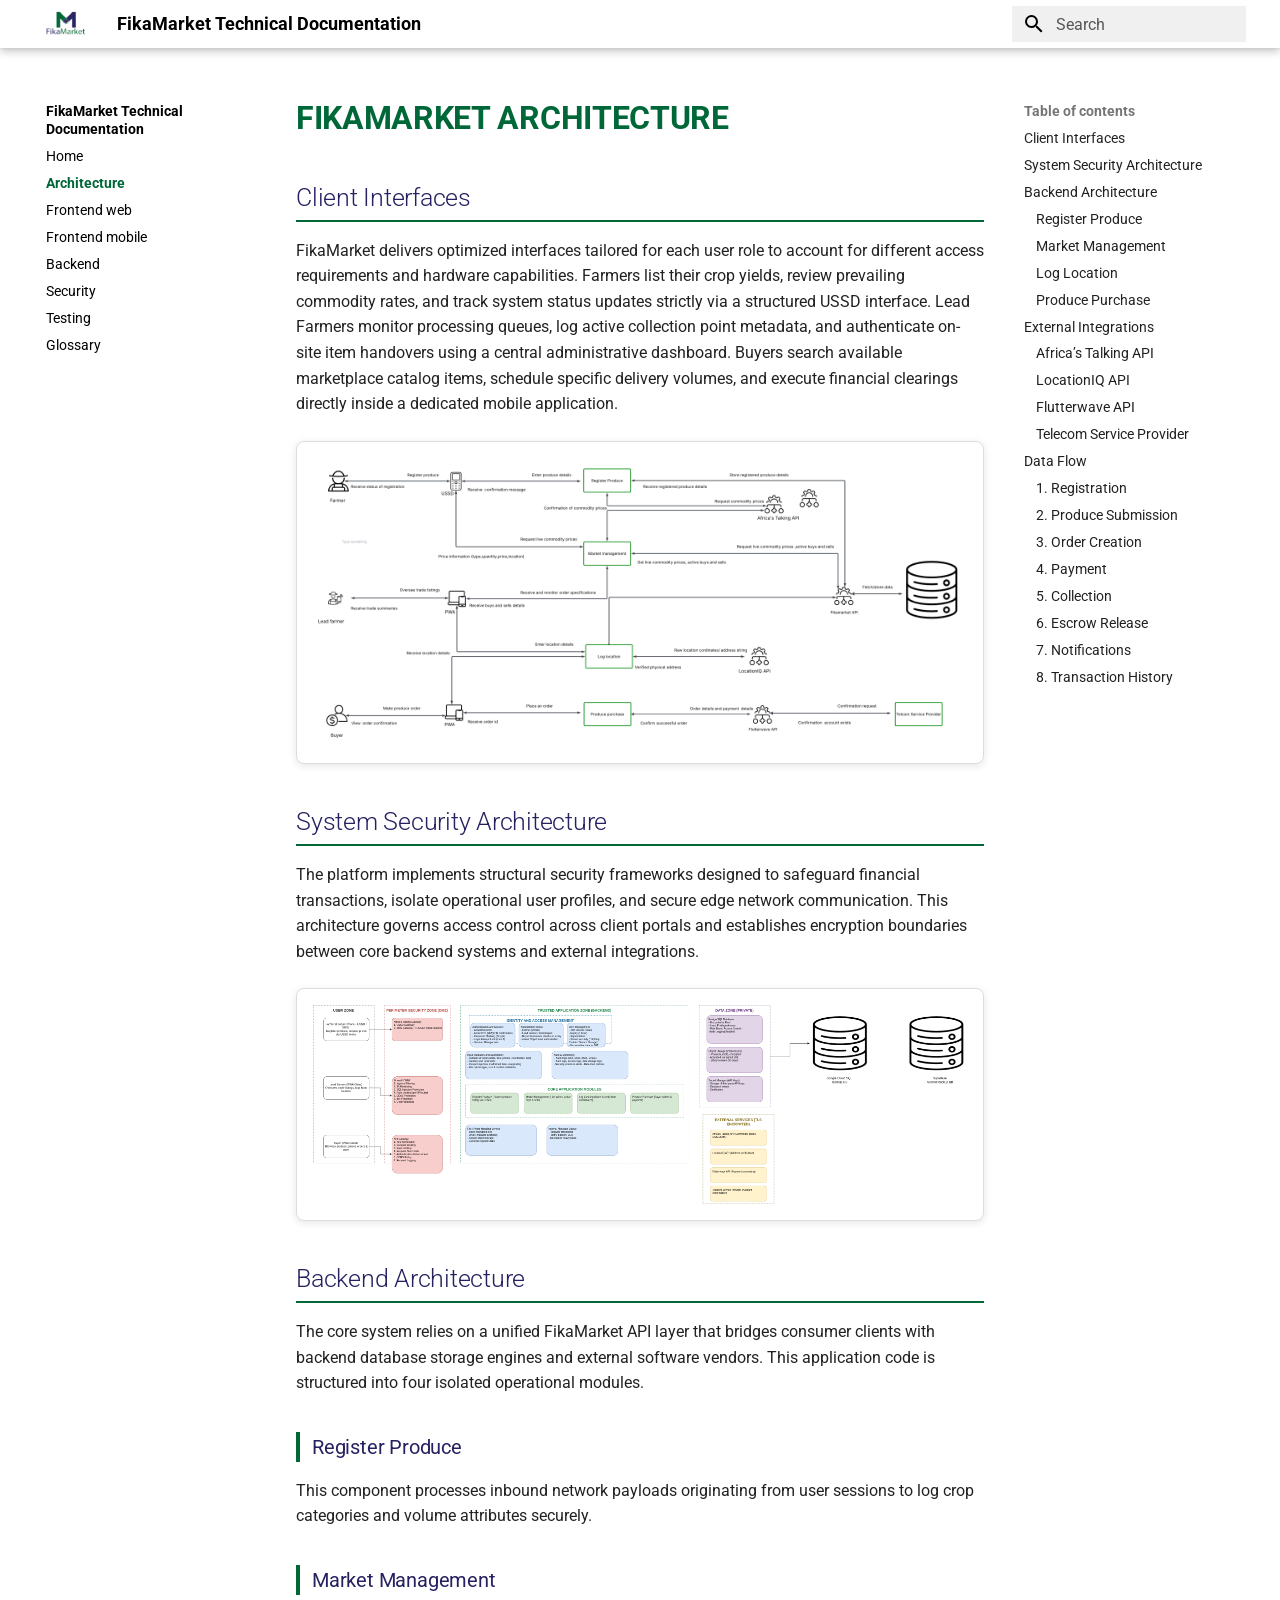
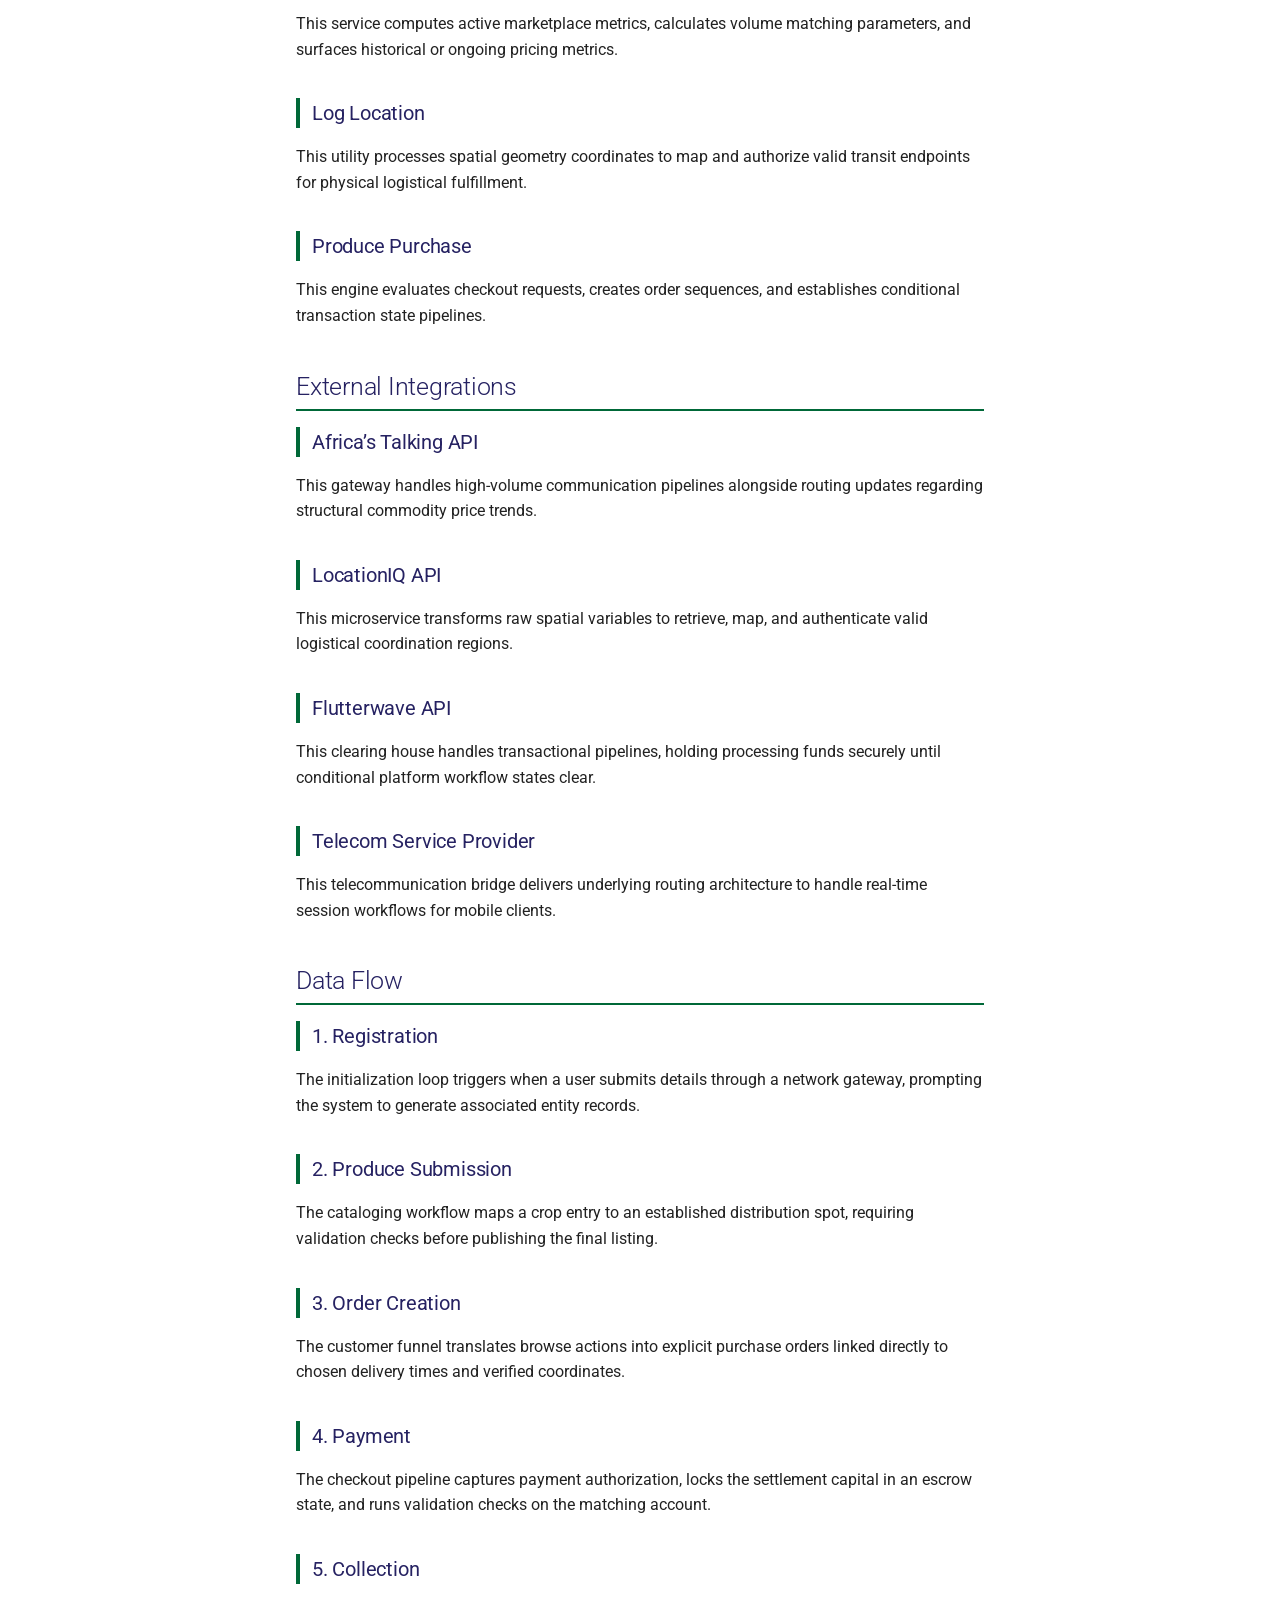
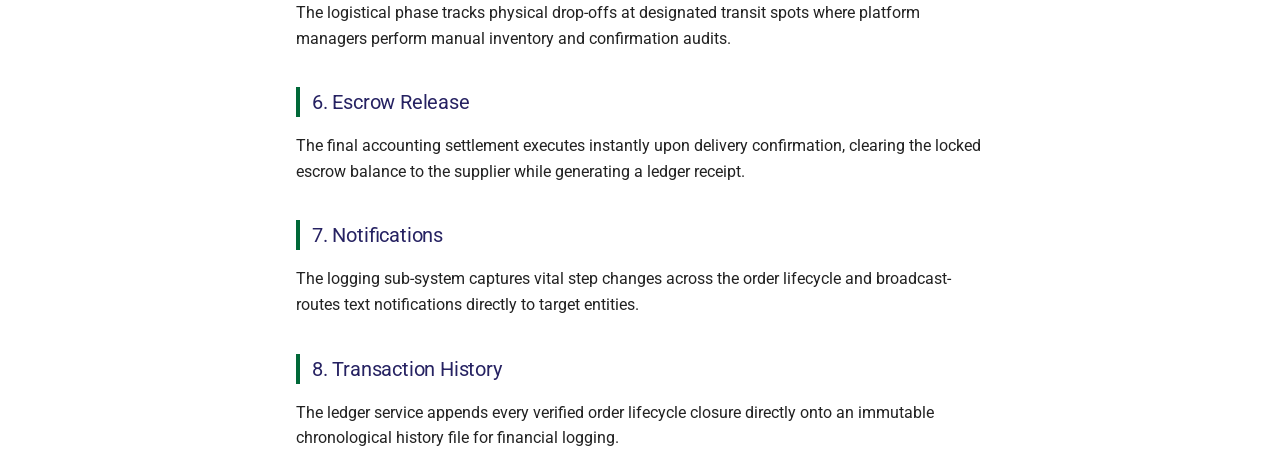
==== commit e1187a45: "Initial commit for FikaMarket Technical Documentation" ====
--- a/site/architecture/index.html
+++ b/site/architecture/index.html
@@ -12,18 +12,18 @@
         <link rel="prev" href="..">
       
       
-        <link rel="next" href="../backend/">
-      
-      
-        
-      
-      
-      <link rel="icon" href="../assets/images/favicon.png">
+        <link rel="next" href="../frontend_web/">
+      
+      
+        
+      
+      
+      <link rel="icon" href="../assets/logo.png">
       <meta name="generator" content="mkdocs-1.6.1, mkdocs-material-9.7.7">
     
     
       
-        <title>Architecture - Cipher Technical Documentation</title>
+        <title>Architecture - FikaMarket Technical Documentation</title>
       
     
     
@@ -45,6 +45,8 @@
         <style>:root{--md-text-font:"Roboto";--md-code-font:"Roboto Mono"}</style>
       
     
+    
+      <link rel="stylesheet" href="../stylesheets/extra.css">
     
     <script>__md_scope=new URL("..",location),__md_hash=e=>[...e].reduce(((e,_)=>(e<<5)-e+_.charCodeAt(0)),0),__md_get=(e,_=localStorage,t=__md_scope)=>JSON.parse(_.getItem(t.pathname+"."+e)),__md_set=(e,_,t=localStorage,a=__md_scope)=>{try{t.setItem(a.pathname+"."+e,JSON.stringify(_))}catch(e){}}</script>
     
@@ -63,6 +65,11 @@
     <label class="md-overlay" for="__drawer"></label>
     <div data-md-component="skip">
       
+        
+        <a href="#fikamarket-architecture" class="md-skip">
+          Skip to content
+        </a>
+      
     </div>
     <div data-md-component="announce">
       
@@ -75,10 +82,9 @@
 
 <header class="md-header md-header--shadow" data-md-component="header">
   <nav class="md-header__inner md-grid" aria-label="Header">
-    <a href=".." title="Cipher Technical Documentation" class="md-header__button md-logo" aria-label="Cipher Technical Documentation" data-md-component="logo">
-      
-  
-  <svg xmlns="http://www.w3.org/2000/svg" viewBox="0 0 24 24"><path d="M12 8a3 3 0 0 0 3-3 3 3 0 0 0-3-3 3 3 0 0 0-3 3 3 3 0 0 0 3 3m0 3.54C9.64 9.35 6.5 8 3 8v11c3.5 0 6.64 1.35 9 3.54 2.36-2.19 5.5-3.54 9-3.54V8c-3.5 0-6.64 1.35-9 3.54"/></svg>
+    <a href=".." title="FikaMarket Technical Documentation" class="md-header__button md-logo" aria-label="FikaMarket Technical Documentation" data-md-component="logo">
+      
+  <img src="../assets/logo.png" alt="logo">
 
     </a>
     <label class="md-header__button md-icon" for="__drawer">
@@ -89,7 +95,7 @@
       <div class="md-header__ellipsis">
         <div class="md-header__topic">
           <span class="md-ellipsis">
-            Cipher Technical Documentation
+            FikaMarket Technical Documentation
           </span>
         </div>
         <div class="md-header__topic" data-md-component="header-topic">
@@ -173,13 +179,12 @@
 
 <nav class="md-nav md-nav--primary" aria-label="Navigation" data-md-level="0">
   <label class="md-nav__title" for="__drawer">
-    <a href=".." title="Cipher Technical Documentation" class="md-nav__button md-logo" aria-label="Cipher Technical Documentation" data-md-component="logo">
-      
-  
-  <svg xmlns="http://www.w3.org/2000/svg" viewBox="0 0 24 24"><path d="M12 8a3 3 0 0 0 3-3 3 3 0 0 0-3-3 3 3 0 0 0-3 3 3 3 0 0 0 3 3m0 3.54C9.64 9.35 6.5 8 3 8v11c3.5 0 6.64 1.35 9 3.54 2.36-2.19 5.5-3.54 9-3.54V8c-3.5 0-6.64 1.35-9 3.54"/></svg>
+    <a href=".." title="FikaMarket Technical Documentation" class="md-nav__button md-logo" aria-label="FikaMarket Technical Documentation" data-md-component="logo">
+      
+  <img src="../assets/logo.png" alt="logo">
 
     </a>
-    Cipher Technical Documentation
+    FikaMarket Technical Documentation
   </label>
   
   <ul class="md-nav__list" data-md-scrollfix>
@@ -224,6 +229,26 @@
       <input class="md-nav__toggle md-toggle" type="checkbox" id="__toc">
       
       
+        
+      
+      
+        <label class="md-nav__link md-nav__link--active" for="__toc">
+          
+  
+  
+  <span class="md-ellipsis">
+    
+  
+    Architecture
+  
+
+    
+  </span>
+  
+  
+
+          <span class="md-nav__icon md-icon"></span>
+        </label>
       
       <a href="./" class="md-nav__link md-nav__link--active">
         
@@ -242,6 +267,328 @@
 
       </a>
       
+        
+
+<nav class="md-nav md-nav--secondary" aria-label="Table of contents">
+  
+  
+  
+    
+  
+  
+    <label class="md-nav__title" for="__toc">
+      <span class="md-nav__icon md-icon"></span>
+      Table of contents
+    </label>
+    <ul class="md-nav__list" data-md-component="toc" data-md-scrollfix>
+      
+        <li class="md-nav__item">
+  <a href="#client-interfaces" class="md-nav__link">
+    <span class="md-ellipsis">
+      
+        Client Interfaces
+      
+    </span>
+  </a>
+  
+</li>
+      
+        <li class="md-nav__item">
+  <a href="#system-security-architecture" class="md-nav__link">
+    <span class="md-ellipsis">
+      
+        System Security Architecture
+      
+    </span>
+  </a>
+  
+</li>
+      
+        <li class="md-nav__item">
+  <a href="#backend-architecture" class="md-nav__link">
+    <span class="md-ellipsis">
+      
+        Backend Architecture
+      
+    </span>
+  </a>
+  
+    <nav class="md-nav" aria-label="Backend Architecture">
+      <ul class="md-nav__list">
+        
+          <li class="md-nav__item">
+  <a href="#register-produce" class="md-nav__link">
+    <span class="md-ellipsis">
+      
+        Register Produce
+      
+    </span>
+  </a>
+  
+</li>
+        
+          <li class="md-nav__item">
+  <a href="#market-management" class="md-nav__link">
+    <span class="md-ellipsis">
+      
+        Market Management
+      
+    </span>
+  </a>
+  
+</li>
+        
+          <li class="md-nav__item">
+  <a href="#log-location" class="md-nav__link">
+    <span class="md-ellipsis">
+      
+        Log Location
+      
+    </span>
+  </a>
+  
+</li>
+        
+          <li class="md-nav__item">
+  <a href="#produce-purchase" class="md-nav__link">
+    <span class="md-ellipsis">
+      
+        Produce Purchase
+      
+    </span>
+  </a>
+  
+</li>
+        
+      </ul>
+    </nav>
+  
+</li>
+      
+        <li class="md-nav__item">
+  <a href="#external-integrations" class="md-nav__link">
+    <span class="md-ellipsis">
+      
+        External Integrations
+      
+    </span>
+  </a>
+  
+    <nav class="md-nav" aria-label="External Integrations">
+      <ul class="md-nav__list">
+        
+          <li class="md-nav__item">
+  <a href="#africas-talking-api" class="md-nav__link">
+    <span class="md-ellipsis">
+      
+        Africa’s Talking API
+      
+    </span>
+  </a>
+  
+</li>
+        
+          <li class="md-nav__item">
+  <a href="#locationiq-api" class="md-nav__link">
+    <span class="md-ellipsis">
+      
+        LocationIQ API
+      
+    </span>
+  </a>
+  
+</li>
+        
+          <li class="md-nav__item">
+  <a href="#flutterwave-api" class="md-nav__link">
+    <span class="md-ellipsis">
+      
+        Flutterwave API
+      
+    </span>
+  </a>
+  
+</li>
+        
+          <li class="md-nav__item">
+  <a href="#telecom-service-provider" class="md-nav__link">
+    <span class="md-ellipsis">
+      
+        Telecom Service Provider
+      
+    </span>
+  </a>
+  
+</li>
+        
+      </ul>
+    </nav>
+  
+</li>
+      
+        <li class="md-nav__item">
+  <a href="#data-flow" class="md-nav__link">
+    <span class="md-ellipsis">
+      
+        Data Flow
+      
+    </span>
+  </a>
+  
+    <nav class="md-nav" aria-label="Data Flow">
+      <ul class="md-nav__list">
+        
+          <li class="md-nav__item">
+  <a href="#1-registration" class="md-nav__link">
+    <span class="md-ellipsis">
+      
+        1. Registration
+      
+    </span>
+  </a>
+  
+</li>
+        
+          <li class="md-nav__item">
+  <a href="#2-produce-submission" class="md-nav__link">
+    <span class="md-ellipsis">
+      
+        2. Produce Submission
+      
+    </span>
+  </a>
+  
+</li>
+        
+          <li class="md-nav__item">
+  <a href="#3-order-creation" class="md-nav__link">
+    <span class="md-ellipsis">
+      
+        3. Order Creation
+      
+    </span>
+  </a>
+  
+</li>
+        
+          <li class="md-nav__item">
+  <a href="#4-payment" class="md-nav__link">
+    <span class="md-ellipsis">
+      
+        4. Payment
+      
+    </span>
+  </a>
+  
+</li>
+        
+          <li class="md-nav__item">
+  <a href="#5-collection" class="md-nav__link">
+    <span class="md-ellipsis">
+      
+        5. Collection
+      
+    </span>
+  </a>
+  
+</li>
+        
+          <li class="md-nav__item">
+  <a href="#6-escrow-release" class="md-nav__link">
+    <span class="md-ellipsis">
+      
+        6. Escrow Release
+      
+    </span>
+  </a>
+  
+</li>
+        
+          <li class="md-nav__item">
+  <a href="#7-notifications" class="md-nav__link">
+    <span class="md-ellipsis">
+      
+        7. Notifications
+      
+    </span>
+  </a>
+  
+</li>
+        
+          <li class="md-nav__item">
+  <a href="#8-transaction-history" class="md-nav__link">
+    <span class="md-ellipsis">
+      
+        8. Transaction History
+      
+    </span>
+  </a>
+  
+</li>
+        
+      </ul>
+    </nav>
+  
+</li>
+      
+    </ul>
+  
+</nav>
+      
+    </li>
+  
+
+    
+      
+      
+  
+  
+  
+  
+    <li class="md-nav__item">
+      <a href="../frontend_web/" class="md-nav__link">
+        
+  
+  
+  <span class="md-ellipsis">
+    
+  
+    Frontend web
+  
+
+    
+  </span>
+  
+  
+
+      </a>
+    </li>
+  
+
+    
+      
+      
+  
+  
+  
+  
+    <li class="md-nav__item">
+      <a href="../frontend_mobile/" class="md-nav__link">
+        
+  
+  
+  <span class="md-ellipsis">
+    
+  
+    Frontend mobile
+  
+
+    
+  </span>
+  
+  
+
+      </a>
     </li>
   
 
@@ -280,14 +627,14 @@
   
   
     <li class="md-nav__item">
-      <a href="../frontend/" class="md-nav__link">
+      <a href="../security/" class="md-nav__link">
         
   
   
   <span class="md-ellipsis">
     
   
-    Frontend
+    Security
   
 
     
@@ -307,14 +654,14 @@
   
   
     <li class="md-nav__item">
-      <a href="../getting-started/" class="md-nav__link">
+      <a href="../testing/" class="md-nav__link">
         
   
   
   <span class="md-ellipsis">
     
   
-    Getting started
+    Testing
   
 
     
@@ -334,68 +681,14 @@
   
   
     <li class="md-nav__item">
-      <a href="../overview/" class="md-nav__link">
+      <a href="../glossary/" class="md-nav__link">
         
   
   
   <span class="md-ellipsis">
     
   
-    Overview
-  
-
-    
-  </span>
-  
-  
-
-      </a>
-    </li>
-  
-
-    
-      
-      
-  
-  
-  
-  
-    <li class="md-nav__item">
-      <a href="../security/" class="md-nav__link">
-        
-  
-  
-  <span class="md-ellipsis">
-    
-  
-    Security
-  
-
-    
-  </span>
-  
-  
-
-      </a>
-    </li>
-  
-
-    
-      
-      
-  
-  
-  
-  
-    <li class="md-nav__item">
-      <a href="../testing/" class="md-nav__link">
-        
-  
-  
-  <span class="md-ellipsis">
-    
-  
-    System Testing &amp; Quality Assurance
+    Glossary
   
 
     
@@ -425,6 +718,265 @@
   
   
   
+    
+  
+  
+    <label class="md-nav__title" for="__toc">
+      <span class="md-nav__icon md-icon"></span>
+      Table of contents
+    </label>
+    <ul class="md-nav__list" data-md-component="toc" data-md-scrollfix>
+      
+        <li class="md-nav__item">
+  <a href="#client-interfaces" class="md-nav__link">
+    <span class="md-ellipsis">
+      
+        Client Interfaces
+      
+    </span>
+  </a>
+  
+</li>
+      
+        <li class="md-nav__item">
+  <a href="#system-security-architecture" class="md-nav__link">
+    <span class="md-ellipsis">
+      
+        System Security Architecture
+      
+    </span>
+  </a>
+  
+</li>
+      
+        <li class="md-nav__item">
+  <a href="#backend-architecture" class="md-nav__link">
+    <span class="md-ellipsis">
+      
+        Backend Architecture
+      
+    </span>
+  </a>
+  
+    <nav class="md-nav" aria-label="Backend Architecture">
+      <ul class="md-nav__list">
+        
+          <li class="md-nav__item">
+  <a href="#register-produce" class="md-nav__link">
+    <span class="md-ellipsis">
+      
+        Register Produce
+      
+    </span>
+  </a>
+  
+</li>
+        
+          <li class="md-nav__item">
+  <a href="#market-management" class="md-nav__link">
+    <span class="md-ellipsis">
+      
+        Market Management
+      
+    </span>
+  </a>
+  
+</li>
+        
+          <li class="md-nav__item">
+  <a href="#log-location" class="md-nav__link">
+    <span class="md-ellipsis">
+      
+        Log Location
+      
+    </span>
+  </a>
+  
+</li>
+        
+          <li class="md-nav__item">
+  <a href="#produce-purchase" class="md-nav__link">
+    <span class="md-ellipsis">
+      
+        Produce Purchase
+      
+    </span>
+  </a>
+  
+</li>
+        
+      </ul>
+    </nav>
+  
+</li>
+      
+        <li class="md-nav__item">
+  <a href="#external-integrations" class="md-nav__link">
+    <span class="md-ellipsis">
+      
+        External Integrations
+      
+    </span>
+  </a>
+  
+    <nav class="md-nav" aria-label="External Integrations">
+      <ul class="md-nav__list">
+        
+          <li class="md-nav__item">
+  <a href="#africas-talking-api" class="md-nav__link">
+    <span class="md-ellipsis">
+      
+        Africa’s Talking API
+      
+    </span>
+  </a>
+  
+</li>
+        
+          <li class="md-nav__item">
+  <a href="#locationiq-api" class="md-nav__link">
+    <span class="md-ellipsis">
+      
+        LocationIQ API
+      
+    </span>
+  </a>
+  
+</li>
+        
+          <li class="md-nav__item">
+  <a href="#flutterwave-api" class="md-nav__link">
+    <span class="md-ellipsis">
+      
+        Flutterwave API
+      
+    </span>
+  </a>
+  
+</li>
+        
+          <li class="md-nav__item">
+  <a href="#telecom-service-provider" class="md-nav__link">
+    <span class="md-ellipsis">
+      
+        Telecom Service Provider
+      
+    </span>
+  </a>
+  
+</li>
+        
+      </ul>
+    </nav>
+  
+</li>
+      
+        <li class="md-nav__item">
+  <a href="#data-flow" class="md-nav__link">
+    <span class="md-ellipsis">
+      
+        Data Flow
+      
+    </span>
+  </a>
+  
+    <nav class="md-nav" aria-label="Data Flow">
+      <ul class="md-nav__list">
+        
+          <li class="md-nav__item">
+  <a href="#1-registration" class="md-nav__link">
+    <span class="md-ellipsis">
+      
+        1. Registration
+      
+    </span>
+  </a>
+  
+</li>
+        
+          <li class="md-nav__item">
+  <a href="#2-produce-submission" class="md-nav__link">
+    <span class="md-ellipsis">
+      
+        2. Produce Submission
+      
+    </span>
+  </a>
+  
+</li>
+        
+          <li class="md-nav__item">
+  <a href="#3-order-creation" class="md-nav__link">
+    <span class="md-ellipsis">
+      
+        3. Order Creation
+      
+    </span>
+  </a>
+  
+</li>
+        
+          <li class="md-nav__item">
+  <a href="#4-payment" class="md-nav__link">
+    <span class="md-ellipsis">
+      
+        4. Payment
+      
+    </span>
+  </a>
+  
+</li>
+        
+          <li class="md-nav__item">
+  <a href="#5-collection" class="md-nav__link">
+    <span class="md-ellipsis">
+      
+        5. Collection
+      
+    </span>
+  </a>
+  
+</li>
+        
+          <li class="md-nav__item">
+  <a href="#6-escrow-release" class="md-nav__link">
+    <span class="md-ellipsis">
+      
+        6. Escrow Release
+      
+    </span>
+  </a>
+  
+</li>
+        
+          <li class="md-nav__item">
+  <a href="#7-notifications" class="md-nav__link">
+    <span class="md-ellipsis">
+      
+        7. Notifications
+      
+    </span>
+  </a>
+  
+</li>
+        
+          <li class="md-nav__item">
+  <a href="#8-transaction-history" class="md-nav__link">
+    <span class="md-ellipsis">
+      
+        8. Transaction History
+      
+    </span>
+  </a>
+  
+</li>
+        
+      </ul>
+    </nav>
+  
+</li>
+      
+    </ul>
   
 </nav>
                   </div>
@@ -441,9 +993,49 @@
 
 
 
-  <h1>Architecture</h1>
-
-
+<h1 id="fikamarket-architecture">FIKAMARKET ARCHITECTURE</h1>
+<h2 id="client-interfaces">Client Interfaces</h2>
+<p>FikaMarket delivers optimized interfaces tailored for each user role to account for different access requirements and hardware capabilities. Farmers list their crop yields, review prevailing commodity rates, and track system status updates strictly via a structured USSD interface. Lead Farmers monitor processing queues, log active collection point metadata, and authenticate on-site item handovers using a central administrative dashboard. Buyers search available marketplace catalog items, schedule specific delivery volumes, and execute financial clearings directly inside a dedicated mobile application.</p>
+<p><a href="../assets/FIKAMARKET%20SAD.png"><img alt="FikaMarket System Architecture Diagram" src="../assets/FIKAMARKET%20SAD.png" /></a></p>
+<h2 id="system-security-architecture">System Security Architecture</h2>
+<p>The platform implements structural security frameworks designed to safeguard financial transactions, isolate operational user profiles, and secure edge network communication. This architecture governs access control across client portals and establishes encryption boundaries between core backend systems and external integrations.</p>
+<p><a href="../assets/FikaMarket%20SAD%20SECURITY.drawio.png"><img alt="FikaMarket Security Architecture Diagram" src="../assets/FikaMarket%20SAD%20SECURITY.drawio.png" /></a></p>
+<h2 id="backend-architecture">Backend Architecture</h2>
+<p>The core system relies on a unified FikaMarket API layer that bridges consumer clients with backend database storage engines and external software vendors. This application code is structured into four isolated operational modules.</p>
+<h3 id="register-produce">Register Produce</h3>
+<p>This component processes inbound network payloads originating from user sessions to log crop categories and volume attributes securely.</p>
+<h3 id="market-management">Market Management</h3>
+<p>This service computes active marketplace metrics, calculates volume matching parameters, and surfaces historical or ongoing pricing metrics.</p>
+<h3 id="log-location">Log Location</h3>
+<p>This utility processes spatial geometry coordinates to map and authorize valid transit endpoints for physical logistical fulfillment.</p>
+<h3 id="produce-purchase">Produce Purchase</h3>
+<p>This engine evaluates checkout requests, creates order sequences, and establishes conditional transaction state pipelines.</p>
+<h2 id="external-integrations">External Integrations</h2>
+<h3 id="africas-talking-api">Africa’s Talking API</h3>
+<p>This gateway handles high-volume communication pipelines alongside routing updates regarding structural commodity price trends.</p>
+<h3 id="locationiq-api">LocationIQ API</h3>
+<p>This microservice transforms raw spatial variables to retrieve, map, and authenticate valid logistical coordination regions.</p>
+<h3 id="flutterwave-api">Flutterwave API</h3>
+<p>This clearing house handles transactional pipelines, holding processing funds securely until conditional platform workflow states clear.</p>
+<h3 id="telecom-service-provider">Telecom Service Provider</h3>
+<p>This telecommunication bridge delivers underlying routing architecture to handle real-time session workflows for mobile clients.</p>
+<h2 id="data-flow">Data Flow</h2>
+<h3 id="1-registration">1. Registration</h3>
+<p>The initialization loop triggers when a user submits details through a network gateway, prompting the system to generate associated entity records.</p>
+<h3 id="2-produce-submission">2. Produce Submission</h3>
+<p>The cataloging workflow maps a crop entry to an established distribution spot, requiring validation checks before publishing the final listing.</p>
+<h3 id="3-order-creation">3. Order Creation</h3>
+<p>The customer funnel translates browse actions into explicit purchase orders linked directly to chosen delivery times and verified coordinates.</p>
+<h3 id="4-payment">4. Payment</h3>
+<p>The checkout pipeline captures payment authorization, locks the settlement capital in an escrow state, and runs validation checks on the matching account.</p>
+<h3 id="5-collection">5. Collection</h3>
+<p>The logistical phase tracks physical drop-offs at designated transit spots where platform managers perform manual inventory and confirmation audits.</p>
+<h3 id="6-escrow-release">6. Escrow Release</h3>
+<p>The final accounting settlement executes instantly upon delivery confirmation, clearing the locked escrow balance to the supplier while generating a ledger receipt.</p>
+<h3 id="7-notifications">7. Notifications</h3>
+<p>The logging sub-system captures vital step changes across the order lifecycle and broadcast-routes text notifications directly to target entities.</p>
+<h3 id="8-transaction-history">8. Transaction History</h3>
+<p>The ledger service appends every verified order lifecycle closure directly onto an immutable chronological history file for financial logging.</p>
 
 
 
@@ -493,7 +1085,7 @@
     
       
       
-      <script id="__config" type="application/json">{"annotate": null, "base": "..", "features": ["navigation.sections", "navigation.expand"], "search": "../assets/javascripts/workers/search.2c215733.min.js", "tags": null, "translations": {"clipboard.copied": "Copied to clipboard", "clipboard.copy": "Copy to clipboard", "search.result.more.one": "1 more on this page", "search.result.more.other": "# more on this page", "search.result.none": "No matching documents", "search.result.one": "1 matching document", "search.result.other": "# matching documents", "search.result.placeholder": "Type to start searching", "search.result.term.missing": "Missing", "select.version": "Select version"}, "version": null}</script>
+      <script id="__config" type="application/json">{"annotate": null, "base": "..", "features": [], "search": "../assets/javascripts/workers/search.2c215733.min.js", "tags": null, "translations": {"clipboard.copied": "Copied to clipboard", "clipboard.copy": "Copy to clipboard", "search.result.more.one": "1 more on this page", "search.result.more.other": "# more on this page", "search.result.none": "No matching documents", "search.result.one": "1 matching document", "search.result.other": "# matching documents", "search.result.placeholder": "Type to start searching", "search.result.term.missing": "Missing", "select.version": "Select version"}, "version": null}</script>
     
     
       <script src="../assets/javascripts/bundle.d7400e89.min.js"></script>
--- a/site/stylesheets/extra.css
+++ b/site/stylesheets/extra.css
@@ -0,0 +1,158 @@
+:root {
+  --fika-green: #006838;
+  --fika-navy: #262262;
+  --fika-black: #000000;
+}
+
+.md-typeset h1 {
+  font-weight: 700;
+  color: var(--fika-green);
+}
+
+.md-typeset h2 {
+  border-bottom: 2px solid var(--fika-green);
+  padding-bottom: 0.2em;
+  color: var(--fika-navy);
+}
+
+.md-typeset table:not([class]) {
+  border-radius: 6px;
+  overflow: hidden;
+  box-shadow: 0 1px 4px rgba(0, 0, 0, 0.15);
+}
+
+.md-typeset table:not([class]) th {
+  background-color: var(--fika-green);
+  color: #fff;
+}
+
+.md-typeset table:not([class]) tr:nth-child(even) {
+  background-color: rgba(0, 104, 56, 0.06);
+}
+
+.md-typeset dl dt {
+  font-weight: 700;
+  color: var(--fika-navy);
+  margin-top: 1em;
+}
+
+.md-typeset dl dd {
+  margin-left: 1.2em;
+  color: var(--md-default-fg-color--light);
+}
+
+.md-typeset .admonition.note,
+.md-typeset .admonition.info {
+  border-left-color: var(--fika-green);
+}
+
+.md-typeset .admonition-title.note::before,
+.md-typeset .admonition-title.info::before {
+  background-color: var(--fika-green);
+}
+
+.md-typeset .admonition.warning {
+  border-left-color: var(--fika-navy);
+}
+
+.md-nav__link--active {
+  color: var(--fika-green) !important;
+  font-weight: 700;
+}
+
+.md-header {
+  background-color: var(--fika-navy);
+}
+
+.md-typeset code {
+  border-radius: 4px;
+}
+
+.md-footer {
+  background-color: var(--fika-green);
+}
+
+.md-footer-meta {
+  display: none;
+}
+
+.md-sidebar--primary .md-sidebar__scrollwrap,
+.md-nav--primary {
+  background-color: #FFFFFF;
+  color: #000000;
+}
+
+.md-nav--primary .md-nav__link {
+  color: #000000;
+}
+
+.md-nav--primary .md-nav__link--active,
+.md-nav--primary .md-nav__link:hover {
+  color: var(--fika-green);
+}
+
+.md-nav--primary .md-nav__title {
+  color: #000000;
+  background-color: #FFFFFF;
+}
+
+
+.md-header {
+  background-color: #FFFFFF !important;
+  color: #000000 !important;
+}
+
+.md-header__title,
+.md-header__topic {
+  color: #000000 !important;
+}
+
+.md-search__input {
+  background-color: #F0F0F0;
+  color: #000000;
+}
+
+.md-search__icon svg,
+.md-header__button svg {
+  fill: #000000 !important;
+}
+
+
+.md-search__input {
+  color: #000000 !important;
+}
+
+.md-search__input::placeholder {
+  color: #555555 !important;
+  opacity: 1;
+}
+
+
+.md-typeset img[alt*="Diagram"] {
+  border: 1px solid #ddd;
+  border-radius: 8px;
+  box-shadow: 0 2px 8px rgba(0, 0, 0, 0.1);
+  padding: 1em;
+  background-color: #FFFFFF;
+  display: block;
+  margin: 1.5em auto;
+}
+
+
+.md-typeset h3 {
+  color: var(--fika-navy);
+  border-left: 4px solid var(--fika-green);
+  padding-left: 0.6em;
+  margin-top: 1.8em;
+}
+
+.md-button {
+  background-color: var(--fika-green);
+  color: #FFFFFF !important;
+  border: none;
+}
+
+.md-button:hover {
+  background-color: var (--fika-green);
+  color: #FFFFFF !important;
+}
